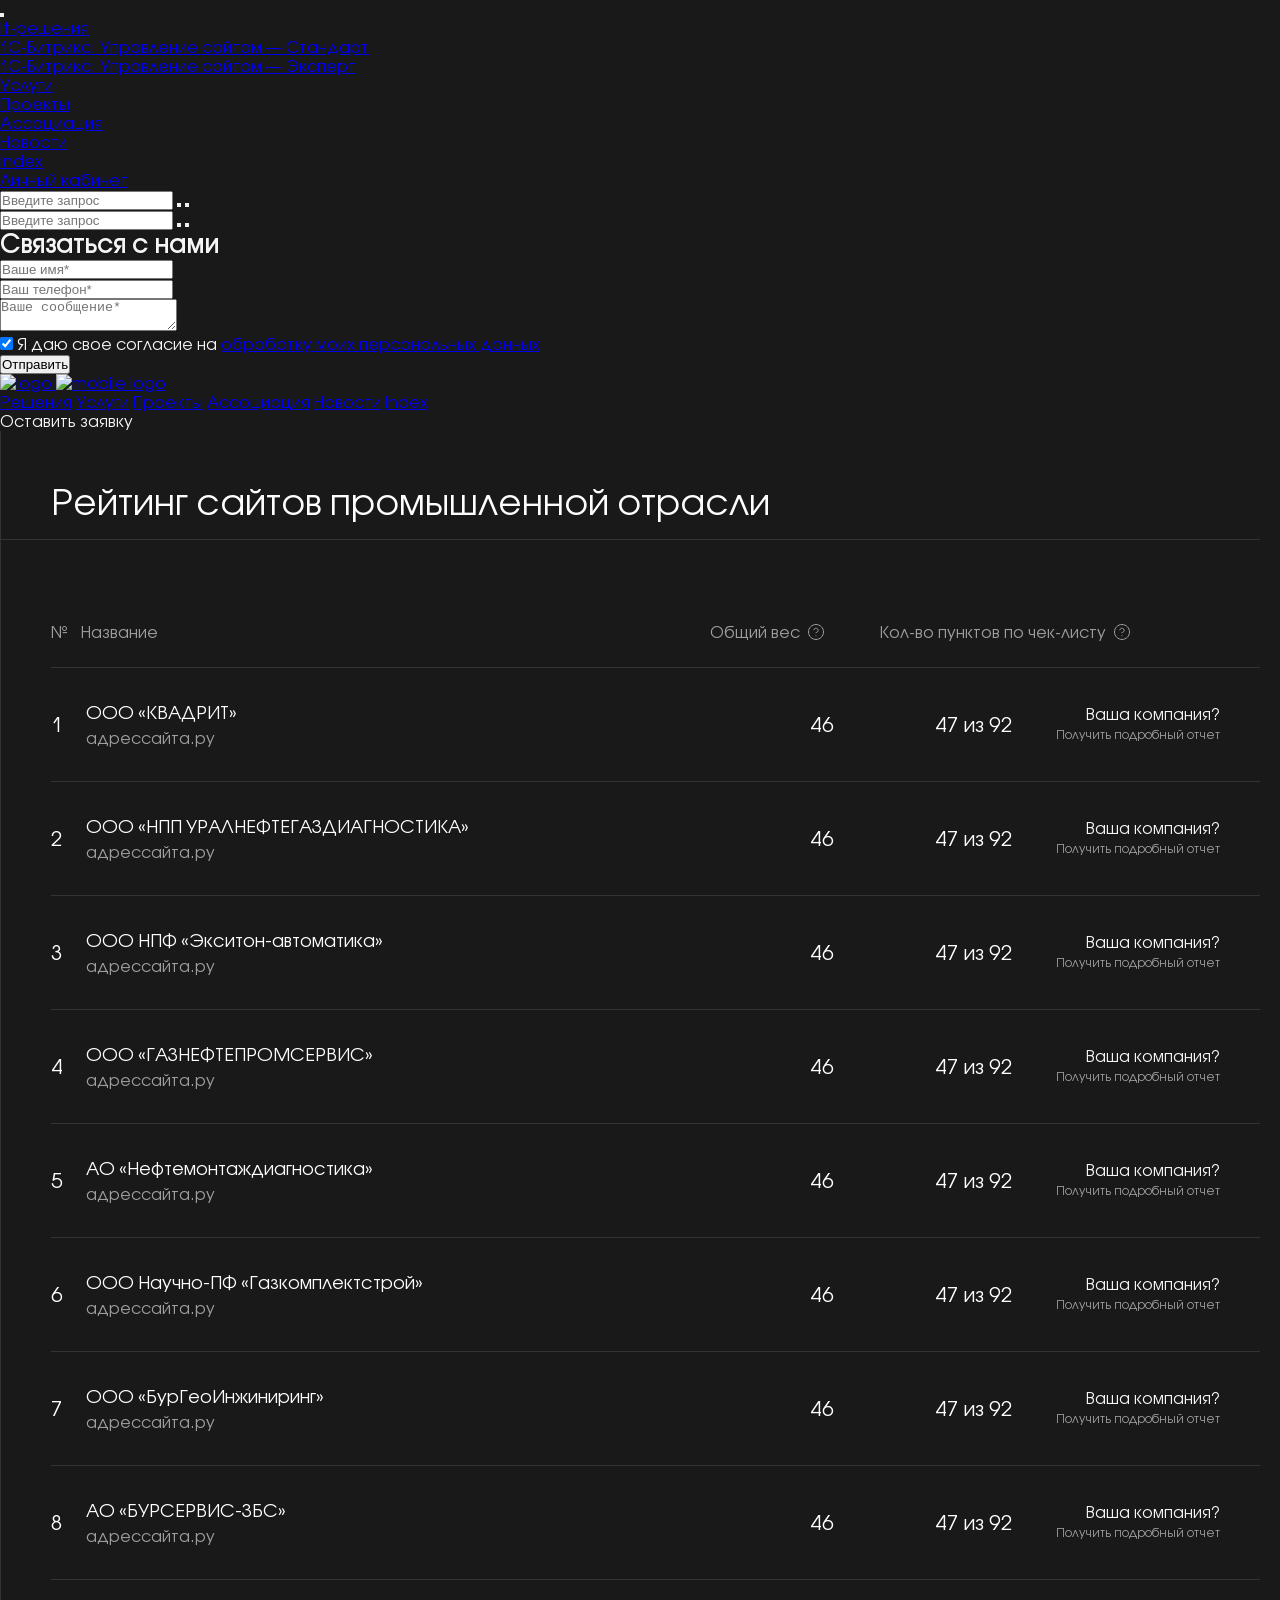
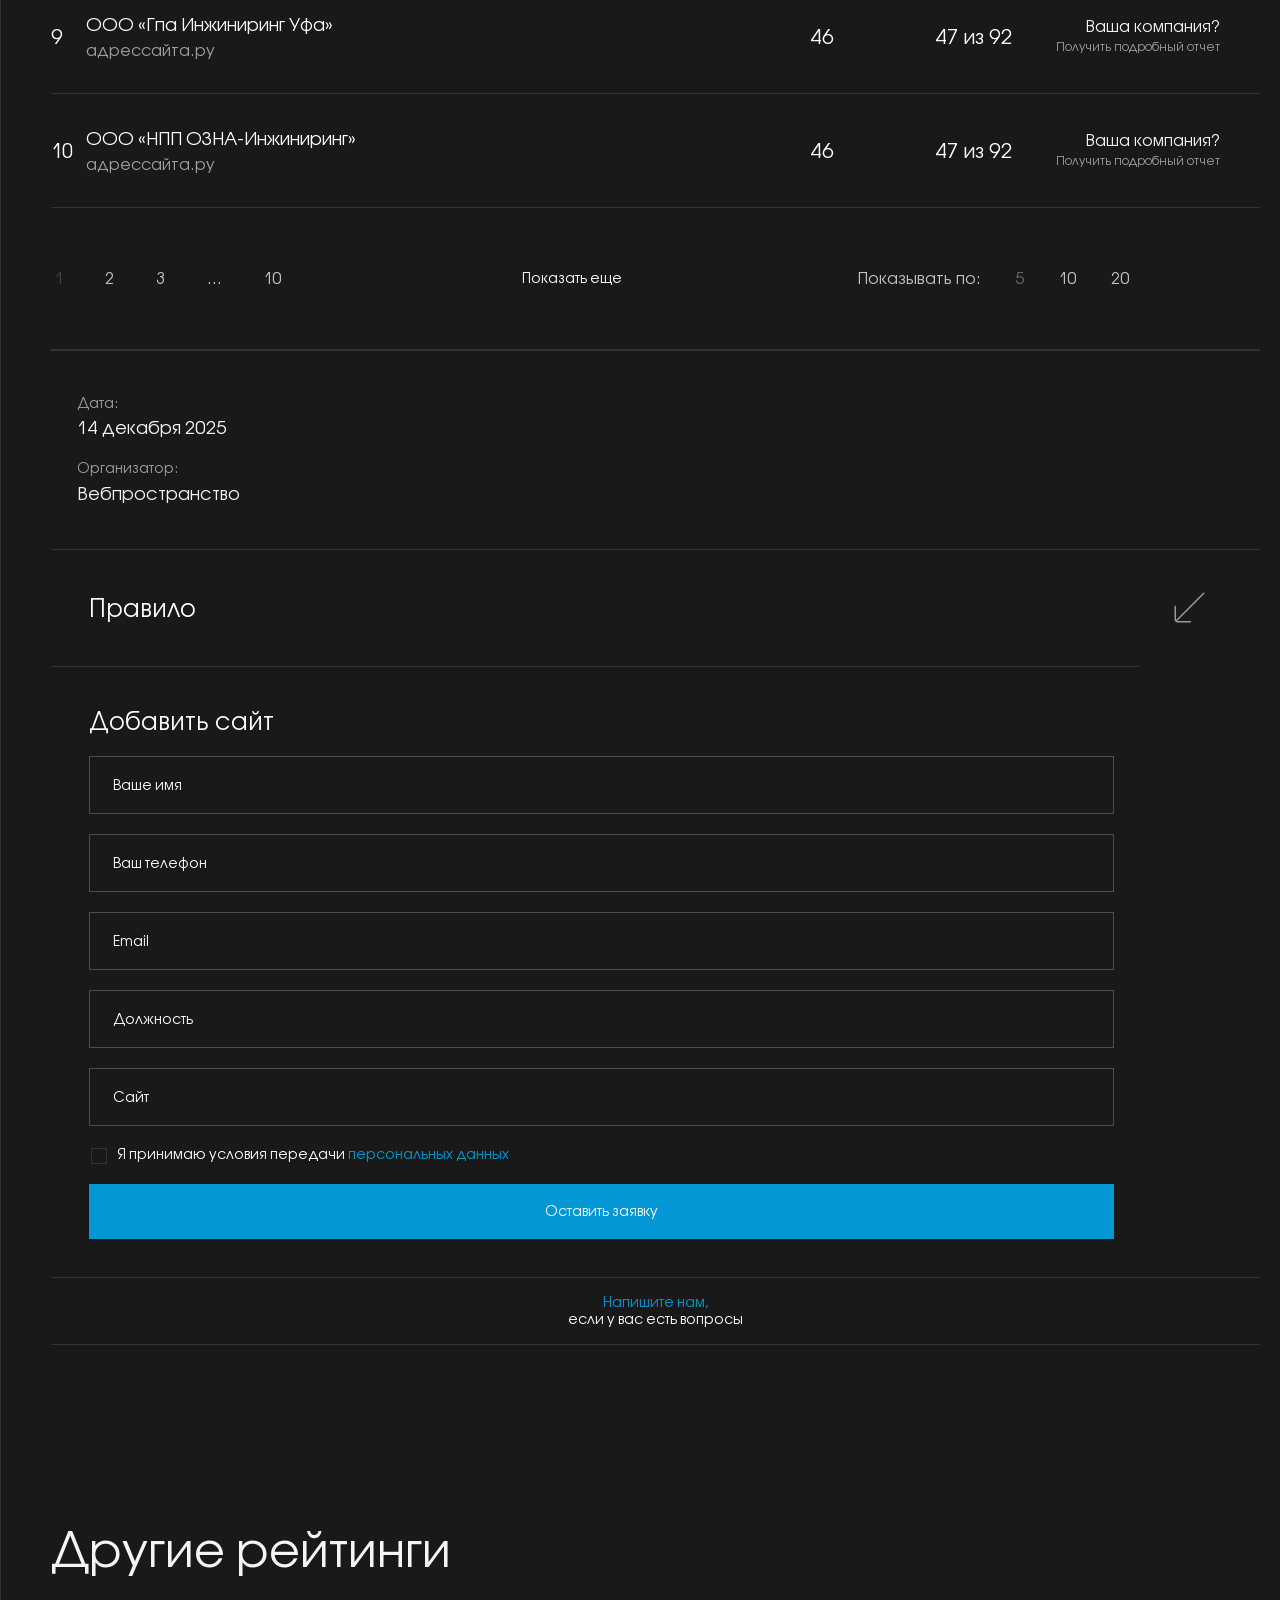
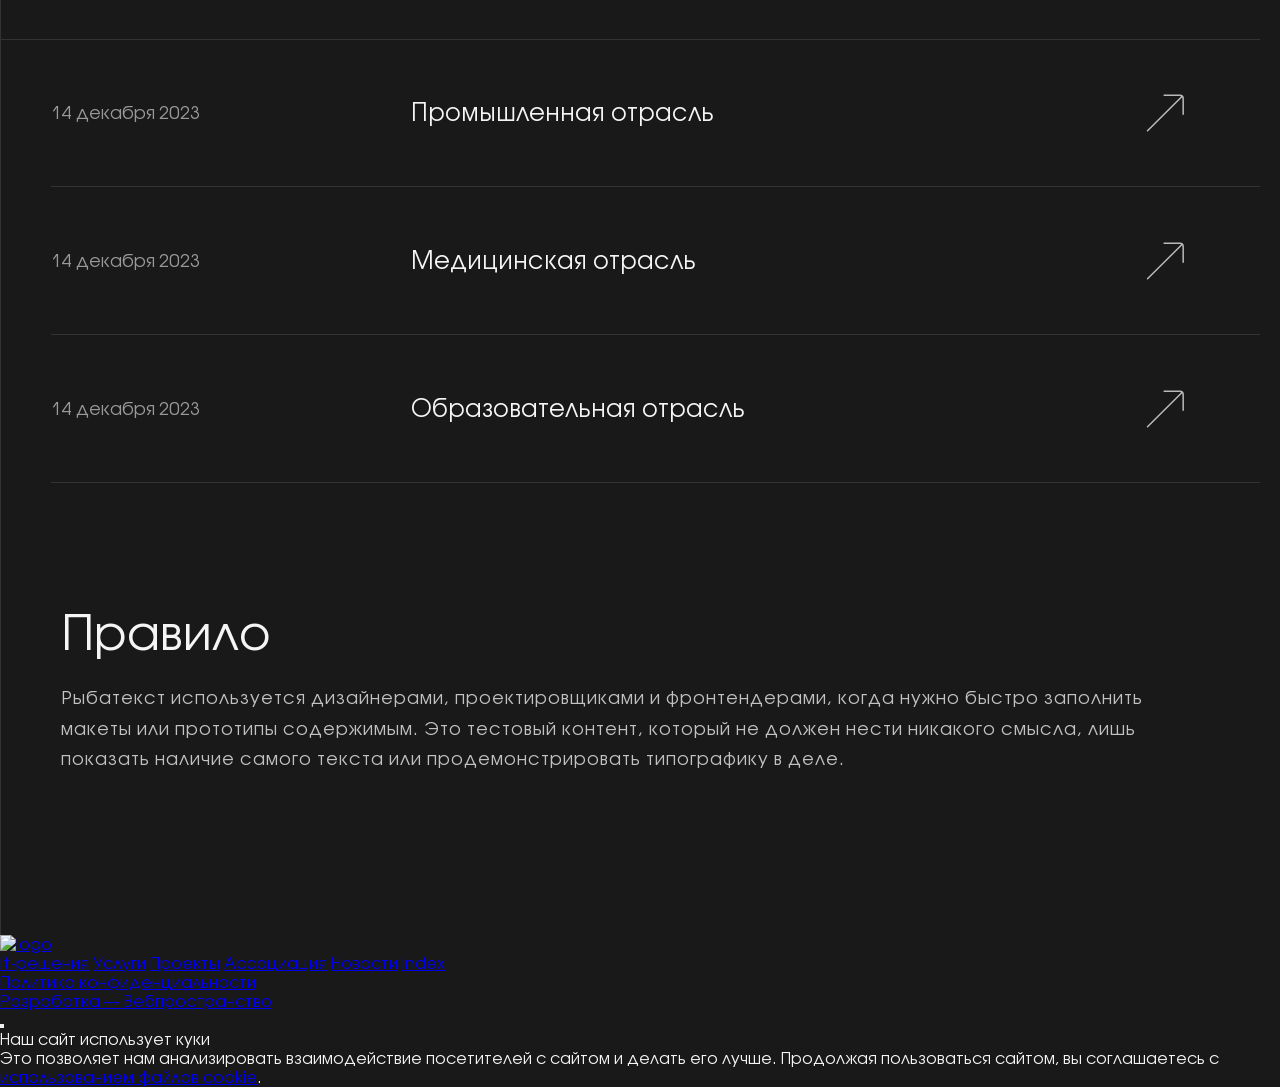
==== index.html @ ffe70a87 "Add files via upload" ====
<!DOCTYPE html>
<html lang="ru" class="bx-core bx-no-touch bx-no-retina bx-chrome">
<head>
    <script src="https://mc.yandex.ru/metrika/tag_phono.js" type="text/javascript" charset="utf-8" async=""></script>
    <meta http-equiv="origin-trial" content="A7vZI3v+Gz7JfuRolKNM4Aff6zaGuT7X0mf3wtoZTnKv6497cVMnhy03KDqX7kBz/q/[base64]">
    <title>Рейтинг промышленной отрасли | АРИТ РБ</title>
    <meta name="viewport" content="width=device-width, initial-scale=1.0, maximum-scale=1.0, user-scalable=no">
    <meta http-equiv="Content-Type" content="text/html; charset=UTF-8">
    <script async="" src="https://mc.yandex.ru/metrika/tag.js"></script>
    <script type="text/javascript" async="" charset="utf-8" src="https://www.gstatic.com/recaptcha/releases/qm3PSRIx10pekcnS9DjGnjPW/recaptcha__ru.js" crossorigin="anonymous" integrity="sha384-MbNyHUOud483XgZLRJomjKevdhbit3WH7qeh5gvCTaEZhrULtAFqGlwR+ys/TEUM"></script>
    <script type="text/javascript" data-skip-moving="true">
        (function(w, d, n) {var cl = "bx-core";var ht = d.documentElement;var htc = ht ? ht.className : undefined;if (htc === undefined || htc.indexOf(cl) !== -1){return;}var ua = n.userAgent;if (/(iPad;)|(iPhone;)/i.test(ua)){cl += " bx-ios";}else if (/Android/i.test(ua)){cl += " bx-android";}cl += (/(ipad|iphone|android|mobile|touch)/i.test(ua) ? " bx-touch" : " bx-no-touch");cl += w.devicePixelRatio && w.devicePixelRatio >= 2? " bx-retina": " bx-no-retina";var ieVersion = -1;if (/AppleWebKit/.test(ua)){cl += " bx-chrome";}else if ((ieVersion = getIeVersion()) > 0){cl += " bx-ie bx-ie" + ieVersion;if (ieVersion > 7 && ieVersion < 10 && !isDoctype()){cl += " bx-quirks";}}else if (/Opera/.test(ua)){cl += " bx-opera";}else if (/Gecko/.test(ua)){cl += " bx-firefox";}if (/Macintosh/i.test(ua)){cl += " bx-mac";}ht.className = htc ? htc + " " + cl : cl;function isDoctype(){if (d.compatMode){return d.compatMode == "CSS1Compat";}return d.documentElement && d.documentElement.clientHeight;}function getIeVersion(){if (/Opera/i.test(ua) || /Webkit/i.test(ua) || /Firefox/i.test(ua) || /Chrome/i.test(ua)){return -1;}var rv = -1;if (!!(w.MSStream) && !(w.ActiveXObject) && ("ActiveXObject" in w)){rv = 11;}else if (!!d.documentMode && d.documentMode >= 10){rv = 10;}else if (!!d.documentMode && d.documentMode >= 9){rv = 9;}else if (d.attachEvent && !/Opera/.test(ua)){rv = 8;}if (rv == -1 || rv == 8){var re;if (n.appName == "Microsoft Internet Explorer"){re = new RegExp("MSIE ([0-9]+[\.0-9]*)");if (re.exec(ua) != null){rv = parseFloat(RegExp.$1);}}else if (n.appName == "Netscape"){rv = 11;re = new RegExp("Trident/.*rv:([0-9]+[\.0-9]*)");if (re.exec(ua) != null){rv = parseFloat(RegExp.$1);}}}return rv;}})(window, document, navigator);
    </script>
    <link href="https://aritrb.wptt.ru//bitrix/cache/css/s1/main/kernel_main/kernel_main.css?177382588326563" type="text/css" rel="stylesheet">
    <link href="https://aritrb.wptt.ru//bitrix/cache/css/s1/main/page_4d5cdc8f9a8968834e42bb6672310e86/page_4d5cdc8f9a8968834e42bb6672310e86.css?17743287171427" type="text/css" rel="stylesheet">
    <link href="https://aritrb.wptt.ru//bitrix/cache/css/s1/main/template_fc9cb3be5827193922127707733db0bb/template_fc9cb3be5827193922127707733db0bb.css?177382585471237" type="text/css" data-template-style="true" rel="stylesheet">
    <meta charset="UTF-8">
    <meta name="viewport" content="width=device-width,initial-scale=1.0, maximum-scale=1.0, user-scalable=no">
    <meta http-equiv="X-UA-Compatible" content="ie=edge">
    <link rel="icon" href="https://aritrb.wptt.ru/local/templates/main/files/icons/favicon16x16.ico" type="image/x-icon">
    <meta name="robots" content="all">
    <meta property="og:title" content="АРИТ РБ">
    <meta property="og:description" content="Ассоциация развития информационных технологий Республики Башкортостан">
    <meta name="cmsmagazine" content="189f7bf1ce74ebf1535cc7e1d6cd03eb">

    <!-- Yandex.Metrika counter -->
    <noscript><div><img src="https://mc.yandex.ru/watch/62732476" style="position:absolute; left:-9999px;" alt="" /></div></noscript>
    <!-- /Yandex.Metrika counter -->
    <style>
        div[id^="wait_comp_"] { display: none!important; }
        .grecaptcha-badge { display: none!important; }
    </style>

    <link rel="stylesheet" href="style.css" type="text/css">
</head>
<body class="webp" cz-shortcut-listen="true">
    <div class="wrapper">
        <div id="panel"></div>
        <div class="follow-cursor" style="transform: translate3d(1819px, 90px, 0px); display: none;"></div>
        <div class="follow-cursor__block" style="transform: translate3d(1819px, 90px, 0px); display: none;"></div>
        <header class="header">
            <div class="left-bar">
                <button class="btn hoverable burger-btn" id="burger-btn">
                    <span class="children"> </span>
                </button>
                <div class="menu" id="menu">
                    <div class="menu-links">
                        <ul>
                            <li>
                                <a href="https://aritrb.wptt.ru/catalog/products/" class="link menu-link hoverable">It-решения</a>
                                <ul class="sub-menu">
                                    <li><a class="link sub-menu-link hoverable" href="https://aritrb.wptt.ru/catalog/products/1s-bitriks-upravlenie-saytom-standart/">1С-Битрикс: Управление сайтом — Стандарт</a></li>
                                    <li><a class="link sub-menu-link hoverable" href="https://aritrb.wptt.ru/catalog/products/1s-bitriks-upravlenie-saytom-ekspert/">1С-Битрикс: Управление сайтом — Эксперт</a></li>
                                </ul>
                            </li>
                            <li><a href="https://aritrb.wptt.ru/catalog/services/" class="link menu-link hoverable">Услуги</a></li>
                            <li><a href="https://aritrb.wptt.ru/realizovannye-proekty/" class="link menu-link hoverable menu-link_active">Проекты</a></li>
                            <li><a href="https://aritrb.wptt.ru/about-project/" class="link menu-link hoverable">Ассоциация</a></li>
                            <li><a href="https://aritrb.wptt.ru/association_news/" class="link menu-link hoverable">Новости</a></li>
                            <li><a href="https://aritrb.wptt.ru/arit-index/" class="link menu-link hoverable">Index</a></li>
                        </ul>
                        <a href="https://aritrb.wptt.ru/auth/" class="link menu-link menu-link_mobile">Личный кабинет</a>
                    </div>
                    <form action="https://aritrb.wptt.ru/search/" class="top-container">
                        <div class="search-bar">
                            <input placeholder="Введите запрос" name="q" required="">
                            <button class="search-bar__reset" type="reset"></button>
                            <button class="search-bar__submit" type="submit"></button>
                        </div>
                    </form>
                </div>
                <div class="search-menu" id="search-menu">
                    <form action="https://aritrb.wptt.ru/search/" class="top-container hoverable">
                        <div class="search-bar">
                            <input placeholder="Введите запрос" name="q" required="">
                            <button class="search-bar__reset" type="reset"></button>
                            <button class="search-bar__submit" type="submit"></button>
                        </div>
                    </form>
                </div>
                <div class="call-request-menu" id="call-request-menu">
                    <div id="comp_ab6864afb0a11c5fc211d373f114dcd2">
                        <h2 class="call-request-menu__title">Связаться с нами</h2>
                        <p></p>
                        <div class="call-request-menu__form call-request">
                            <form name="REQUEST" action="https://aritrb.wptt.ru/realizovannye-proekty/avtomatizatsiya-sistemy-kontrolno-propusknogo-rezhima-na-territorii-oez-ppt-alabuga/?CODE=avtomatizatsiya-sistemy-kontrolno-propusknogo-rezhima-na-territorii-oez-ppt-alabuga" method="POST" enctype="multipart/form-data" novalidate="true">
                                <input type="hidden" name="bxajaxid" id="bxajaxid_ab6864afb0a11c5fc211d373f114dcd2_8BACKi" value="ab6864afb0a11c5fc211d373f114dcd2">
                                <input type="hidden" name="AJAX_CALL" value="Y">
                                <input type="hidden" name="sessid" id="sessid" value="457384d256e69d780fb5201805bac9c4">
                                <input type="hidden" name="WEB_FORM_ID" value="19">
                                <input type="hidden" name="g-recaptcha-response" id="recaptchaResponse" value="[base64]">
                                <div class="form-group input__container input__container_text hoverable">
                                    <input class="form-control" placeholder="Ваше имя*" required="" name="form_text_237" data-type="text" type="text">
                                </div>
                                <div class="form-group input__container input__container_phone hoverable">
                                    <input name="phone" type="hidden">
                                    <input name="form_text_238" class="form-control" placeholder="Ваш телефон*" required="" data-type="tel" type="tel">
                                </div>
                                <div class="form-group textarea__container hoverable">
                                    <textarea class="form-control" placeholder="Ваше сообщение*" required="" name="form_textarea_239" data-type="textarea"></textarea>
                                </div>
                                <div class="form-group">
                                    <label class="checkbox checkbox_white">
                                        <input class="form-control" required="" id="240" name="form_checkbox_POLICY[]" checked="" value="240" data-type="checkbox" type="checkbox">
                                        <span class="label hoverable">Я даю свое согласие на <a href="https://aritrb.wptt.ru/policy/" target="_blank">обработку моих персональных данных</a></span>
                                        <span class="custom-checkbox hoverable"></span>
                                    </label>
                                </div>
                                <button name="web_form_submit" class="btn hoverable btn_secondary" type="submit" value="Отправить">
                                    <span class="children">Отправить</span>
                                </button>
                            </form>
                        </div>
                    </div>
                </div>
                <a class="link close-btn hoverable"></a>
            </div>
            <div class="header__nav">
                <a href="https://aritrb.wptt.ru/" class="logo hoverable">
                    <img src="https://aritrb.wptt.ru/upload/iblock/005/logo.svg" alt="logo" class="logo_desktop">
                    <img src="https://aritrb.wptt.ru/upload/iblock/67b/logo_mobile.svg" alt="mobile logo" class="logo_mobile">
                </a>
                <nav class="nav">
                    <a class="link hoverable" href="https://aritrb.wptt.ru/catalog/products/">Pешения</a>
                    <a class="link hoverable" href="https://aritrb.wptt.ru/catalog/services/">Услуги</a>
                    <a class="link hoverable selected" href="https://aritrb.wptt.ru/realizovannye-proekty/">Проекты</a>
                    <a class="link hoverable" href="https://aritrb.wptt.ru/about-project/">Ассоциация</a>
                    <a class="link hoverable" href="https://aritrb.wptt.ru/association_news/">Новости</a>
                    <a class="link hoverable" href="https://aritrb.wptt.ru/arit-index/">Index</a>
                </nav>
            </div>
            <div id="search-btn" class="header__link header__link_search hoverable">
                <a class="link-icon link-icon_search"></a>
            </div>
            <div class="header__link header__link_personal hoverable">
                <a href="https://aritrb.wptt.ru/auth/" class="link-icon link-icon_personal"></a>
            </div>
            <div id="call-request-btn" class="header__link header__link_call-request hoverable">
                <a class="link">Оставить заявку</a>
            </div>
        </header>

        <main class="main">
            <div class="container">
                <h1 class="page-title">Рейтинг сайтов промышленной отрасли</h1>
                <div class="rating-layout">
                    <div class="rating-table-wrap">
                        <div class="rating-table">
                            <div class="rating-head">
                                <span class="col-num">№</span>
                                <span class="col-name">Название</span>
                                <span class="col-weight">
                                    Общий вес
                                    <button class="tooltip-btn hoverable" aria-label="Подсказка">
                                        <img src="img/help-circle.svg" alt="" class="icon-help">
                                    </button>
                                </span>
                                <span class="col-checklist">
                                    Кол-во пунктов по чек-листу
                                    <button class="tooltip-btn hoverable" aria-label="Подсказка">
                                        <img src="img/help-circle.svg" alt="" class="icon-help">
                                    </button>
                                </span>
                                <span class="col-company"></span>
                            </div>
                            <ul class="rating-list">
                                <li class="rating-row">
                                    <a href="../rating/rating/index.html" target="_blank" class="row-content-link hoverable cursor-hover-expand">
                                    <span class="col-num row-num"><span class="rating-row__label">Номер в рейтинге</span>1</span>
                                    <div class="col-name">
                                        <span class="rating-row__label">Название</span>
                                        <span class="row-company-name">ООО «КВАДРИТ»</span>
                                        <span class="rating-row__label rating-row__label--url">Ссылка на сайт</span>
                                        <span class="row-company-url">адрессайта.ру</span>
                                    </div>
                                    <span class="col-weight row-value"><span class="rating-row__label">Общий вес <img src="img/help-circle.svg" alt="" class="icon-help"></span>46</span>
                                    <span class="col-checklist row-value"><span class="rating-row__label">Кол-во пунктов по чек-листу <img src="img/help-circle.svg" alt="" class="icon-help"></span>47 из 92</span>
                                    <div class="col-company">
                                        <span class="row-your-company hoverable">Ваша компания?</span>
                                        <span class="row-report-link hoverable">Получить подробный отчет</span>
                                    </div>
                                </a>
                                </li>

                                <li class="rating-row">
                                    <a href="https://aritrb.ru/rating/rating/index.html" target="_blank" class="row-content-link hoverable cursor-hover-expand">
                                    <span class="col-num row-num hoverable"><span class="rating-row__label">Номер в рейтинге</span>2</span>
                                    <div class="col-name">
                                        <span class="rating-row__label">Название</span>
                                        <span class="row-company-name">ООО «НПП УРАЛНЕФТЕГАЗДИАГНОСТИКА»</span>
                                        <span class="rating-row__label rating-row__label--url">Ссылка на сайт</span>
                                        <span class="row-company-url">адрессайта.ру</span>
                                    </div>
                                    <span class="col-weight row-value"><span class="rating-row__label">Общий вес <img src="img/help-circle.svg" alt="" class="icon-help"></span>46</span>
                                    <span class="col-checklist row-value"><span class="rating-row__label">Кол-во пунктов по чек-листу <img src="img/help-circle.svg" alt="" class="icon-help"></span>47 из 92</span>
                                    <div class="col-company">
                                        <span class="row-your-company hoverable">Ваша компания?</span>
                                        <span class="row-report-link hoverable">Получить подробный отчет</span>
                                    </div>
                                </a>
                                </li>

                                <li class="rating-row">
                                    <a href="https://aritrb.ru/rating/rating/index.html" target="_blank" class="row-content-link hoverable cursor-hover-expand">
                                    <span class="col-num row-num hoverable"><span class="rating-row__label">Номер в рейтинге</span>3</span>
                                    <div class="col-name">
                                        <span class="rating-row__label">Название</span>
                                        <span class="row-company-name">ООО НПФ «Экситон-автоматика»</span>
                                        <span class="rating-row__label rating-row__label--url">Ссылка на сайт</span>
                                        <span class="row-company-url">адрессайта.ру</span>
                                    </div>
                                    <span class="col-weight row-value"><span class="rating-row__label">Общий вес <img src="img/help-circle.svg" alt="" class="icon-help"></span>46</span>
                                    <span class="col-checklist row-value"><span class="rating-row__label">Кол-во пунктов по чек-листу <img src="img/help-circle.svg" alt="" class="icon-help"></span>47 из 92</span>
                                    <div class="col-company">
                                        <span class="row-your-company hoverable">Ваша компания?</span>
                                        <span class="row-report-link hoverable">Получить подробный отчет</span>
                                    </div>
                                </a>
                                </li>

                                <li class="rating-row">
                                    <a href="https://aritrb.ru/rating/rating/index.html" target="_blank" class="row-content-link hoverable cursor-hover-expand">
                                    <span class="col-num row-num hoverable"><span class="rating-row__label">Номер в рейтинге</span>4</span>
                                    <div class="col-name">
                                        <span class="rating-row__label">Название</span>
                                        <span class="row-company-name">ООО «ГАЗНЕФТЕПРОМСЕРВИС»</span>
                                        <span class="rating-row__label rating-row__label--url">Ссылка на сайт</span>
                                        <span class="row-company-url">адрессайта.ру</span>
                                    </div>
                                    <span class="col-weight row-value"><span class="rating-row__label">Общий вес <img src="img/help-circle.svg" alt="" class="icon-help"></span>46</span>
                                    <span class="col-checklist row-value"><span class="rating-row__label">Кол-во пунктов по чек-листу <img src="img/help-circle.svg" alt="" class="icon-help"></span>47 из 92</span>
                                    <div class="col-company">
                                        <span class="row-your-company hoverable">Ваша компания?</span>
                                        <span class="row-report-link hoverable">Получить подробный отчет</span>
                                    </div>
                                </a>
                                </li>

                                <li class="rating-row">
                                    <a href="https://aritrb.ru/rating/rating/index.html" target="_blank" class="row-content-link hoverable cursor-hover-expand">
                                     <span class="col-num row-num hoverable"><span class="rating-row__label">Номер в рейтинге</span>5</span>
                                    <div class="col-name">
                                        <span class="rating-row__label">Название</span>
                                        <span class="row-company-name">АО «Нефтемонтаждиагностика»</span>
                                        <span class="rating-row__label rating-row__label--url">Ссылка на сайт</span>
                                        <span class="row-company-url">адрессайта.ру</span>
                                    </div>
                                    <span class="col-weight row-value"><span class="rating-row__label">Общий вес <img src="img/help-circle.svg" alt="" class="icon-help"></span>46</span>
                                    <span class="col-checklist row-value"><span class="rating-row__label">Кол-во пунктов по чек-листу <img src="img/help-circle.svg" alt="" class="icon-help"></span>47 из 92</span>
                                    <div class="col-company">
                                        <span class="row-your-company hoverable">Ваша компания?</span>
                                        <span class="row-report-link hoverable">Получить подробный отчет</span>
                                    </div>
                                </a>
                                </li>

                                <li class="rating-row">
                                    <a href="https://aritrb.ru/rating/rating/index.html" target="_blank" class="row-content-link hoverable cursor-hover-expand">
                                    <span class="col-num row-num hoverable"><span class="rating-row__label">Номер в рейтинге</span>6</span>
                                    <div class="col-name">
                                        <span class="rating-row__label">Название</span>
                                        <span class="row-company-name">ООО Научно-ПФ «Газкомплектстрой»</span>
                                        <span class="rating-row__label rating-row__label--url">Ссылка на сайт</span>
                                        <span class="row-company-url">адрессайта.ру</span>
                                    </div>
                                   <span class="col-weight row-value"><span class="rating-row__label">Общий вес <img src="img/help-circle.svg" alt="" class="icon-help"></span>46</span>
                                    <span class="col-checklist row-value"><span class="rating-row__label">Кол-во пунктов по чек-листу <img src="img/help-circle.svg" alt="" class="icon-help"></span>47 из 92</span>
                                    <div class="col-company">
                                        <span class="row-your-company hoverable">Ваша компания?</span>
                                        <span class="row-report-link hoverable">Получить подробный отчет</span>
                                    </div>
                                </a>
                                </li>

                                <li class="rating-row">
                                    <a href="https://aritrb.ru/rating/rating/index.html" target="_blank" class="row-content-link hoverable cursor-hover-expand">
                                    <span class="col-num row-num hoverable"><span class="rating-row__label">Номер в рейтинге</span>7</span>
                                    <div class="col-name">
                                        <span class="rating-row__label">Название</span>
                                        <span class="row-company-name">ООО «БурГеоИнжиниринг»</span>
                                        <span class="rating-row__label rating-row__label--url">Ссылка на сайт</span>
                                        <span class="row-company-url">адрессайта.ру</span>
                                    </div>
                                    <span class="col-weight row-value"><span class="rating-row__label">Общий вес <img src="img/help-circle.svg" alt="" class="icon-help"></span>46</span>
                                    <span class="col-checklist row-value"><span class="rating-row__label">Кол-во пунктов по чек-листу <img src="img/help-circle.svg" alt="" class="icon-help"></span>47 из 92</span>
                                    <div class="col-company">
                                        <span class="row-your-company hoverable">Ваша компания?</span>
                                        <span class="row-report-link hoverable">Получить подробный отчет</span>
                                    </div>
                                </a>
                                </li>

                                <li class="rating-row">
                                    <a href="https://aritrb.ru/rating/rating/index.html" target="_blank" class="row-content-link hoverable cursor-hover-expand">
                                    <span class="col-num row-num hoverable"><span class="rating-row__label">Номер в рейтинге</span>8</span>
                                    <div class="col-name">
                                        <span class="rating-row__label">Название</span>
                                        <span class="row-company-name">АО «БУРСЕРВИС-ЗБС»</span>
                                        <span class="rating-row__label rating-row__label--url">Ссылка на сайт</span>
                                        <span class="row-company-url">адрессайта.ру</span>
                                    </div>
                                    <span class="col-weight row-value"><span class="rating-row__label">Общий вес <img src="img/help-circle.svg" alt="" class="icon-help"></span>46</span>
                                    <span class="col-checklist row-value"><span class="rating-row__label">Кол-во пунктов по чек-листу <img src="img/help-circle.svg" alt="" class="icon-help"></span>47 из 92</span>
                                    <div class="col-company">
                                        <span class="row-your-company hoverable">Ваша компания?</span>
                                        <span class="row-report-link hoverable">Получить подробный отчет</span>
                                    </div>
                                </a>
                                </li>

                                <li class="rating-row">
                                    <a href="https://aritrb.ru/rating/rating/index.html" target="_blank" class="row-content-link hoverable cursor-hover-expand">
                                    <span class="col-num row-num hoverable"><span class="rating-row__label">Номер в рейтинге</span>9</span>
                                    <div class="col-name">
                                        <span class="rating-row__label">Название</span>
                                        <span class="row-company-name">ООО «Гпа Инжиниринг Уфа»</span>
                                        <span class="rating-row__label rating-row__label--url">Ссылка на сайт</span>
                                        <span class="row-company-url">адрессайта.ру</span>
                                    </div>
                                    <span class="col-weight row-value"><span class="rating-row__label">Общий вес <img src="img/help-circle.svg" alt="" class="icon-help"></span>46</span>
                                    <span class="col-checklist row-value"><span class="rating-row__label">Кол-во пунктов по чек-листу <img src="img/help-circle.svg" alt="" class="icon-help"></span>47 из 92</span>
                                    <div class="col-company">
                                        <span class="row-your-company hoverable">Ваша компания?</span>
                                        <span class="row-report-link hoverable">Получить подробный отчет</span>
                                    </div>
                                </a>
                                </li>

                                <li class="rating-row">
                                    <a href="https://aritrb.ru/rating/rating/index.html" target="_blank" class="row-content-link hoverable cursor-hover-expand">
                                    <span class="col-num row-num hoverable"><span class="rating-row__label">Номер в рейтинге</span>10</span>
                                    <div class="col-name">
                                        <span class="rating-row__label">Название</span>
                                        <span class="row-company-name">ООО «НПП ОЗНА-Инжиниринг»</span>
                                        <span class="rating-row__label rating-row__label--url">Ссылка на сайт</span>
                                        <span class="row-company-url">адрессайта.ру</span>
                                    </div>
                                    <span class="col-weight row-value"><span class="rating-row__label">Общий вес <img src="img/help-circle.svg" alt="" class="icon-help"></span>46</span>
                                    <span class="col-checklist row-value"><span class="rating-row__label">Кол-во пунктов по чек-листу <img src="img/help-circle.svg" alt="" class="icon-help"></span>47 из 92</span>
                                    <div class="col-company">
                                        <span class="row-your-company hoverable">Ваша компания?</span>
                                        <span class="row-report-link hoverable">Получить подробный отчет</span>
                                    </div>
                                </a>
                                </li>
                            </ul>

                            <div class="rating-pagination">
                                <div class="pagination-pages">
                                    <span class="page-item page-item--active hoverable">1</span>
                                    <span class="page-item hoverable">2</span>
                                    <span class="page-item hoverable">3</span>
                                    <span class="page-item page-item--dots">...</span>
                                    <span class="page-item hoverable">10</span>
                                </div>
                                <button class="btn-show-more hoverable">Показать еще</button>
                                <div class="per-page">
                                    <span class="per-page-label">Показывать по:</span>
                                    <span class="per-page-item per-page-item--active hoverable">5</span>
                                    <span class="per-page-item hoverable">10</span>
                                    <span class="per-page-item hoverable">20</span>
                                </div>
                            </div>
                        </div>
                    </div>

                    <aside class="rating-sidebar">
                        <div class="sidebar-meta">
                            <div class="sidebar-meta__item">
                                <span class="sidebar-meta__label">Дата:</span>
                                <span class="sidebar-meta__value">14 декабря 2025</span>
                            </div>
                            <div class="sidebar-meta__item">
                                <span class="sidebar-meta__label">Организатор:</span>
                                <span class="sidebar-meta__value sidebar-meta__value--org">Вебпространство</span>
                            </div>
                        </div>
                        <div class="sidebar-rule">
                            <span class="sidebar-rule__title">Правило</span>
                            <a href="#rules-anchor" class="sidebar-rule__link hoverable">
                                <img src="img/arrow-down.svg" alt="" class="icon-arrow">
                            </a>
                        </div>
                        <div class="sidebar-form-wrap">
                            <h3 class="sidebar-form__title">Добавить сайт</h3>
                            <form class="sidebar-form" action="#" method="POST">
                                <input class="form-input hoverable" type="text" id="name" name="name" placeholder="Ваше имя" required>
                                <input class="form-input hoverable" type="tel" id="phone" name="phone" placeholder="Ваш телефон">
                                <input class="form-input hoverable" type="email" id="email" name="email" placeholder="Email" required>
                                <input class="form-input hoverable" type="text" id="position" name="position" placeholder="Должность">
                                <input class="form-input hoverable" type="url" id="site" name="site" placeholder="Сайт">
                                <label class="form-checkbox hoverable" for="agree">
                                    <input type="checkbox" class="form-checkbox__input" id="agree" name="agree">
                                    <span class="form-checkbox__box"></span>
                                    <span class="form-checkbox__text">
                                        Я принимаю условия передачи
                                        <a href="#" class="form-checkbox__link hoverable" target="_blank">персональных данных</a>
                                    </span>
                                </label>
                                <button class="btn-submit hoverable" type="submit">Оставить заявку</button>
                            </form>
                        </div>
                        <div class="btn-contact">
                            <span class="btn-contact__main">Напишите нам,</span>
                            <span class="btn-contact__sub">если у вас есть вопросы</span>
                        </div>
                    </aside>
                </div>
                <section class="other-ratings">
                    <h2 class="other-ratings__title">Другие рейтинги</h2>
                    <div class="other-ratings__list">
                        <div class="other-ratings__row">
                            <span class="other-ratings__date">14 декабря 2023</span>
                            <span class="other-ratings__name">Промышленная отрасль</span>
                            <a href="#" class="other-ratings__link hoverable"><img src="img/up-arrow.svg" alt="" class="icon-arrow"></a>
                        </div>
                        <div class="other-ratings__row">
                            <span class="other-ratings__date">14 декабря 2023</span>
                            <span class="other-ratings__name">Медицинская отрасль</span>
                            <a href="#" class="other-ratings__link hoverable"><img src="img/up-arrow.svg" alt="" class="icon-arrow"></a>
                        </div>
                        <div class="other-ratings__row">
                            <span class="other-ratings__date">14 декабря 2023</span>
                            <span class="other-ratings__name">Образовательная отрасль</span>
                            <a href="#" class="other-ratings__link hoverable"><img src="img/up-arrow.svg" alt="" class="icon-arrow"></a>
                        </div>
                    </div>
                </section>
                <section id="rules-anchor" class="rule-section">
                    <h2 class="rule-section__title">Правило</h2>
                    <p class="rule-section__text">Рыбатекст используется дизайнерами, проектировщиками и фронтендерами, когда нужно быстро заполнить макеты или прототипы содержимым. Это тестовый контент, который не должен нести никакого смысла, лишь показать наличие самого текста или продемонстрировать типографику в деле.</p>
                </section>
            </div>
        </main>

        <footer class="footer">
            <div class="footer__row">
                <div class="footer__column">
                    <a href="/" class="logo hoverable">
                        <img src="https://aritrb.wptt.ru/upload/iblock/005/logo.svg" alt="logo" class="logo_desktop">
                    </a>
                </div>
                <div class="footer__column">
                    <nav class="nav">
                        <a class="link hoverable" href="https://aritrb.wptt.ru/catalog/products/">It-решения</a>
                        <a class="link hoverable" href="https://aritrb.wptt.ru/catalog/services/">Услуги</a>
                        <a class="link hoverable selected" href="https://aritrb.wptt.ru/realizovannye-proekty/">Проекты</a>
                        <a class="link hoverable" href="https://aritrb.wptt.ru/about-project/">Ассоциация</a>
                        <a class="link hoverable" href="https://aritrb.wptt.ru/association_news/">Новости</a>
                        <a class="link hoverable" href="https://aritrb.wptt.ru/arit-index/">Index</a>
                    </nav>
                </div>
            </div>
            <div class="footer__row">
                <div class="footer__column">
                    <a class="link link_gray hoverable" target="_blank" href="https://aritrb.wptt.ru/policy/">Политика конфиденциальности</a>
                </div>
                <div class="footer__column">
                    <a class="link link_gray hoverable" target="_blank" href="https://www.wptt.ru">Разработка — Вебпространство</a>
                </div>
            </div>
        </footer>
        <div class="cookie-container _showing">
            <button class="btn hoverable cookie__close hoverable cookie-accept"></button>
            <div class="title">Наш сайт использует куки</div>
            <div class="description">Это позволяет нам анализировать взаимодействие посетителей с сайтом и делать его лучше. Продолжая пользоваться сайтом, вы соглашаетесь с <a href="https://aritrb.wptt.ru/policy/" target="_blank" class="hoverable">использованием файлов cookie</a>.</div>
        </div>
    </div>

    <script type="text/javascript">if(!window.BX)window.BX={};if(!window.BX.message)window.BX.message=function(mess){if(typeof mess=='object') for(var i in mess) BX.message[i]=mess[i]; return true;};</script>
    <script type="text/javascript">(window.BX||top.BX).message({'JS_CORE_LOADING':'Загрузка...','JS_CORE_NO_DATA':'- Нет данных -','JS_CORE_WINDOW_CLOSE':'Закрыть','JS_CORE_WINDOW_EXPAND':'Развернуть','JS_CORE_WINDOW_NARROW':'Свернуть в окно','JS_CORE_WINDOW_SAVE':'Сохранить','JS_CORE_WINDOW_CANCEL':'Отменить','JS_CORE_WINDOW_CONTINUE':'Продолжить','JS_CORE_H':'ч','JS_CORE_M':'м','JS_CORE_S':'с','JSADM_AI_HIDE_EXTRA':'Скрыть лишние','JSADM_AI_ALL_NOTIF':'Показать все','JSADM_AUTH_REQ':'Требуется авторизация!','JS_CORE_WINDOW_AUTH':'Войти','JS_CORE_IMAGE_FULL':'Полный размер'});</script>
    <script type="text/javascript">(window.BX||top.BX).message({'LANGUAGE_ID':'ru','FORMAT_DATE':'DD.MM.YYYY','FORMAT_DATETIME':'DD.MM.YYYY HH:MI:SS','COOKIE_PREFIX':'BITRIX_SM','SERVER_TZ_OFFSET':'10800','SITE_ID':'s1','SITE_DIR':'/','USER_ID':'','SERVER_TIME':'1774513740','USER_TZ_OFFSET':'0','USER_TZ_AUTO':'Y','bitrix_sessid':'457384d256e69d780fb5201805bac9c4'});</script>
    <script type="text/javascript" src="https://aritrb.wptt.ru/bitrix/cache/js/s1/main/kernel_main/kernel_main.js?1774328715299266"></script>
    <script type="text/javascript" src="https://cdnjs.cloudflare.com/ajax/libs/gsap/2.1.2/TweenMax.min.js"></script>
    <script type="text/javascript" src="https://www.google.com/recaptcha/api.js?render=6Lez6h4pAAAAAPikebL6yd_SkWBMnYd-9XJuuQBt"></script>
    <script type="text/javascript" src="https://aritrb.wptt.ru/bitrix/cache/js/s1/main/template_5422b09689330f878088e21835c87969/template_5422b09689330f878088e21835c87969.js?1773825854164259"></script>
    <script type="text/javascript">
        (function(m,e,t,r,i,k,a){m[i]=m[i]||function(){(m[i].a=m[i].a||[]).push(arguments)}; m[i].l=1*new Date(); for (var j = 0; j < document.scripts.length; j++) {if (document.scripts[j].src === r) { return; }} k=e.createElement(t),a=e.getElementsByTagName(t)[0],k.async=1,k.src=r,a.parentNode.insertBefore(k,a)})(window, document, "script", "https://mc.yandex.ru/metrika/tag.js", "ym"); ym(62732476, "init", { clickmap:true, trackLinks:true, accurateTrackBounce:true });
    </script>
    <script>grecaptcha.ready(function() { grecaptcha.execute('6Lez6h4pAAAAAPikebL6yd_SkWBMnYd-9XJuuQBt', {action: 'form'}).then(function(token) { document.querySelector('#recaptchaResponse').value = token; }); });</script>
    <script>grecaptcha.ready(function () { grecaptcha.execute('6Lez6h4pAAAAAPikebL6yd_SkWBMnYd-9XJuuQBt', { action: 'form' }).then(function (token) { document.querySelector('#recaptchaResponse2').value = token; }); });</script>
<script>
const R = document.querySelectorAll('.rating-row');
const P = document.querySelectorAll('.page-item:not(.page-item--dots)');
const N = document.querySelectorAll('.per-page-item');
const B = document.querySelector('.btn-show-more');
let T = 1;
let V = 10;
function renderRows() {
    const S0 = (T - 1) * V;
    const S1 = S0 + V;
    R.forEach((r, i) => {
        if (i >= S0 && i < S1) {
            r.classList.remove('hidden-row');
        } else {
            r.classList.add('hidden-row');
        }
    });
    P.forEach(p => {
        p.classList.remove('page-item--active');
        if (parseInt(p.textContent) === T) {
            p.classList.add('page-item--active');
        }
    });
}
P.forEach(p => {
    p.addEventListener('click', () => {
        const v = parseInt(p.textContent);
        if (!isNaN(v)) {
            T = v;
            renderRows();
        }
    });
});
if (B) {
    B.addEventListener('click', () => {
        T++;
        renderRows();
    });
}
N.forEach(n => {
    n.addEventListener('click', () => {
        V = parseInt(n.textContent);
        T = 1;
        N.forEach(i => i.classList.remove('per-page-item--active'));
        n.classList.add('per-page-item--active');
        renderRows();
    });
});
renderRows();
</script>

</body>
</html>
---- style.css ----
@font-face {
    font-family: 'AvantGardeGothicCTT';
    src: url('font/AvantGardeGothicCTT.woff') format('woff');
    font-weight: normal;
    font-style: normal;
    font-display: swap;
}
:root {
    --font-family: 'AvantGardeGothicCTT', system-ui, -apple-system, sans-serif;
    --bg-dark: #191919;
    --white: #ffffff;
    --light: #F5F5F5;
    --gray80: #333333;
    --blue-accent: #0497D5;
    --gray70: #4D4D4D;
    --gray-text: #9E9E9E;
    --gray-light: #C2C2C2;
    --gray-placeholder: #666666;
    --gray-inative: #424242;
    --gray-border-light: #CCCCCC;
    --gray-date: #999999;
    --gray-footer-policy: #737373;
    --left-bar-width: 120px;
    --header-height: 102px;
    --content-padding-left: 114px;
    --footer-padding-right: 107px;
    --footer-padding-left: 120px;
}
* {
    margin: 0;
    padding: 0;
    box-sizing: border-box;
}
body {
    background-color: var(--bg-dark);
    color: var(--light);
    font-family: var(--font-family);
    overflow-x: hidden;
    -webkit-font-smoothing: antialiased;
}
.container {
   position: relative;
    padding: 110px 10px 60px clamp(20px, 7vw, 114px);
}
.container::before {
    content:'';
    position: absolute;
    top: 0;
    bottom: 0;
    left: 0;
    width: 1px;
    background-color: var(--gray80);
    z-index: 5;
    pointer-events: none;
}
.page-title {
    font-size: 48px;
    font-weight: 400;
    line-height: 1.2;
    color: var(--white);
    max-width: 100%;
    margin-bottom: 15px; 
    border-left: none;
    border-bottom: none;
    padding-top: 0;
    padding-left: 0;
}
.rating-layout {
    display: grid;
    grid-template-columns: 1fr minmax(0, 465px);
    gap: 0;
    margin-top: 0;
    position: relative;
}
.rating-layout::before {
    content: '';
    position: absolute;
    top: 0;
    left: -114px;
    right: 0;
    height: 1px;
    background-color: var(--gray80);
}
.rating-table-wrap {
    border-right: 1px solid var(--gray80);
    padding-right: 0;
}
.rating-table {
    width: 100%;
}
.rating-head {
    display: grid;
    grid-template-columns: 50px minmax(0, 475px) minmax(0, 1fr) minmax(0, 1fr) minmax(140px, 190px);
    padding: 82px 50px 24px 0;
    align-items: center;
    position: relative;
}
.rating-head span {
    font-size: 16px;
    font-weight: 400;
    line-height: 140%;
    color: var(--gray-text);
    display: flex;
    align-items: center;
    white-space: nowrap;
    gap: 7px;
}
.tooltip-btn {
    background: none;
    border: none;
    cursor: pointer;
    padding: 0;
    display: inline-flex;
    align-items: center;
    flex-shrink: 0;
}
.icon-help {
    width: 18px;
    height: 18px;
}
.icon-arrow {
    width: 40px;
    height: 40px;
}
.rating-row {
    display: grid;
    grid-template-columns: 50px minmax(0, 475px) minmax(0, 1fr) minmax(0, 1fr) minmax(140px, 190px);
    padding: 0 50px 0 0;
    min-height: 114px;
    align-items: center;
    gap: 5px;
    position: relative;
}
.rating-row__label {
    display: none;
}
.rating-row::after,
.rating-head::after,
.rating-pagination::after {
    content: '';
    position: absolute;
    bottom: 0;
    left: 0;
    right: 100px;
    height: 1px;
    background-color: var(--gray80);
}
.row-num {
    font-size: 20px;
    line-height: 140%;
    color: var(--white);
}
.row-num--gray {
    color: var(--gray-light);
}
.row-content-link{
    display: contents;
    text-decoration: none;
    color: inherit;
    pointer-events: auto;
}
.row-company-name {
    display: block;
    font-size: 20px;
    font-weight: 400;
    line-height: 140%;
    color: var(--white);
}
.row-company-url {
    display: block;
    font-size: 16px;
    font-weight: 400;
    line-height: 140%;
    color: var(--gray-text);
    margin-top: 2px;
}
.row-value {
    font-size: 20px;
    font-weight: 400;
    line-height: 140%;
    color: var(--white);
}
.col-company {
    text-align: right;
    padding-right: 50px;
    display: flex;
    flex-direction: column;
    align-items: flex-end;
    justify-content: center;
}
.row-your-company {
    display: block;
    font-size: 16px;
    font-weight: 400;
    line-height: 122%;
    color: var(--light);
    text-align: right;
}
.row-report-link {
    display: block;
    font-size: 12px;
    line-height: 140%;
    color: var(--gray-text);
    text-align: right;
    margin-top: 3px;
    cursor: pointer;
    white-space: nowrap;
}
.rating-pagination {
    display: flex;
    align-items: center;
    justify-content: space-between;
    min-height: 142px;
    padding: 0 65px 0 0;
    flex-wrap: wrap;
    gap: 12px;
    position: relative;
    padding-right: 130px;
}
.pagination-pages {
    display: flex;
    align-items: center;
    gap: 34px;
}
.page-item {
    font-size: 16px;
    line-height: 122%;
    color: var(--gray-light);
    cursor: pointer;
    padding: 2px 4px;
}
.page-item--active {
    color: var(--gray-inative);
}
.page-item--dots {
    color: var(--gray-light);
    cursor: default;
}
.btn-show-more {
    background: none;
    border: none;
    font-size: 14px;
    line-height: 160%;
    color: var(--white);
    font-family: var(--font-family);
}
.per-page {
    display: flex;
    align-items: center;
    gap: 34px;
}
.per-page-label {
    font-size: 16px;
    line-height: 122%;
    color: var(--gray-light);
}
.per-page-item {
    font-size: 16px;
    line-height: 122%;
    color: var(--gray-light);
    cursor: pointer;
}
.per-page-item--active {
    color: var(--gray-placeholder);
}
.rating-sidebar {
    display: flex;
    flex-direction: column;
    border-left: 1px solid var(--gray80);
}
.sidebar-meta {
    display: flex;
    flex-direction: column;
    gap: 19px;
    padding: 43px clamp(15px, 2vw, 38px);
}
.sidebar-meta__item {
    display: flex;
    flex-direction: column;
}
.sidebar-meta__label {
    font-size: 14px;
    line-height: 140%;
    color: var(--gray-text);
}
.sidebar-meta__value {
    font-size: 18px;
    line-height: 140%;
    color: var(--light);
    padding-top: 2px;
}
.sidebar-meta__value--org {
    font-size: 18px;
    line-height: 140%;
    color: var(--light);
}
.sidebar-rule {
    display: flex;
    align-items: center;
    justify-content: space-between;
    border-top: 1px solid var(--gray80);
    padding: 38px 25px 38px 38px;
}
.sidebar-rule__title {
    font-size: 24px;
    font-weight: 400;
    line-height: 122%;
    color: var(--white);
}
.sidebar-rule__link {
    display: flex;
    align-items: center;
    justify-content: center;
    width: 40px;
    height: 40px;
    opacity: 0.8;
}
.sidebar-form-wrap {
    border-top: 1px solid var(--gray80);
    padding: 20px 25px 38px 38px;
    min-width: 0;
    width: 100%;
}
.sidebar-form__title {
    font-size: 24px;
    font-weight: 400;
    line-height: 122%;
    color: var(--white);
    margin-bottom: 20px;
    padding-top: 20px;
}
.sidebar-form {
    display: flex;
    flex-direction: column;
    gap: 20px;
    min-width: 0;
}
.form-input {
    background: none;
    border: 1px solid var(--gray70);
    color: var(--white);
    font-family: var(--font-family);
    font-size: 14px;
    line-height: 130%;
    padding: 10px 23px;
    outline: none;
    width: 100%;
    height: 58px;
}
.form-input::placeholder {
    color: var(--white);
    font-size: 14px;
    line-height: 130%;
}
.form-input:focus {
    border-bottom-color: var(--blue-accent);
}
.form-checkbox {
    display: flex;
    align-items: flex-start;
    gap: 10px;
    cursor: pointer;
    padding-left: 2px;
}
.form-checkbox__input {
    display: none;
}
.form-checkbox__box {
    width: 16px;
    height: 16px;
    min-width: 16px;
    border: 1px solid var(--gray80);
    background: none;
    display: flex;
    position: relative;
    margin-top: 2px;
    transition: border-color 0.2s, background 0.2s;
}
.form-checkbox__input:checked + .form-checkbox__box {
    background: none;
    border-color: var(--gray80);
    display: flex;
    align-items: center;
    justify-content: center;
}
.form-checkbox__input:checked + .form-checkbox__box::after {
    content: '';
    position: absolute;
    top: 50%;
    left: 50%;
    transform: translate(-50%, -50%);
    width: 8px;
    height: 8px;
    background: var(--white);
}
.form-checkbox__text {
    font-size: 14px;
    line-height: 122%;
    color: var(--white);
}
.form-checkbox__link {
    color: var(--blue-accent);
    text-decoration: none;
}
.btn-submit {
    background: var(--blue-accent);
    border: none;
    color: var(--white);
    font-family: var(--font-family);
    font-size: 14px;
    font-weight: 400;
    line-height: 160%;
    padding: 16px 32px;
    cursor: pointer;
    width: 100%;
    text-align: center;
}
.btn-submit:hover {
    opacity: 0.85;
}
.btn-contact {
    border-top: 1px solid var(--gray80);
    border-bottom: 1px solid var(--gray80);
    padding: 40px 16px;
    display: flex;
    flex-direction: column;
    align-items: center;
}
.btn-contact__main {
    font-size: 14px;
    font-weight: 400;
    line-height: 122%;
    color: var(--blue-accent);
}
.btn-contact__sub {
    font-size: 14px;
    line-height: 122%;
    color: var(--white);
}
.other-ratings {
    padding: 175px 0 0;
    position: relative;
}
.other-ratings__title {
    font-size: 48px;
    font-weight: 400;
    line-height: 122%;
    color: var(--light);
    margin-bottom: 60px;
}
.other-ratings__list {
    position: relative;
}
.other-ratings__list::before {
    content: '';
    position: absolute;
    top: 0;
    left: -114px;
    right: 0;
    height: 1px;
    background-color: var(--gray80);
}
.other-ratings__row {
    display: grid;
    grid-template-columns: 360px 1fr 40px;
    align-items: center;
    min-height: 148px;
    position: relative;
    padding-right: 5%;
}
.other-ratings__row::after {
    content: '';
    position: absolute;
    bottom: 0;
    left: 0;
    right: 0;
    height: 1px;
    background-color: var(--gray80);
}
.other-ratings__date {
    font-size: 18px;
    line-height: 140%;
    color: var(--gray-date);
}
.other-ratings__name {
    font-size: 24px;
    font-weight: 400;
    line-height: 122%;
    color: var(--light);
}
.other-ratings__link {
    display: flex;
    align-items: center;
    justify-content: flex-end;
}
.other-ratings__link .icon-arrow {
    width: 68px;
    height: 100%;
}
.rule-section {
    padding: 120px 0;
}
.rule-section__title {
    font-size: 48px;
    font-weight: 400;
    line-height: 122%;
    color: var(--light);
    margin-bottom: 22px;
}
.rule-section__text {
    font-size: 18px;
    font-weight: 400;
    line-height: 170%;
    letter-spacing: 1px;
    color: var(--gray-light);
    max-width: 1090px;
}
@media (max-width: 1736px) {
    .rating-row,
    .rating-head {
        grid-template-columns: 40px minmax(0, 430px) minmax(0, 1fr) minmax(0, 1fr) minmax(140px, 190px);
    } 
    .row-company-name {
        font-size: 19px;
        word-break: break-all;
    }
}
@media (max-width: 1680px) {
    .rating-row,
    .rating-head {
        grid-template-columns: 40px minmax(0, 430px) minmax(60px, 120px) minmax(60px, 120px) minmax(80px, 190px);
    } 
    .rating-row {
        padding: 0 40px 0 0;
    }
    .rating-layout::before,
    .other-ratings__list::before {
        left: -111px;
    }
}
@media (max-width: 1560px) {
    .rating-layout::before,
    .other-ratings__list::before {
        left: -107px;
    }
}
@media (max-width: 1560px) {
    .rating-layout::before,
    .other-ratings__list::before {
        left: -105px;
    }
}
@media (max-width: 1480px) {
    .col-company {
        padding-right: 0;
    }
    .rating-layout::before,
    .other-ratings__list::before {
        left: -99px;
    }
    .rating-row::after, .rating-head::after, .rating-pagination::after {
        right: 0px;
    }
}
@media (max-width: 1404px) {
    .rating-row,
    .rating-head {
        grid-template-columns: 30px minmax(0, 200px) minmax(60px, 120px) minmax(60px, 110px) minmax(80px, 140px);
    }
    .rating-layout::before,
    .other-ratings__list::before {
        left: -96px;
    }
}
@media (max-width: 1280px) {
    .rating-layout {
        grid-template-columns: 1fr;
    }
    .rating-sidebar {
        border-left: none;
        border-top: 1px solid var(--gray80);
    }
    .page-title {
        font-size: 36px;
    }
    .container {
        padding: 50px clamp(10px, 2vw, 20px) 40px clamp(20px, 4vw, 60px);
    }
    .rating-row {
        grid-template-columns: 30px minmax(0,1fr) minmax(60px, 120px) minmax(60px, 120px) minmax(80px, 160px);
        gap: 5px;
    }
    .rating-head {
        grid-template-columns: 30px minmax(0, 1fr) minmax(60px, 170px) minmax(60px, 170px) minmax(80px, 160px);
    }
    .rating-table-wrap {
        border-right: none;
    }
    .rating-layout::before,
    .other-ratings__list::before {
        left: -50px;
    }
    .sidebar-form-wrap {
        max-width: 480px;
    }
    .sidebar-rule {
        padding: 38px 50px 38px 38px;
    }
    .btn-submit {
        width: 100%;
    }
    .btn-contact {
        padding: 16px;
    }
    .rule-section {
        padding: 120px 10px;
    }
    .row-company-name {
        font-size: 18px;
    }
    .sidebar-form-wrap {
        max-width: 90%;
    }
}
@media (max-width: 1180px) {
    .container {
        padding: 50px 0px 40px clamp(20px, 4vw, 60px);
    }
    .rating-row {
        grid-template-columns: 30px minmax(0, 1fr) minmax(50px, 120px) minmax(50px, 120px) minmax(60px, 170px);
        gap: 5px;
    }
    .rating-head {
         grid-template-columns: 30px minmax(0, 1fr) minmax(60px, 150px) minmax(60px, 150px) minmax(80px, 160px);
    }
}
@media (max-width: 900px) {
    .rating-row {
        grid-template-columns: 30px minmax(0, 1fr) minmax(50px, 110px) minmax(50px, 130px) minmax(80px, 140px);
    }
    .rating-head {
         grid-template-columns: 30px minmax(0, 1fr) minmax(50px, 140px) minmax(50px, 140px) minmax(80px, 140px);
    }
    .col-company {
        padding-right: 5px;
    }
    .rating-layout::before,
    .other-ratings__list::before {
        left: -30px;
    }
}
@media (max-width: 768px) {
    .sidebar-form-wrap {
        max-width: 70%;
        padding: 20px;
    }
    .form-input {
        width: 100%;
    }
    .page-title {
        max-width: 100%;
    }
    .rating-head {
        display: none;
    }
    .rating-row {
        display: flex;
        flex-direction: column;
        align-items: flex-start;
        padding: 20px 16px;
        min-height: auto;
        gap: 15px;
    }
    .rating-row__label {
        display: block;
        font-size: 14px;
        color: var(--gray-text);
        margin-bottom: 8px;
    }
    .col-company {
        text-align: left;
        padding-right: 0;
        align-items: flex-start;
    }
    .btn-contact {
        display: none;
    }
    .other-ratings__title {
        font-size: 36px;
    }
    .other-ratings {
        padding: 105px 0 0;
    }
    .other-ratings__row {
        grid-template-columns: 250px 1fr 40px;
    }
    .rule-section__title {
        font-size: 36px;
    }
    .rule-section__text {
        max-width: 600px;
    }
    .rule-section {
        padding: 120px 10px 50px;
    }
    .icon-help {
    position: relative;
    top: 2px; 
    }
        
}
@media (max-width: 680px) {
    /* Медиазапросы для мобильных – если нужно, можно оставить */
}
@media (max-width: 480px) {
    .container {
        padding: 40px 0 30px 20px;
    }
    .page-title {
        font-size: 36px;
        white-space: normal;
    }
    .rating-layout {
        margin-top: 24px;
        grid-template-columns: 1fr;
    }
    .rating-head {
        display: none;
    }
    .rating-row::after {
        right: 0;
        left: 0;
    }
    .rating-row {
        display: flex;
        flex-direction: column;
        align-items: flex-start;
        padding: 20px;
        min-height: auto;
        gap: 15px;
    }
    .col-num.row-num,
    .col-num.row-num--gray {
        font-size: 18px;
        color: var(--white);
    }
    .col-name {
        width: 100%;
    }
    .col-weight,
    .col-checklist {
        display: block;
        text-align: left;
        padding: 0;
    }
    .col-company {
        text-align: left;
        padding-right: 0;
        align-items: flex-start;
    }
    .row-company-name {
        font-size: 18px;
        margin-bottom: 17px;
    }
    .row-company-url {
        font-size: 18px;
        color: var(--white);
    }
    .row-value {
        font-size: 18px;
        margin-bottom: 7px;
    }
    .row-your-company,
    .row-report-link {
        text-align: left;
    }
    .rating-row__label {
        display: block;
        font-size: 14px;
        color: var(--gray-text);
        margin-bottom: 8px;
    }
    .rating-pagination {
        flex-direction: column;
        align-items: center;
        justify-content: center;
        gap: 42px;
        min-height: 156px;
        padding: 0 50px 0 20px;
    }
    .btn-show-more {
        order: -1;
    }
    .pagination-pages {
        gap: 20px;
    }
    .per-page {
        display: none;
    }
    .sidebar-meta {
        padding: 40px 20px;
    }
    .sidebar-rule {
        padding: 34px 90px 34px 20px;
    }
    .rating-sidebar {
        border-left: none;
        border-top: 1px solid var(--gray80);
    }
    .sidebar-form-wrap {
        max-width: 400px;
    }
    .form-input {
        width: 100%;
    }
    .btn-contact {
        display: none;
    }
    .other-ratings {
        padding: 40px 0 0;
    }
    .other-ratings__title {
        font-size: 24px;
        margin-bottom: 25px;
    }
    .other-ratings__row {
        grid-template-columns: 1fr auto;
        grid-template-rows: auto auto;
        min-height: 80px;
        gap: 23px;
    }
    .other-ratings__date {
        grid-column: 1;
        grid-row: 1;
        font-size: 18px;
        padding-top: 20px;
    }
    .other-ratings__name {
        grid-column: 1;
        grid-row: 2;
        font-size: 18px;
        padding-bottom: 20px;
    }
    .other-ratings__link {
        display: none;
    }
    .other-ratings__list::before {
        left: 0;
    }
    .rule-section {
        padding: 60px 0;
    }
    .rule-section__title {
        font-size: 24px;
        margin-bottom: 22px;
    }
    .rule-section__text {
        font-size: 16px;
        line-height: 122%;
        letter-spacing: 0;
        max-width: 380px;
    }
    .sidebar-form-wrap {
        max-width: 350px;
        padding: 20px 0;
    }
    .form-input {
        width: 100%;
    }
}
:root{
    --report-padding-left: 142px;
}
.report-wrapper {
    display: grid;
    grid-template-columns: 90px 1fr;
    min-height: 100vh;
}
.report-sidebar {
    align-items: flex-start;
    justify-content: center;
}
.report-close {
    display: flex;
    align-items: center;
    justify-content: center;
    width: 120px;
    height: 102px;
    background: var(--white);
}
.icon_close {
    width: 32px;
    height: 32px;
}
.report-content {
    padding: 190px 60px 80px var(--report-padding-left);
    max-width: 900px;
}
.report-title {
    font-size: 66px;
    font-weight: 400;
    line-height: 122%;
    color: var(--white);
    white-space: nowrap;
    margin-bottom: 65px;
}
.report-form {
    display: flex;
    flex-direction: column;
    gap: 32px;
    width: min(700px, 100%);
}
.report-input {
    background: none;
    border: 1px solid var(--gray70);
    color: var(--white);
    font-family: var(--font-family);
    font-size: 14px;
    line-height: 130%;
    padding: 0px 25px;
    height: 58px;
    outline: none;
    width: 100%;
}
.report-input::placeholder {
    color: var(--white);
}
.report-textarea {
    height: 123px;
    padding-top: 18px;
    resize: none;
}
.report-checkbox {
    display: flex;
    align-items: flex-start;
    gap: 12px;
    cursor: pointer;
}
.report-checkbox__input {
    display: none;
}
.report-checkbox__box {
    width: 18px;
    height: 18px;
    min-width: 18px;
    border: 1px solid var(--gray-border-light);
    background: none;
    display: flex;
    align-items: center;
    justify-content: center;
    position: relative;
    margin-top: 2px;
    transition: border-color 0.2s;
    cursor: pointer;
}
.report-checkbox__input:checked + .report-checkbox__box::after {
    content: '';
    position: absolute;
    top: 50%;
    left: 50%;
    transform: translate(-50%, -50%);
    width: 8px;
    height: 8px;
    background: var(--white);
}
.report-checkbox__text {
    font-size: 14px;
    line-height: 140%;
    color: var(--white);
}
.report-checkbox__link {
    color: var(--blue-accent);
    text-decoration: none;
}
.report-submit {
    background: var(--blue-accent);
    border: none;
    color: var(--white);
    font-family: var(--font-family);
    font-size: 14px;
    font-weight: 400;
    line-height: 160%;
    padding: 16px 0px;
    cursor: pointer;
    width: 137px;
}
.report-mobile-header {
    display: none;
}
@media (min-width: 1920px) {
    .report-content {
        max-width: 1200px;
    }
}
@media (max-width: 1430px) {
    :root {
        --report-padding-left: 90px;
    }
    .report-content {
        padding: 100px 40px 60px var(--report-padding-left);
    }
}
@media (max-width: 1130px) {
    :root {
        --report-padding-left: 70px;
    }
    .report-content {
        padding: 120px 40px 60px var(--report-padding-left);
    }
    .report-title {
        margin-bottom: 40px;
    }
}
@media (max-width: 1030px) {
    :root {
        --report-padding-left: 70px;
    }
    .report-content {
        padding: 130px 40px 60px var(--report-padding-left);
    }
    .report-title {
        font-size: 48px;
        white-space: normal;
        margin-bottom: 40px;
    }

    .report-form {
        width: min(580px, 100%);
    }
}
@media (max-width: 768px) {
    :root {
        --report-padding-left: 60px;
    }
    .report-content {
        padding: 50px 40px 60px var(--report-padding-left);
    }
    .report-sidebar {
        justify-content: flex-start;
        align-self: self-start;
    }
    .report-wrapper {
        grid-template-columns: 1fr;
    }
    .report-title {
        font-size: 36px;
        white-space: normal;
        margin-bottom: 40px;
    }
    .report-form {
        width: 100%;
        gap: 20px;
    }
    .report-submit {
        width: 100%;
    }
}
@media (max-width: 480px) {
    .report-sidebar {
        display: none;
    }
    .report-wrapper {
        grid-template-columns: 1fr;
    }
    .report-mobile-header {
        display: flex;
        align-items: center;
        height: 70px;
        border-bottom: 1px solid var(--gray80);
        position: fixed;
        top: 0;
        left: 0;
        right: 0;
        background: #191919;
        z-index: 100;
    }
    .report-mobile-close {
        display: flex;
        align-items: center;
        justify-content: center;
        width: 70px;
        height: 70px;
        background: var(--white);
        flex-shrink: 0;
    }
    .report-mobile-close svg {
        width: 20px;
        height: 20px;
    }
    .report-mobile-logo {
        flex: 1;
        display: flex;
        align-items: center;
        justify-content: center;
        border-left: 1px solid var(--gray80);
        height: 100%;
    }
    .report-mobile-logo img {
        width: 180px;
    }
    .report-mobile-cta {
        color: var(--light);
        text-decoration: none;
        font-size: 14px;
        white-space: nowrap;
        padding: 0 12px;
        border-left: 1px solid var(--gray80);
        height: 100%;
        display: flex;
        align-items: center;
    }
    .report-content {
        padding: 90px 20px 40px 20px;
    }
    .report-title {
        font-size: 36px;
        white-space: normal;
        margin-bottom: 32px;
    }
    .report-form {
        width: 100%;
        gap: 16px;
    }
    .report-submit {
        width: 137px;
        padding: 16px 0;
    }
}
@media (max-width: 390px) {
    :root {
        --report-padding-left: 20px;
    }
    .report-content {
        padding: 100px 40px 60px var(--report-padding-left);
    }
    .report-mobile-cta {
        font-size: 12px;
        padding: 0 8px;
    }
    .report-title {
        font-size: 36px;
        margin-bottom: 20px;
        margin-top: 10px;
    }
    .report-mobile-logo img {
        width: 120px;
    }
    .report-mobile-header {
        height: 60px;
    }
    .report-mobile-close {
        width: 60px;
    }
    .report-mobile-header {
        height: 60px;
    }
    .report-mobile-logo {
        flex-shrink: 1;
    }
    .report-mobile-cta {
        flex: 2;
        justify-content: center;
    }   
    .report-checkbox__text {
        margin: 15px 0 15px 0;
    }
    .report-checkbox__box {
        margin-top: 25px;
    }
}
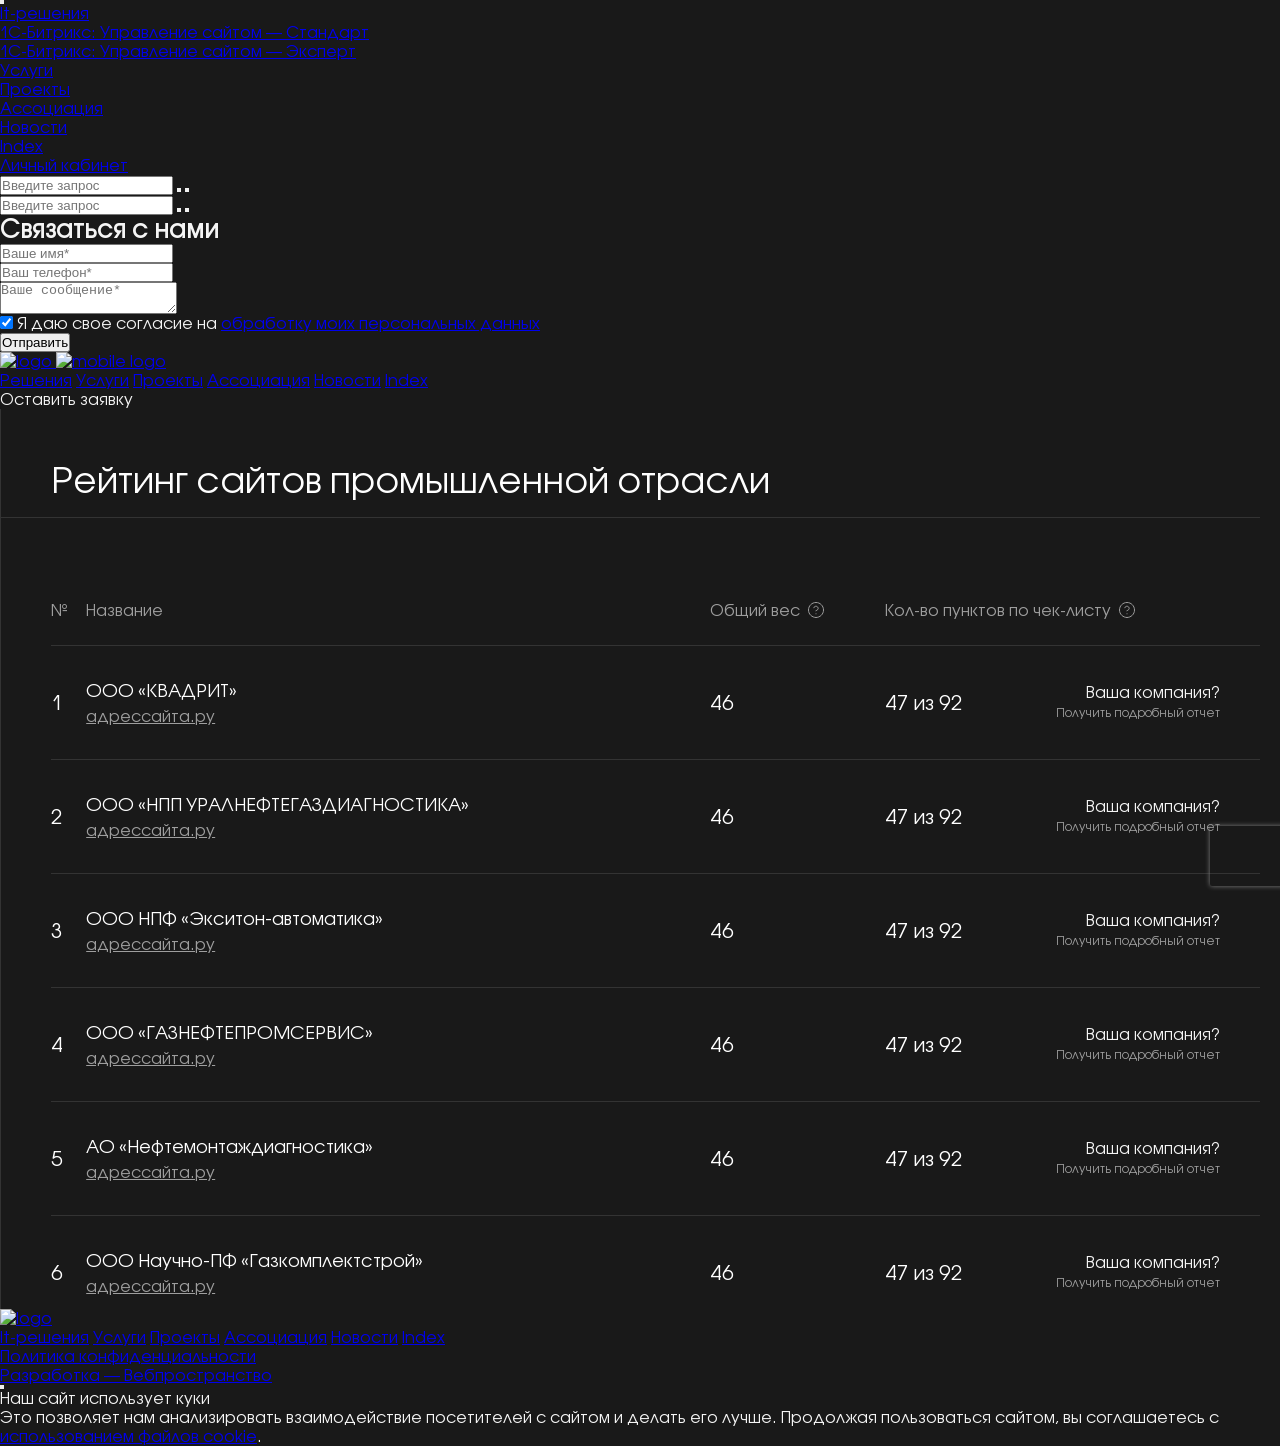
==== commit 6598dad6: "finish bag tracker" ====
--- a/index.html
+++ b/index.html
@@ -1,534 +1,879 @@
-<!DOCTYPE html>
 <html lang="ru" class="bx-core bx-no-touch bx-no-retina bx-chrome">
 <head>
-    <script src="https://mc.yandex.ru/metrika/tag_phono.js" type="text/javascript" charset="utf-8" async=""></script>
-    <meta http-equiv="origin-trial" content="A7vZI3v+Gz7JfuRolKNM4Aff6zaGuT7X0mf3wtoZTnKv6497cVMnhy03KDqX7kBz/q/[base64]">
-    <title>Рейтинг промышленной отрасли | АРИТ РБ</title>
-    <meta name="viewport" content="width=device-width, initial-scale=1.0, maximum-scale=1.0, user-scalable=no">
-    <meta http-equiv="Content-Type" content="text/html; charset=UTF-8">
-    <script async="" src="https://mc.yandex.ru/metrika/tag.js"></script>
-    <script type="text/javascript" async="" charset="utf-8" src="https://www.gstatic.com/recaptcha/releases/qm3PSRIx10pekcnS9DjGnjPW/recaptcha__ru.js" crossorigin="anonymous" integrity="sha384-MbNyHUOud483XgZLRJomjKevdhbit3WH7qeh5gvCTaEZhrULtAFqGlwR+ys/TEUM"></script>
-    <script type="text/javascript" data-skip-moving="true">
-        (function(w, d, n) {var cl = "bx-core";var ht = d.documentElement;var htc = ht ? ht.className : undefined;if (htc === undefined || htc.indexOf(cl) !== -1){return;}var ua = n.userAgent;if (/(iPad;)|(iPhone;)/i.test(ua)){cl += " bx-ios";}else if (/Android/i.test(ua)){cl += " bx-android";}cl += (/(ipad|iphone|android|mobile|touch)/i.test(ua) ? " bx-touch" : " bx-no-touch");cl += w.devicePixelRatio && w.devicePixelRatio >= 2? " bx-retina": " bx-no-retina";var ieVersion = -1;if (/AppleWebKit/.test(ua)){cl += " bx-chrome";}else if ((ieVersion = getIeVersion()) > 0){cl += " bx-ie bx-ie" + ieVersion;if (ieVersion > 7 && ieVersion < 10 && !isDoctype()){cl += " bx-quirks";}}else if (/Opera/.test(ua)){cl += " bx-opera";}else if (/Gecko/.test(ua)){cl += " bx-firefox";}if (/Macintosh/i.test(ua)){cl += " bx-mac";}ht.className = htc ? htc + " " + cl : cl;function isDoctype(){if (d.compatMode){return d.compatMode == "CSS1Compat";}return d.documentElement && d.documentElement.clientHeight;}function getIeVersion(){if (/Opera/i.test(ua) || /Webkit/i.test(ua) || /Firefox/i.test(ua) || /Chrome/i.test(ua)){return -1;}var rv = -1;if (!!(w.MSStream) && !(w.ActiveXObject) && ("ActiveXObject" in w)){rv = 11;}else if (!!d.documentMode && d.documentMode >= 10){rv = 10;}else if (!!d.documentMode && d.documentMode >= 9){rv = 9;}else if (d.attachEvent && !/Opera/.test(ua)){rv = 8;}if (rv == -1 || rv == 8){var re;if (n.appName == "Microsoft Internet Explorer"){re = new RegExp("MSIE ([0-9]+[\.0-9]*)");if (re.exec(ua) != null){rv = parseFloat(RegExp.$1);}}else if (n.appName == "Netscape"){rv = 11;re = new RegExp("Trident/.*rv:([0-9]+[\.0-9]*)");if (re.exec(ua) != null){rv = parseFloat(RegExp.$1);}}}return rv;}})(window, document, navigator);
-    </script>
-    <link href="https://aritrb.wptt.ru//bitrix/cache/css/s1/main/kernel_main/kernel_main.css?177382588326563" type="text/css" rel="stylesheet">
-    <link href="https://aritrb.wptt.ru//bitrix/cache/css/s1/main/page_4d5cdc8f9a8968834e42bb6672310e86/page_4d5cdc8f9a8968834e42bb6672310e86.css?17743287171427" type="text/css" rel="stylesheet">
-    <link href="https://aritrb.wptt.ru//bitrix/cache/css/s1/main/template_fc9cb3be5827193922127707733db0bb/template_fc9cb3be5827193922127707733db0bb.css?177382585471237" type="text/css" data-template-style="true" rel="stylesheet">
-    <meta charset="UTF-8">
-    <meta name="viewport" content="width=device-width,initial-scale=1.0, maximum-scale=1.0, user-scalable=no">
-    <meta http-equiv="X-UA-Compatible" content="ie=edge">
-    <link rel="icon" href="https://aritrb.wptt.ru/local/templates/main/files/icons/favicon16x16.ico" type="image/x-icon">
-    <meta name="robots" content="all">
-    <meta property="og:title" content="АРИТ РБ">
-    <meta property="og:description" content="Ассоциация развития информационных технологий Республики Башкортостан">
-    <meta name="cmsmagazine" content="189f7bf1ce74ebf1535cc7e1d6cd03eb">
-
-    <!-- Yandex.Metrika counter -->
-    <noscript><div><img src="https://mc.yandex.ru/watch/62732476" style="position:absolute; left:-9999px;" alt="" /></div></noscript>
-    <!-- /Yandex.Metrika counter -->
-    <style>
-        div[id^="wait_comp_"] { display: none!important; }
-        .grecaptcha-badge { display: none!important; }
-    </style>
-
-    <link rel="stylesheet" href="style.css" type="text/css">
+  <meta http-equiv="origin-trial"
+        content="A7vZI3v+Gz7JfuRolKNM4Aff6zaGuT7X0mf3wtoZTnKv6497cVMnhy03KDqX7kBz/q/[base64]">
+  <meta charset="UTF-8">
+  <title>Рейтинг промышленной отрасли | АРИТ РБ</title>
+  <meta name="viewport" content="width=device-width, initial-scale=1.0, maximum-scale=1.0, user-scalable=no">
+  <link href="https://aritrb.wptt.ru//bitrix/cache/css/s1/main/kernel_main/kernel_main.css?177382588326563"
+        type="text/css" rel="stylesheet">
+  <link
+    href="https://aritrb.wptt.ru//bitrix/cache/css/s1/main/page_4d5cdc8f9a8968834e42bb6672310e86/page_4d5cdc8f9a8968834e42bb6672310e86.css?17743287171427"
+    type="text/css" rel="stylesheet">
+  <link
+    href="https://aritrb.wptt.ru//bitrix/cache/css/s1/main/template_fc9cb3be5827193922127707733db0bb/template_fc9cb3be5827193922127707733db0bb.css?177382585471237"
+    type="text/css" data-template-style="true" rel="stylesheet">
+
+  <meta name="viewport" content="width=device-width,initial-scale=1.0, maximum-scale=1.0, user-scalable=no">
+  <meta http-equiv="X-UA-Compatible" content="ie=edge">
+  <link rel="icon" href="https://aritrb.wptt.ru/local/templates/main/files/icons/favicon16x16.ico" type="image/x-icon">
+  <meta name="robots" content="all">
+  <meta property="og:title" content="АРИТ РБ">
+  <meta property="og:description" content="Ассоциация развития информационных технологий Республики Башкортостан">
+  <meta name="cmsmagazine" content="189f7bf1ce74ebf1535cc7e1d6cd03eb">
+  <link rel="stylesheet" href="style.css" type="text/css">
+  <script type="text/javascript" async="" charset="utf-8"
+          src="https://www.gstatic.com/recaptcha/releases/79clEdOi5xQbrrpL2L8kGmK3/recaptcha__ru.js"
+          crossorigin="anonymous"
+          integrity="sha384-KLDYZ4b3uze+khvIdAwbHNRLWLcVREKgCoqSSGhf+WinThifuWZe6zR6GDM/y6LJ"></script>
+  <script src="script/sidebarForm.js"></script>
+  <script src="script/callRequestButton.js"></script>
+  <script src="script/tooltipHover.js"></script>
+  <!--  <script type="module" src="/script/index.js"></script>-->
 </head>
-<body class="webp" cz-shortcut-listen="true">
-    <div class="wrapper">
-        <div id="panel"></div>
-        <div class="follow-cursor" style="transform: translate3d(1819px, 90px, 0px); display: none;"></div>
-        <div class="follow-cursor__block" style="transform: translate3d(1819px, 90px, 0px); display: none;"></div>
-        <header class="header">
-            <div class="left-bar">
-                <button class="btn hoverable burger-btn" id="burger-btn">
-                    <span class="children"> </span>
-                </button>
-                <div class="menu" id="menu">
-                    <div class="menu-links">
-                        <ul>
-                            <li>
-                                <a href="https://aritrb.wptt.ru/catalog/products/" class="link menu-link hoverable">It-решения</a>
-                                <ul class="sub-menu">
-                                    <li><a class="link sub-menu-link hoverable" href="https://aritrb.wptt.ru/catalog/products/1s-bitriks-upravlenie-saytom-standart/">1С-Битрикс: Управление сайтом — Стандарт</a></li>
-                                    <li><a class="link sub-menu-link hoverable" href="https://aritrb.wptt.ru/catalog/products/1s-bitriks-upravlenie-saytom-ekspert/">1С-Битрикс: Управление сайтом — Эксперт</a></li>
-                                </ul>
-                            </li>
-                            <li><a href="https://aritrb.wptt.ru/catalog/services/" class="link menu-link hoverable">Услуги</a></li>
-                            <li><a href="https://aritrb.wptt.ru/realizovannye-proekty/" class="link menu-link hoverable menu-link_active">Проекты</a></li>
-                            <li><a href="https://aritrb.wptt.ru/about-project/" class="link menu-link hoverable">Ассоциация</a></li>
-                            <li><a href="https://aritrb.wptt.ru/association_news/" class="link menu-link hoverable">Новости</a></li>
-                            <li><a href="https://aritrb.wptt.ru/arit-index/" class="link menu-link hoverable">Index</a></li>
-                        </ul>
-                        <a href="https://aritrb.wptt.ru/auth/" class="link menu-link menu-link_mobile">Личный кабинет</a>
-                    </div>
-                    <form action="https://aritrb.wptt.ru/search/" class="top-container">
-                        <div class="search-bar">
-                            <input placeholder="Введите запрос" name="q" required="">
-                            <button class="search-bar__reset" type="reset"></button>
-                            <button class="search-bar__submit" type="submit"></button>
-                        </div>
-                    </form>
-                </div>
-                <div class="search-menu" id="search-menu">
-                    <form action="https://aritrb.wptt.ru/search/" class="top-container hoverable">
-                        <div class="search-bar">
-                            <input placeholder="Введите запрос" name="q" required="">
-                            <button class="search-bar__reset" type="reset"></button>
-                            <button class="search-bar__submit" type="submit"></button>
-                        </div>
-                    </form>
-                </div>
-                <div class="call-request-menu" id="call-request-menu">
-                    <div id="comp_ab6864afb0a11c5fc211d373f114dcd2">
-                        <h2 class="call-request-menu__title">Связаться с нами</h2>
-                        <p></p>
-                        <div class="call-request-menu__form call-request">
-                            <form name="REQUEST" action="https://aritrb.wptt.ru/realizovannye-proekty/avtomatizatsiya-sistemy-kontrolno-propusknogo-rezhima-na-territorii-oez-ppt-alabuga/?CODE=avtomatizatsiya-sistemy-kontrolno-propusknogo-rezhima-na-territorii-oez-ppt-alabuga" method="POST" enctype="multipart/form-data" novalidate="true">
-                                <input type="hidden" name="bxajaxid" id="bxajaxid_ab6864afb0a11c5fc211d373f114dcd2_8BACKi" value="ab6864afb0a11c5fc211d373f114dcd2">
-                                <input type="hidden" name="AJAX_CALL" value="Y">
-                                <input type="hidden" name="sessid" id="sessid" value="457384d256e69d780fb5201805bac9c4">
-                                <input type="hidden" name="WEB_FORM_ID" value="19">
-                                <input type="hidden" name="g-recaptcha-response" id="recaptchaResponse" value="[base64]">
-                                <div class="form-group input__container input__container_text hoverable">
-                                    <input class="form-control" placeholder="Ваше имя*" required="" name="form_text_237" data-type="text" type="text">
-                                </div>
-                                <div class="form-group input__container input__container_phone hoverable">
-                                    <input name="phone" type="hidden">
-                                    <input name="form_text_238" class="form-control" placeholder="Ваш телефон*" required="" data-type="tel" type="tel">
-                                </div>
-                                <div class="form-group textarea__container hoverable">
-                                    <textarea class="form-control" placeholder="Ваше сообщение*" required="" name="form_textarea_239" data-type="textarea"></textarea>
-                                </div>
-                                <div class="form-group">
-                                    <label class="checkbox checkbox_white">
-                                        <input class="form-control" required="" id="240" name="form_checkbox_POLICY[]" checked="" value="240" data-type="checkbox" type="checkbox">
-                                        <span class="label hoverable">Я даю свое согласие на <a href="https://aritrb.wptt.ru/policy/" target="_blank">обработку моих персональных данных</a></span>
-                                        <span class="custom-checkbox hoverable"></span>
-                                    </label>
-                                </div>
-                                <button name="web_form_submit" class="btn hoverable btn_secondary" type="submit" value="Отправить">
-                                    <span class="children">Отправить</span>
-                                </button>
-                            </form>
-                        </div>
-                    </div>
-                </div>
-                <a class="link close-btn hoverable"></a>
+<body class="webp">
+<div class="wrapper">
+  <div class="follow-cursor" style="transform: translate3d(1819px, 90px, 0px); display: none;"></div>
+  <div class="follow-cursor__block" style="transform: translate3d(1819px, 90px, 0px); display: none;"></div>
+  <header class="header">
+    <div class="left-bar">
+      <button class="btn hoverable burger-btn" id="burger-btn">
+        <span class="children"> </span>
+      </button>
+      <div class="menu" id="menu">
+        <div class="menu-links">
+          <ul>
+            <li>
+              <a href="https://aritrb.wptt.ru/catalog/products/" class="link menu-link hoverable">It-решения</a>
+              <ul class="sub-menu">
+                <li><a class="link sub-menu-link hoverable"
+                       href="https://aritrb.wptt.ru/catalog/products/1s-bitriks-upravlenie-saytom-standart/">1С-Битрикс:
+                  Управление сайтом — Стандарт</a></li>
+                <li><a class="link sub-menu-link hoverable"
+                       href="https://aritrb.wptt.ru/catalog/products/1s-bitriks-upravlenie-saytom-ekspert/">1С-Битрикс:
+                  Управление сайтом — Эксперт</a></li>
+              </ul>
+            </li>
+            <li><a href="https://aritrb.wptt.ru/catalog/services/" class="link menu-link hoverable">Услуги</a></li>
+            <li><a href="https://aritrb.wptt.ru/realizovannye-proekty/"
+                   class="link menu-link hoverable menu-link_active">Проекты</a></li>
+            <li><a href="https://aritrb.wptt.ru/about-project/" class="link menu-link hoverable">Ассоциация</a></li>
+            <li><a href="https://aritrb.wptt.ru/association_news/" class="link menu-link hoverable">Новости</a></li>
+            <li><a href="https://aritrb.wptt.ru/arit-index/" class="link menu-link hoverable">Index</a></li>
+          </ul>
+          <a href="https://aritrb.wptt.ru/auth/" class="link menu-link menu-link_mobile">Личный кабинет</a>
+        </div>
+        <form action="https://aritrb.wptt.ru/search/" class="top-container">
+          <div class="search-bar">
+            <input placeholder="Введите запрос" name="q" required="">
+            <button class="search-bar__reset" type="reset"></button>
+            <button class="search-bar__submit" type="submit"></button>
+          </div>
+        </form>
+      </div>
+      <div class="search-menu" id="search-menu">
+        <form action="https://aritrb.wptt.ru/search/" class="top-container hoverable">
+          <div class="search-bar">
+            <input placeholder="Введите запрос" name="q" required="">
+            <button class="search-bar__reset" type="reset"></button>
+            <button class="search-bar__submit" type="submit"></button>
+          </div>
+        </form>
+      </div>
+      <div class="call-request-menu" id="call-request-menu">
+        <div id="comp_ab6864afb0a11c5fc211d373f114dcd2">
+          <h2 class="call-request-menu__title">Связаться с нами</h2>
+          <p></p>
+          <div class="call-request-menu__form call-request">
+            <form name="REQUEST"
+                  action="https://aritrb.wptt.ru/realizovannye-proekty/avtomatizatsiya-sistemy-kontrolno-propusknogo-rezhima-na-territorii-oez-ppt-alabuga/?CODE=avtomatizatsiya-sistemy-kontrolno-propusknogo-rezhima-na-territorii-oez-ppt-alabuga"
+                  method="POST" enctype="multipart/form-data" novalidate="true">
+              <input type="hidden" name="bxajaxid" id="bxajaxid_ab6864afb0a11c5fc211d373f114dcd2_8BACKi"
+                     value="ab6864afb0a11c5fc211d373f114dcd2">
+              <input type="hidden" name="AJAX_CALL" value="Y">
+              <input type="hidden" name="sessid" id="sessid" value="457384d256e69d780fb5201805bac9c4">
+              <input type="hidden" name="WEB_FORM_ID" value="19">
+              <input type="hidden" name="g-recaptcha-response" id="recaptchaResponse"
+                     value="[base64]">
+              <div class="form-group input__container input__container_text hoverable">
+                <input class="form-control" placeholder="Ваше имя*" required="" name="form_text_237" data-type="text"
+                       type="text">
+              </div>
+              <div class="form-group input__container input__container_phone hoverable">
+                <input class="form-control" placeholder="Ваш телефон*" required="" data-type="tel" type="tel">
+              </div>
+              <div class="form-group textarea__container hoverable">
+                <textarea class="form-control" placeholder="Ваше сообщение*" required="" name="form_textarea_239"
+                          data-type="textarea"></textarea>
+              </div>
+              <div class="form-group">
+                <label class="checkbox checkbox_white">
+                  <input class="form-control" required="" id="240" name="form_checkbox_POLICY[]" checked="" value="240"
+                         data-type="checkbox" type="checkbox">
+                  <span class="label hoverable">Я даю свое согласие на <a href="https://aritrb.wptt.ru/policy/"
+                                                                          target="_blank">обработку моих персональных данных</a></span>
+                  <span class="custom-checkbox hoverable"></span>
+                </label>
+              </div>
+              <button name="web_form_submit" class="btn hoverable btn_secondary" type="submit" value="Отправить">
+                <span class="children">Отправить</span>
+              </button>
+            </form>
+          </div>
+        </div>
+      </div>
+      <a class="link close-btn hoverable"></a>
+    </div>
+    <div class="header__nav">
+      <a href="https://aritrb.wptt.ru/" class="logo hoverable">
+        <img src="https://aritrb.wptt.ru/upload/iblock/005/logo.svg" alt="logo" class="logo_desktop">
+        <img src="https://aritrb.wptt.ru/upload/iblock/67b/logo_mobile.svg" alt="mobile logo" class="logo_mobile">
+      </a>
+      <nav class="nav">
+        <a class="link hoverable" href="https://aritrb.wptt.ru/catalog/products/">Pешения</a>
+        <a class="link hoverable" href="https://aritrb.wptt.ru/catalog/services/">Услуги</a>
+        <a class="link hoverable selected" href="https://aritrb.wptt.ru/realizovannye-proekty/">Проекты</a>
+        <a class="link hoverable" href="https://aritrb.wptt.ru/about-project/">Ассоциация</a>
+        <a class="link hoverable" href="https://aritrb.wptt.ru/association_news/">Новости</a>
+        <a class="link hoverable" href="https://aritrb.wptt.ru/arit-index/">Index</a>
+      </nav>
+    </div>
+    <div id="search-btn" class="header__link header__link_search hoverable">
+      <a class="link-icon link-icon_search"></a>
+    </div>
+    <div class="header__link header__link_personal hoverable">
+      <a href="https://aritrb.wptt.ru/auth/" class="link-icon link-icon_personal"></a>
+    </div>
+    <div id="call-request-btn" class="header__link header__link_call-request hoverable">
+      <a class="link">Оставить заявку</a>
+    </div>
+  </header>
+
+  <main class="main">
+    <div class="container">
+      <h1 class="page-title">Рейтинг сайтов промышленной отрасли</h1>
+      <div class="rating-layout">
+        <div class="rating-table-wrap">
+          <div class="rating-table">
+            <div class="rating-head">
+              <span class="col-num">№</span>
+              <span class="col-name">Название</span>
+              <span class="col-weight">
+                  Общий вес
+                  <button class="tooltip-btn hoverable" data-tooltip-button aria-label="Подсказка">
+                      <img src="img/help-circle.svg" alt="" class="icon-help">
+                      <span class="tooltip-content" data-tooltip-content>
+                        Это тестовый контент, который не должен нести никакого смысла, лишь показать наличие самого текста или продемонстрировать типографику в деле.
+                      </span>
+                  </button>
+              </span>
+              <span class="col-checklist">
+                  Кол-во пунктов по чек-листу
+                  <button class="tooltip-btn hoverable" data-tooltip-button aria-label="Подсказка">
+                      <img src="img/help-circle.svg" alt="" class="icon-help">
+                      <span class="tooltip-content" data-tooltip-content>
+                        Это тестовый контент, который не должен нести никакого смысла, лишь показать наличие самого текста или продемонстрировать типографику в деле.
+                      </span>
+                  </button>
+              </span>
+              <span class="col-company"></span>
             </div>
-            <div class="header__nav">
-                <a href="https://aritrb.wptt.ru/" class="logo hoverable">
-                    <img src="https://aritrb.wptt.ru/upload/iblock/005/logo.svg" alt="logo" class="logo_desktop">
-                    <img src="https://aritrb.wptt.ru/upload/iblock/67b/logo_mobile.svg" alt="mobile logo" class="logo_mobile">
-                </a>
-                <nav class="nav">
-                    <a class="link hoverable" href="https://aritrb.wptt.ru/catalog/products/">Pешения</a>
-                    <a class="link hoverable" href="https://aritrb.wptt.ru/catalog/services/">Услуги</a>
-                    <a class="link hoverable selected" href="https://aritrb.wptt.ru/realizovannye-proekty/">Проекты</a>
-                    <a class="link hoverable" href="https://aritrb.wptt.ru/about-project/">Ассоциация</a>
-                    <a class="link hoverable" href="https://aritrb.wptt.ru/association_news/">Новости</a>
-                    <a class="link hoverable" href="https://aritrb.wptt.ru/arit-index/">Index</a>
-                </nav>
+            <ul class="rating-list">
+              <li class="rating-row">
+                <div class="row-content-link hoverable cursor-hover-expand">
+                  <span class="col-num row-num"><span class="rating-row__label">Номер в рейтинге</span>1</span>
+                  <div class="col-name">
+                    <span class="rating-row__label">Название</span>
+                    <span class="row-company-name">ООО «КВАДРИТ»</span>
+                    <span class="rating-row__label rating-row__label--url">Ссылка на сайт</span>
+                    <a target="_blank" href="#" class="row-company-url">адрессайта.ру</a>
+                  </div>
+                  <span class="col-weight row-value">
+                    <span class="rating-row__label">
+                      Общий вес
+                      <button class="tooltip-btn hoverable" data-tooltip-button aria-label="Подсказка">
+                        <img src="img/help-circle.svg" alt="" class="icon-help">
+                        <span class="tooltip-content" data-tooltip-content>
+                          Это тестовый контент, который не должен нести никакого смысла, лишь показать наличие самого текста или продемонстрировать типографику в деле.
+                        </span>
+                      </button>
+                    </span>
+                    46
+                  </span>
+                  <span class="col-checklist row-value">
+                    <span class="rating-row__label">Кол-во пунктов по чек-листу
+                      <button class="tooltip-btn hoverable" data-tooltip-button aria-label="Подсказка">
+                        <img src="img/help-circle.svg" alt="" class="icon-help">
+                        <span class="tooltip-content" data-tooltip-content>
+                          Это тестовый контент, который не должен нести никакого смысла, лишь показать наличие самого текста или продемонстрировать типографику в деле.
+                        </span>
+                      </button>
+                    </span>
+                    47 из 92
+                  </span>
+                  <div class="col-company">
+                    <span class="row-your-company hoverable">Ваша компания?</span>
+                    <span class="row-report-link hoverable">Получить подробный отчет</span>
+                  </div>
+                </div>
+              </li>
+
+              <li class="rating-row">
+                <div class="row-content-link hoverable cursor-hover-expand">
+                  <span class="col-num row-num hoverable">
+                    <span class="rating-row__label">Номер в рейтинге</span>
+                    2
+                  </span>
+                  <div class="col-name">
+                    <span class="rating-row__label">Название</span>
+                    <span class="row-company-name">ООО «НПП УРАЛНЕФТЕГАЗДИАГНОСТИКА»</span>
+                    <span class="rating-row__label rating-row__label--url">Ссылка на сайт</span>
+                    <a target="_blank" href="#" class="row-company-url">адрессайта.ру</a>
+                  </div>
+                  <span class="col-weight row-value">
+                    <span class="rating-row__label">
+                      Общий вес
+                      <button class="tooltip-btn hoverable" data-tooltip-button aria-label="Подсказка">
+                        <button class="tooltip-btn hoverable" data-tooltip-button aria-label="Подсказка">
+                          <img src="img/help-circle.svg" alt="" class="icon-help">
+                          <span class="tooltip-content" data-tooltip-content>
+                            Это тестовый контент, который не должен нести никакого смысла, лишь показать наличие самого текста или продемонстрировать типографику в деле.
+                          </span>
+                        </button>
+                        <span class="tooltip-content" data-tooltip-content>
+                          Это тестовый контент, который не должен нести никакого смысла, лишь показать наличие самого текста или продемонстрировать типографику в деле.
+                        </span>
+                      </button>
+                    </span>
+                    46
+                  </span>
+                  <span class="col-checklist row-value">
+                    <span class="rating-row__label">Кол-во пунктов по чек-листу
+                      <button class="tooltip-btn hoverable" data-tooltip-button aria-label="Подсказка">
+                        <img src="img/help-circle.svg" alt="" class="icon-help">
+                        <span class="tooltip-content" data-tooltip-content>
+                          Это тестовый контент, который не должен нести никакого смысла, лишь показать наличие самого текста или продемонстрировать типографику в деле.
+                        </span>
+                      </button>
+                    </span>
+                    47 из 92
+                  </span>
+                  <div class="col-company">
+                    <span class="row-your-company hoverable">Ваша компания?</span>
+                    <span class="row-report-link hoverable">Получить подробный отчет</span>
+                  </div>
+                </div>
+              </li>
+
+              <li class="rating-row">
+                <div class="row-content-link hoverable cursor-hover-expand">
+                  <span class="col-num row-num hoverable"><span
+                    class="rating-row__label">Номер в рейтинге</span>3</span>
+                  <div class="col-name">
+                    <span class="rating-row__label">Название</span>
+                    <span class="row-company-name">ООО НПФ «Экситон-автоматика»</span>
+                    <span class="rating-row__label rating-row__label--url">Ссылка на сайт</span>
+                    <a target="_blank" href="#" class="row-company-url">адрессайта.ру</a>
+                  </div>
+                  <span class="col-weight row-value">
+                    <span class="rating-row__label">
+                      Общий вес
+                      <button class="tooltip-btn hoverable" data-tooltip-button aria-label="Подсказка">
+                        <img src="img/help-circle.svg" alt="" class="icon-help">
+                        <span class="tooltip-content" data-tooltip-content>
+                          Это тестовый контент, который не должен нести никакого смысла, лишь показать наличие самого текста или продемонстрировать типографику в деле.
+                        </span>
+                      </button>
+                    </span>
+                    46
+                  </span>
+                  <span class="col-checklist row-value">
+                    <span class="rating-row__label">Кол-во пунктов по чек-листу
+                      <button class="tooltip-btn hoverable" data-tooltip-button aria-label="Подсказка">
+                        <img src="img/help-circle.svg" alt="" class="icon-help">
+                        <span class="tooltip-content" data-tooltip-content>
+                          Это тестовый контент, который не должен нести никакого смысла, лишь показать наличие самого текста или продемонстрировать типографику в деле.
+                        </span>
+                      </button>
+                    </span>
+                    47 из 92
+                  </span>
+                  <div class="col-company">
+                    <span class="row-your-company hoverable">Ваша компания?</span>
+                    <span class="row-report-link hoverable">Получить подробный отчет</span>
+                  </div>
+                </div>
+              </li>
+
+              <li class="rating-row">
+                <div class="row-content-link hoverable cursor-hover-expand">
+                  <span class="col-num row-num hoverable"><span
+                    class="rating-row__label">Номер в рейтинге</span>4</span>
+                  <div class="col-name">
+                    <span class="rating-row__label">Название</span>
+                    <span class="row-company-name">ООО «ГАЗНЕФТЕПРОМСЕРВИС»</span>
+                    <span class="rating-row__label rating-row__label--url">Ссылка на сайт</span>
+                    <a target="_blank" href="#" class="row-company-url">адрессайта.ру</a>
+                  </div>
+                  <span class="col-weight row-value">
+                    <span class="rating-row__label">Общий вес
+                      <button class="tooltip-btn hoverable" data-tooltip-button aria-label="Подсказка">
+                        <img src="img/help-circle.svg" alt="" class="icon-help">
+                        <span class="tooltip-content" data-tooltip-content>
+                          Это тестовый контент, который не должен нести никакого смысла, лишь показать наличие самого текста или продемонстрировать типографику в деле.
+                        </span>
+                      </button>
+                    </span>
+                    46
+                  </span>
+                  <span class="col-checklist row-value">
+                    <span class="rating-row__label">
+                      Кол-во пунктов по чек-листу
+                      <button class="tooltip-btn hoverable" data-tooltip-button aria-label="Подсказка">
+                        <img src="img/help-circle.svg" alt="" class="icon-help">
+                        <span class="tooltip-content" data-tooltip-content>
+                          Это тестовый контент, который не должен нести никакого смысла, лишь показать наличие самого текста или продемонстрировать типографику в деле.
+                        </span>
+                      </button>
+                    </span>
+                    47 из 92
+                  </span>
+                  <div class="col-company">
+                    <span class="row-your-company hoverable">Ваша компания?</span>
+                    <span class="row-report-link hoverable">Получить подробный отчет</span>
+                  </div>
+                </div>
+              </li>
+
+              <li class="rating-row">
+                <div class="row-content-link hoverable cursor-hover-expand">
+                  <span class="col-num row-num hoverable"><span
+                    class="rating-row__label">Номер в рейтинге</span>5</span>
+                  <div class="col-name">
+                    <span class="rating-row__label">Название</span>
+                    <span class="row-company-name">АО «Нефтемонтаждиагностика»</span>
+                    <span class="rating-row__label rating-row__label--url">Ссылка на сайт</span>
+                    <a target="_blank" href="#" class="row-company-url">адрессайта.ру</a>
+                  </div>
+                  <span class="col-weight row-value">
+                    <span class="rating-row__label">Общий вес
+                      <button class="tooltip-btn hoverable" data-tooltip-button aria-label="Подсказка">
+                        <img src="img/help-circle.svg" alt="" class="icon-help">
+                        <span class="tooltip-content" data-tooltip-content>
+                          Это тестовый контент, который не должен нести никакого смысла, лишь показать наличие самого текста или продемонстрировать типографику в деле.
+                        </span>
+                      </button>
+                    </span>
+                    46
+                  </span>
+                  <span class="col-checklist row-value">
+                    <span class="rating-row__label">
+                      Кол-во пунктов по чек-листу
+                      <button class="tooltip-btn hoverable" data-tooltip-button aria-label="Подсказка">
+                        <img src="img/help-circle.svg" alt="" class="icon-help">
+                        <span class="tooltip-content" data-tooltip-content>
+                          Это тестовый контент, который не должен нести никакого смысла, лишь показать наличие самого текста или продемонстрировать типографику в деле.
+                        </span>
+                      </button>
+                    </span>
+                    47 из 92
+                  </span>
+                  <div class="col-company">
+                    <span class="row-your-company hoverable">Ваша компания?</span>
+                    <span class="row-report-link hoverable">Получить подробный отчет</span>
+                  </div>
+                </div>
+              </li>
+
+              <li class="rating-row">
+                <div class="row-content-link hoverable cursor-hover-expand">
+                  <span class="col-num row-num hoverable"><span
+                    class="rating-row__label">Номер в рейтинге</span>6</span>
+                  <div class="col-name">
+                    <span class="rating-row__label">Название</span>
+                    <span class="row-company-name">ООО Научно-ПФ «Газкомплектстрой»</span>
+                    <span class="rating-row__label rating-row__label--url">Ссылка на сайт</span>
+                    <a target="_blank" href="#" class="row-company-url">адрессайта.ру</a>
+                  </div>
+                  <span class="col-weight row-value">
+                    <span class="rating-row__label">
+                      Общий вес
+                      <button class="tooltip-btn hoverable" data-tooltip-button aria-label="Подсказка">
+                        <img src="img/help-circle.svg" alt="" class="icon-help">
+                        <span class="tooltip-content" data-tooltip-content>
+                          Это тестовый контент, который не должен нести никакого смысла, лишь показать наличие самого текста или продемонстрировать типографику в деле.
+                        </span>
+                      </button>
+                    </span>
+                    46
+                  </span>
+                  <span class="col-checklist row-value">
+                    <span class="rating-row__label">
+                      Кол-во пунктов по чек-листу
+                      <button class="tooltip-btn hoverable" data-tooltip-button aria-label="Подсказка">
+                        <img src="img/help-circle.svg" alt="" class="icon-help">
+                        <span class="tooltip-content" data-tooltip-content>
+                          Это тестовый контент, который не должен нести никакого смысла, лишь показать наличие самого текста или продемонстрировать типографику в деле.
+                        </span>
+                      </button>
+                    </span>
+                    47 из 92
+                  </span>
+                  <div class="col-company">
+                    <span class="row-your-company hoverable">Ваша компания?</span>
+                    <span class="row-report-link hoverable">Получить подробный отчет</span>
+                  </div>
+                </div>
+              </li>
+
+              <li class="rating-row">
+                <div class="row-content-link hoverable cursor-hover-expand">
+                  <span class="col-num row-num hoverable"><span
+                    class="rating-row__label">Номер в рейтинге</span>7</span>
+                  <div class="col-name">
+                    <span class="rating-row__label">Название</span>
+                    <span class="row-company-name">ООО «БурГеоИнжиниринг»</span>
+                    <span class="rating-row__label rating-row__label--url">Ссылка на сайт</span>
+                    <a target="_blank" href="#" class="row-company-url">адрессайта.ру</a>
+                  </div>
+                  <span class="col-weight row-value">
+                    <span class="rating-row__label">
+                      Общий вес
+                      <button class="tooltip-btn hoverable" data-tooltip-button aria-label="Подсказка">
+                        <img src="img/help-circle.svg" alt="" class="icon-help">
+                        <span class="tooltip-content" data-tooltip-content>
+                          Это тестовый контент, который не должен нести никакого смысла, лишь показать наличие самого текста или продемонстрировать типографику в деле.
+                        </span>
+                      </button>
+                    </span>
+                    46
+                  </span>
+                  <span class="col-checklist row-value">
+                    <span class="rating-row__label">
+                      Кол-во пунктов по чек-листу
+                      <button class="tooltip-btn hoverable" data-tooltip-button aria-label="Подсказка">
+                        <img src="img/help-circle.svg" alt="" class="icon-help">
+                        <span class="tooltip-content" data-tooltip-content>
+                          Это тестовый контент, который не должен нести никакого смысла, лишь показать наличие самого текста или продемонстрировать типографику в деле.
+                        </span>
+                      </button>
+                    </span>
+                    47 из 92
+                  </span>
+                  <div class="col-company">
+                    <span class="row-your-company hoverable">Ваша компания?</span>
+                    <span class="row-report-link hoverable">Получить подробный отчет</span>
+                  </div>
+                </div>
+              </li>
+
+              <li class="rating-row">
+                <div class="row-content-link hoverable cursor-hover-expand">
+                  <span class="col-num row-num hoverable"><span
+                    class="rating-row__label">Номер в рейтинге</span>8</span>
+                  <div class="col-name">
+                    <span class="rating-row__label">Название</span>
+                    <span class="row-company-name">АО «БУРСЕРВИС-ЗБС»</span>
+                    <span class="rating-row__label rating-row__label--url">Ссылка на сайт</span>
+                    <a target="_blank" href="#" class="row-company-url">адрессайта.ру</a>
+                  </div>
+                  <span class="col-weight row-value">
+                    <span class="rating-row__label">
+                      Общий вес
+                      <button class="tooltip-btn hoverable" data-tooltip-button aria-label="Подсказка">
+                        <img src="img/help-circle.svg" alt="" class="icon-help">
+                        <span class="tooltip-content" data-tooltip-content>
+                          Это тестовый контент, который не должен нести никакого смысла, лишь показать наличие самого текста или продемонстрировать типографику в деле.
+                        </span>
+                      </button>
+                    </span>
+                    46
+                  </span>
+                  <span class="col-checklist row-value">
+                    <span class="rating-row__label">
+                      Кол-во пунктов по чек-листу
+                      <button class="tooltip-btn hoverable" data-tooltip-button aria-label="Подсказка">
+                        <img src="img/help-circle.svg" alt="" class="icon-help">
+                        <span class="tooltip-content" data-tooltip-content>
+                          Это тестовый контент, который не должен нести никакого смысла, лишь показать наличие самого текста или продемонстрировать типографику в деле.
+                        </span>
+                      </button>
+                    </span>
+                    47 из 92
+                  </span>
+                  <div class="col-company">
+                    <span class="row-your-company hoverable">Ваша компания?</span>
+                    <span class="row-report-link hoverable">Получить подробный отчет</span>
+                  </div>
+                </div>
+              </li>
+
+              <li class="rating-row">
+                <div class="row-content-link hoverable cursor-hover-expand">
+                  <span class="col-num row-num hoverable"><span
+                    class="rating-row__label">Номер в рейтинге</span>9</span>
+                  <div class="col-name">
+                    <span class="rating-row__label">Название</span>
+                    <span class="row-company-name">ООО «Гпа Инжиниринг Уфа»</span>
+                    <span class="rating-row__label rating-row__label--url">Ссылка на сайт</span>
+                    <a target="_blank" href="#" class="row-company-url">адрессайта.ру</a>
+                  </div>
+                  <span class="col-weight row-value">
+                    <span class="rating-row__label">
+                      Общий вес
+                      <button class="tooltip-btn hoverable" data-tooltip-button aria-label="Подсказка">
+                        <img src="img/help-circle.svg" alt="" class="icon-help">
+                        <span class="tooltip-content" data-tooltip-content>
+                          Это тестовый контент, который не должен нести никакого смысла, лишь показать наличие самого текста или продемонстрировать типографику в деле.
+                        </span>
+                      </button>
+                    </span>
+                    46
+                  </span>
+                  <span class="col-checklist row-value">
+                    <span class="rating-row__label">Кол-во пунктов по чек-листу
+                      <button class="tooltip-btn hoverable" data-tooltip-button aria-label="Подсказка">
+                        <img src="img/help-circle.svg" alt="" class="icon-help">
+                        <span class="tooltip-content" data-tooltip-content>
+                          Это тестовый контент, который не должен нести никакого смысла, лишь показать наличие самого текста или продемонстрировать типографику в деле.
+                        </span>
+                      </button>
+                    </span>
+                    47 из 92
+                  </span>
+                  <div class="col-company">
+                    <span class="row-your-company hoverable">Ваша компания?</span>
+                    <span class="row-report-link hoverable">Получить подробный отчет</span>
+                  </div>
+                </div>
+              </li>
+
+              <li class="rating-row">
+                <div class="row-content-link hoverable cursor-hover-expand">
+                  <span class="col-num row-num hoverable"><span
+                    class="rating-row__label">Номер в рейтинге</span>10</span>
+                  <div class="col-name">
+                    <span class="rating-row__label">Название</span>
+                    <span class="row-company-name">ООО «НПП ОЗНА-Инжиниринг»</span>
+                    <span class="rating-row__label rating-row__label--url">Ссылка на сайт</span>
+                    <a target="_blank" href="#" class="row-company-url">адрессайта.ру</a>
+                  </div>
+                  <span class="col-weight row-value">
+                    <span class="rating-row__label">
+                      Общий вес
+                      <button class="tooltip-btn hoverable" data-tooltip-button aria-label="Подсказка">
+                        <img src="img/help-circle.svg" alt="" class="icon-help">
+                        <span class="tooltip-content" data-tooltip-content>
+                          Это тестовый контент, который не должен нести никакого смысла, лишь показать наличие самого текста или продемонстрировать типографику в деле.
+                        </span>
+                      </button>
+                    </span>
+                    46
+                  </span>
+                  <span class="col-checklist row-value">
+                    <span class="rating-row__label">
+                      Кол-во пунктов по чек-листу
+                      <button class="tooltip-btn hoverable" data-tooltip-button aria-label="Подсказка">
+                        <img src="img/help-circle.svg" alt="" class="icon-help">
+                        <span class="tooltip-content" data-tooltip-content>
+                          Это тестовый контент, который не должен нести никакого смысла, лишь показать наличие самого текста или продемонстрировать типографику в деле.
+                        </span>
+                      </button>
+                    </span>
+                    47 из 92
+                  </span>
+                  <div class="col-company">
+                    <span class="row-your-company hoverable">Ваша компания?</span>
+                    <span class="row-report-link hoverable">Получить подробный отчет</span>
+                  </div>
+                </div>
+              </li>
+            </ul>
+
+            <div class="rating-pagination">
+              <div class="pagination-pages">
+                <span class="page-item hoverable page-item--active">1</span>
+                <span class="page-item hoverable">2</span>
+                <span class="page-item hoverable">3</span>
+                <span class="page-item page-item--dots">...</span>
+                <span class="page-item hoverable">10</span>
+              </div>
+              <button class="btn-show-more hoverable">Показать еще</button>
+              <div class="per-page">
+                <span class="per-page-label">Показывать по:</span>
+                <span class="per-page-item per-page-item--active hoverable">5</span>
+                <span class="per-page-item hoverable">10</span>
+                <span class="per-page-item hoverable">20</span>
+              </div>
             </div>
-            <div id="search-btn" class="header__link header__link_search hoverable">
-                <a class="link-icon link-icon_search"></a>
+          </div>
+        </div>
+
+        <aside class="rating-sidebar">
+          <div class="sidebar-meta">
+            <div class="sidebar-meta__item">
+              <span class="sidebar-meta__label">Дата:</span>
+              <span class="sidebar-meta__value">14 декабря 2025</span>
             </div>
-            <div class="header__link header__link_personal hoverable">
-                <a href="https://aritrb.wptt.ru/auth/" class="link-icon link-icon_personal"></a>
+            <div class="sidebar-meta__item">
+              <span class="sidebar-meta__label">Организатор:</span>
+              <span class="sidebar-meta__value sidebar-meta__value--org">Вебпространство</span>
             </div>
-            <div id="call-request-btn" class="header__link header__link_call-request hoverable">
-                <a class="link">Оставить заявку</a>
-            </div>
-        </header>
-
-        <main class="main">
-            <div class="container">
-                <h1 class="page-title">Рейтинг сайтов промышленной отрасли</h1>
-                <div class="rating-layout">
-                    <div class="rating-table-wrap">
-                        <div class="rating-table">
-                            <div class="rating-head">
-                                <span class="col-num">№</span>
-                                <span class="col-name">Название</span>
-                                <span class="col-weight">
-                                    Общий вес
-                                    <button class="tooltip-btn hoverable" aria-label="Подсказка">
-                                        <img src="img/help-circle.svg" alt="" class="icon-help">
-                                    </button>
-                                </span>
-                                <span class="col-checklist">
-                                    Кол-во пунктов по чек-листу
-                                    <button class="tooltip-btn hoverable" aria-label="Подсказка">
-                                        <img src="img/help-circle.svg" alt="" class="icon-help">
-                                    </button>
-                                </span>
-                                <span class="col-company"></span>
-                            </div>
-                            <ul class="rating-list">
-                                <li class="rating-row">
-                                    <a href="../rating/rating/index.html" target="_blank" class="row-content-link hoverable cursor-hover-expand">
-                                    <span class="col-num row-num"><span class="rating-row__label">Номер в рейтинге</span>1</span>
-                                    <div class="col-name">
-                                        <span class="rating-row__label">Название</span>
-                                        <span class="row-company-name">ООО «КВАДРИТ»</span>
-                                        <span class="rating-row__label rating-row__label--url">Ссылка на сайт</span>
-                                        <span class="row-company-url">адрессайта.ру</span>
-                                    </div>
-                                    <span class="col-weight row-value"><span class="rating-row__label">Общий вес <img src="img/help-circle.svg" alt="" class="icon-help"></span>46</span>
-                                    <span class="col-checklist row-value"><span class="rating-row__label">Кол-во пунктов по чек-листу <img src="img/help-circle.svg" alt="" class="icon-help"></span>47 из 92</span>
-                                    <div class="col-company">
-                                        <span class="row-your-company hoverable">Ваша компания?</span>
-                                        <span class="row-report-link hoverable">Получить подробный отчет</span>
-                                    </div>
-                                </a>
-                                </li>
-
-                                <li class="rating-row">
-                                    <a href="https://aritrb.ru/rating/rating/index.html" target="_blank" class="row-content-link hoverable cursor-hover-expand">
-                                    <span class="col-num row-num hoverable"><span class="rating-row__label">Номер в рейтинге</span>2</span>
-                                    <div class="col-name">
-                                        <span class="rating-row__label">Название</span>
-                                        <span class="row-company-name">ООО «НПП УРАЛНЕФТЕГАЗДИАГНОСТИКА»</span>
-                                        <span class="rating-row__label rating-row__label--url">Ссылка на сайт</span>
-                                        <span class="row-company-url">адрессайта.ру</span>
-                                    </div>
-                                    <span class="col-weight row-value"><span class="rating-row__label">Общий вес <img src="img/help-circle.svg" alt="" class="icon-help"></span>46</span>
-                                    <span class="col-checklist row-value"><span class="rating-row__label">Кол-во пунктов по чек-листу <img src="img/help-circle.svg" alt="" class="icon-help"></span>47 из 92</span>
-                                    <div class="col-company">
-                                        <span class="row-your-company hoverable">Ваша компания?</span>
-                                        <span class="row-report-link hoverable">Получить подробный отчет</span>
-                                    </div>
-                                </a>
-                                </li>
-
-                                <li class="rating-row">
-                                    <a href="https://aritrb.ru/rating/rating/index.html" target="_blank" class="row-content-link hoverable cursor-hover-expand">
-                                    <span class="col-num row-num hoverable"><span class="rating-row__label">Номер в рейтинге</span>3</span>
-                                    <div class="col-name">
-                                        <span class="rating-row__label">Название</span>
-                                        <span class="row-company-name">ООО НПФ «Экситон-автоматика»</span>
-                                        <span class="rating-row__label rating-row__label--url">Ссылка на сайт</span>
-                                        <span class="row-company-url">адрессайта.ру</span>
-                                    </div>
-                                    <span class="col-weight row-value"><span class="rating-row__label">Общий вес <img src="img/help-circle.svg" alt="" class="icon-help"></span>46</span>
-                                    <span class="col-checklist row-value"><span class="rating-row__label">Кол-во пунктов по чек-листу <img src="img/help-circle.svg" alt="" class="icon-help"></span>47 из 92</span>
-                                    <div class="col-company">
-                                        <span class="row-your-company hoverable">Ваша компания?</span>
-                                        <span class="row-report-link hoverable">Получить подробный отчет</span>
-                                    </div>
-                                </a>
-                                </li>
-
-                                <li class="rating-row">
-                                    <a href="https://aritrb.ru/rating/rating/index.html" target="_blank" class="row-content-link hoverable cursor-hover-expand">
-                                    <span class="col-num row-num hoverable"><span class="rating-row__label">Номер в рейтинге</span>4</span>
-                                    <div class="col-name">
-                                        <span class="rating-row__label">Название</span>
-                                        <span class="row-company-name">ООО «ГАЗНЕФТЕПРОМСЕРВИС»</span>
-                                        <span class="rating-row__label rating-row__label--url">Ссылка на сайт</span>
-                                        <span class="row-company-url">адрессайта.ру</span>
-                                    </div>
-                                    <span class="col-weight row-value"><span class="rating-row__label">Общий вес <img src="img/help-circle.svg" alt="" class="icon-help"></span>46</span>
-                                    <span class="col-checklist row-value"><span class="rating-row__label">Кол-во пунктов по чек-листу <img src="img/help-circle.svg" alt="" class="icon-help"></span>47 из 92</span>
-                                    <div class="col-company">
-                                        <span class="row-your-company hoverable">Ваша компания?</span>
-                                        <span class="row-report-link hoverable">Получить подробный отчет</span>
-                                    </div>
-                                </a>
-                                </li>
-
-                                <li class="rating-row">
-                                    <a href="https://aritrb.ru/rating/rating/index.html" target="_blank" class="row-content-link hoverable cursor-hover-expand">
-                                     <span class="col-num row-num hoverable"><span class="rating-row__label">Номер в рейтинге</span>5</span>
-                                    <div class="col-name">
-                                        <span class="rating-row__label">Название</span>
-                                        <span class="row-company-name">АО «Нефтемонтаждиагностика»</span>
-                                        <span class="rating-row__label rating-row__label--url">Ссылка на сайт</span>
-                                        <span class="row-company-url">адрессайта.ру</span>
-                                    </div>
-                                    <span class="col-weight row-value"><span class="rating-row__label">Общий вес <img src="img/help-circle.svg" alt="" class="icon-help"></span>46</span>
-                                    <span class="col-checklist row-value"><span class="rating-row__label">Кол-во пунктов по чек-листу <img src="img/help-circle.svg" alt="" class="icon-help"></span>47 из 92</span>
-                                    <div class="col-company">
-                                        <span class="row-your-company hoverable">Ваша компания?</span>
-                                        <span class="row-report-link hoverable">Получить подробный отчет</span>
-                                    </div>
-                                </a>
-                                </li>
-
-                                <li class="rating-row">
-                                    <a href="https://aritrb.ru/rating/rating/index.html" target="_blank" class="row-content-link hoverable cursor-hover-expand">
-                                    <span class="col-num row-num hoverable"><span class="rating-row__label">Номер в рейтинге</span>6</span>
-                                    <div class="col-name">
-                                        <span class="rating-row__label">Название</span>
-                                        <span class="row-company-name">ООО Научно-ПФ «Газкомплектстрой»</span>
-                                        <span class="rating-row__label rating-row__label--url">Ссылка на сайт</span>
-                                        <span class="row-company-url">адрессайта.ру</span>
-                                    </div>
-                                   <span class="col-weight row-value"><span class="rating-row__label">Общий вес <img src="img/help-circle.svg" alt="" class="icon-help"></span>46</span>
-                                    <span class="col-checklist row-value"><span class="rating-row__label">Кол-во пунктов по чек-листу <img src="img/help-circle.svg" alt="" class="icon-help"></span>47 из 92</span>
-                                    <div class="col-company">
-                                        <span class="row-your-company hoverable">Ваша компания?</span>
-                                        <span class="row-report-link hoverable">Получить подробный отчет</span>
-                                    </div>
-                                </a>
-                                </li>
-
-                                <li class="rating-row">
-                                    <a href="https://aritrb.ru/rating/rating/index.html" target="_blank" class="row-content-link hoverable cursor-hover-expand">
-                                    <span class="col-num row-num hoverable"><span class="rating-row__label">Номер в рейтинге</span>7</span>
-                                    <div class="col-name">
-                                        <span class="rating-row__label">Название</span>
-                                        <span class="row-company-name">ООО «БурГеоИнжиниринг»</span>
-                                        <span class="rating-row__label rating-row__label--url">Ссылка на сайт</span>
-                                        <span class="row-company-url">адрессайта.ру</span>
-                                    </div>
-                                    <span class="col-weight row-value"><span class="rating-row__label">Общий вес <img src="img/help-circle.svg" alt="" class="icon-help"></span>46</span>
-                                    <span class="col-checklist row-value"><span class="rating-row__label">Кол-во пунктов по чек-листу <img src="img/help-circle.svg" alt="" class="icon-help"></span>47 из 92</span>
-                                    <div class="col-company">
-                                        <span class="row-your-company hoverable">Ваша компания?</span>
-                                        <span class="row-report-link hoverable">Получить подробный отчет</span>
-                                    </div>
-                                </a>
-                                </li>
-
-                                <li class="rating-row">
-                                    <a href="https://aritrb.ru/rating/rating/index.html" target="_blank" class="row-content-link hoverable cursor-hover-expand">
-                                    <span class="col-num row-num hoverable"><span class="rating-row__label">Номер в рейтинге</span>8</span>
-                                    <div class="col-name">
-                                        <span class="rating-row__label">Название</span>
-                                        <span class="row-company-name">АО «БУРСЕРВИС-ЗБС»</span>
-                                        <span class="rating-row__label rating-row__label--url">Ссылка на сайт</span>
-                                        <span class="row-company-url">адрессайта.ру</span>
-                                    </div>
-                                    <span class="col-weight row-value"><span class="rating-row__label">Общий вес <img src="img/help-circle.svg" alt="" class="icon-help"></span>46</span>
-                                    <span class="col-checklist row-value"><span class="rating-row__label">Кол-во пунктов по чек-листу <img src="img/help-circle.svg" alt="" class="icon-help"></span>47 из 92</span>
-                                    <div class="col-company">
-                                        <span class="row-your-company hoverable">Ваша компания?</span>
-                                        <span class="row-report-link hoverable">Получить подробный отчет</span>
-                                    </div>
-                                </a>
-                                </li>
-
-                                <li class="rating-row">
-                                    <a href="https://aritrb.ru/rating/rating/index.html" target="_blank" class="row-content-link hoverable cursor-hover-expand">
-                                    <span class="col-num row-num hoverable"><span class="rating-row__label">Номер в рейтинге</span>9</span>
-                                    <div class="col-name">
-                                        <span class="rating-row__label">Название</span>
-                                        <span class="row-company-name">ООО «Гпа Инжиниринг Уфа»</span>
-                                        <span class="rating-row__label rating-row__label--url">Ссылка на сайт</span>
-                                        <span class="row-company-url">адрессайта.ру</span>
-                                    </div>
-                                    <span class="col-weight row-value"><span class="rating-row__label">Общий вес <img src="img/help-circle.svg" alt="" class="icon-help"></span>46</span>
-                                    <span class="col-checklist row-value"><span class="rating-row__label">Кол-во пунктов по чек-листу <img src="img/help-circle.svg" alt="" class="icon-help"></span>47 из 92</span>
-                                    <div class="col-company">
-                                        <span class="row-your-company hoverable">Ваша компания?</span>
-                                        <span class="row-report-link hoverable">Получить подробный отчет</span>
-                                    </div>
-                                </a>
-                                </li>
-
-                                <li class="rating-row">
-                                    <a href="https://aritrb.ru/rating/rating/index.html" target="_blank" class="row-content-link hoverable cursor-hover-expand">
-                                    <span class="col-num row-num hoverable"><span class="rating-row__label">Номер в рейтинге</span>10</span>
-                                    <div class="col-name">
-                                        <span class="rating-row__label">Название</span>
-                                        <span class="row-company-name">ООО «НПП ОЗНА-Инжиниринг»</span>
-                                        <span class="rating-row__label rating-row__label--url">Ссылка на сайт</span>
-                                        <span class="row-company-url">адрессайта.ру</span>
-                                    </div>
-                                    <span class="col-weight row-value"><span class="rating-row__label">Общий вес <img src="img/help-circle.svg" alt="" class="icon-help"></span>46</span>
-                                    <span class="col-checklist row-value"><span class="rating-row__label">Кол-во пунктов по чек-листу <img src="img/help-circle.svg" alt="" class="icon-help"></span>47 из 92</span>
-                                    <div class="col-company">
-                                        <span class="row-your-company hoverable">Ваша компания?</span>
-                                        <span class="row-report-link hoverable">Получить подробный отчет</span>
-                                    </div>
-                                </a>
-                                </li>
-                            </ul>
-
-                            <div class="rating-pagination">
-                                <div class="pagination-pages">
-                                    <span class="page-item page-item--active hoverable">1</span>
-                                    <span class="page-item hoverable">2</span>
-                                    <span class="page-item hoverable">3</span>
-                                    <span class="page-item page-item--dots">...</span>
-                                    <span class="page-item hoverable">10</span>
-                                </div>
-                                <button class="btn-show-more hoverable">Показать еще</button>
-                                <div class="per-page">
-                                    <span class="per-page-label">Показывать по:</span>
-                                    <span class="per-page-item per-page-item--active hoverable">5</span>
-                                    <span class="per-page-item hoverable">10</span>
-                                    <span class="per-page-item hoverable">20</span>
-                                </div>
-                            </div>
-                        </div>
-                    </div>
-
-                    <aside class="rating-sidebar">
-                        <div class="sidebar-meta">
-                            <div class="sidebar-meta__item">
-                                <span class="sidebar-meta__label">Дата:</span>
-                                <span class="sidebar-meta__value">14 декабря 2025</span>
-                            </div>
-                            <div class="sidebar-meta__item">
-                                <span class="sidebar-meta__label">Организатор:</span>
-                                <span class="sidebar-meta__value sidebar-meta__value--org">Вебпространство</span>
-                            </div>
-                        </div>
-                        <div class="sidebar-rule">
-                            <span class="sidebar-rule__title">Правило</span>
-                            <a href="#rules-anchor" class="sidebar-rule__link hoverable">
-                                <img src="img/arrow-down.svg" alt="" class="icon-arrow">
-                            </a>
-                        </div>
-                        <div class="sidebar-form-wrap">
-                            <h3 class="sidebar-form__title">Добавить сайт</h3>
-                            <form class="sidebar-form" action="#" method="POST">
-                                <input class="form-input hoverable" type="text" id="name" name="name" placeholder="Ваше имя" required>
-                                <input class="form-input hoverable" type="tel" id="phone" name="phone" placeholder="Ваш телефон">
-                                <input class="form-input hoverable" type="email" id="email" name="email" placeholder="Email" required>
-                                <input class="form-input hoverable" type="text" id="position" name="position" placeholder="Должность">
-                                <input class="form-input hoverable" type="url" id="site" name="site" placeholder="Сайт">
-                                <label class="form-checkbox hoverable" for="agree">
-                                    <input type="checkbox" class="form-checkbox__input" id="agree" name="agree">
-                                    <span class="form-checkbox__box"></span>
-                                    <span class="form-checkbox__text">
-                                        Я принимаю условия передачи
-                                        <a href="#" class="form-checkbox__link hoverable" target="_blank">персональных данных</a>
-                                    </span>
-                                </label>
-                                <button class="btn-submit hoverable" type="submit">Оставить заявку</button>
-                            </form>
-                        </div>
-                        <div class="btn-contact">
-                            <span class="btn-contact__main">Напишите нам,</span>
-                            <span class="btn-contact__sub">если у вас есть вопросы</span>
-                        </div>
-                    </aside>
-                </div>
-                <section class="other-ratings">
-                    <h2 class="other-ratings__title">Другие рейтинги</h2>
-                    <div class="other-ratings__list">
-                        <div class="other-ratings__row">
-                            <span class="other-ratings__date">14 декабря 2023</span>
-                            <span class="other-ratings__name">Промышленная отрасль</span>
-                            <a href="#" class="other-ratings__link hoverable"><img src="img/up-arrow.svg" alt="" class="icon-arrow"></a>
-                        </div>
-                        <div class="other-ratings__row">
-                            <span class="other-ratings__date">14 декабря 2023</span>
-                            <span class="other-ratings__name">Медицинская отрасль</span>
-                            <a href="#" class="other-ratings__link hoverable"><img src="img/up-arrow.svg" alt="" class="icon-arrow"></a>
-                        </div>
-                        <div class="other-ratings__row">
-                            <span class="other-ratings__date">14 декабря 2023</span>
-                            <span class="other-ratings__name">Образовательная отрасль</span>
-                            <a href="#" class="other-ratings__link hoverable"><img src="img/up-arrow.svg" alt="" class="icon-arrow"></a>
-                        </div>
-                    </div>
-                </section>
-                <section id="rules-anchor" class="rule-section">
-                    <h2 class="rule-section__title">Правило</h2>
-                    <p class="rule-section__text">Рыбатекст используется дизайнерами, проектировщиками и фронтендерами, когда нужно быстро заполнить макеты или прототипы содержимым. Это тестовый контент, который не должен нести никакого смысла, лишь показать наличие самого текста или продемонстрировать типографику в деле.</p>
-                </section>
-            </div>
-        </main>
-
-        <footer class="footer">
-            <div class="footer__row">
-                <div class="footer__column">
-                    <a href="/" class="logo hoverable">
-                        <img src="https://aritrb.wptt.ru/upload/iblock/005/logo.svg" alt="logo" class="logo_desktop">
-                    </a>
-                </div>
-                <div class="footer__column">
-                    <nav class="nav">
-                        <a class="link hoverable" href="https://aritrb.wptt.ru/catalog/products/">It-решения</a>
-                        <a class="link hoverable" href="https://aritrb.wptt.ru/catalog/services/">Услуги</a>
-                        <a class="link hoverable selected" href="https://aritrb.wptt.ru/realizovannye-proekty/">Проекты</a>
-                        <a class="link hoverable" href="https://aritrb.wptt.ru/about-project/">Ассоциация</a>
-                        <a class="link hoverable" href="https://aritrb.wptt.ru/association_news/">Новости</a>
-                        <a class="link hoverable" href="https://aritrb.wptt.ru/arit-index/">Index</a>
-                    </nav>
-                </div>
-            </div>
-            <div class="footer__row">
-                <div class="footer__column">
-                    <a class="link link_gray hoverable" target="_blank" href="https://aritrb.wptt.ru/policy/">Политика конфиденциальности</a>
-                </div>
-                <div class="footer__column">
-                    <a class="link link_gray hoverable" target="_blank" href="https://www.wptt.ru">Разработка — Вебпространство</a>
-                </div>
-            </div>
-        </footer>
-        <div class="cookie-container _showing">
-            <button class="btn hoverable cookie__close hoverable cookie-accept"></button>
-            <div class="title">Наш сайт использует куки</div>
-            <div class="description">Это позволяет нам анализировать взаимодействие посетителей с сайтом и делать его лучше. Продолжая пользоваться сайтом, вы соглашаетесь с <a href="https://aritrb.wptt.ru/policy/" target="_blank" class="hoverable">использованием файлов cookie</a>.</div>
+          </div>
+          <a href="#rules-anchor" class="sidebar-rule hoverable">
+            <span class="sidebar-rule__title">Правило</span>
+            <span class="sidebar-rule__link hoverable">
+							<img src="img/arrow-down.svg" alt="" class="icon-arrow">
+						</span>
+          </a>
+          <div class="sidebar-form-wrap">
+            <h2 class="sidebar-form__title">Добавить сайт</h2>
+            <form class="sidebar-form" data-sidebar-form="" action="#" method="POST" novalidate="">
+              <div class="form-group" data-form-group="">
+                <input class="form-input hoverable" type="text" id="name" name="name" placeholder="Ваше имя" required=""
+                       data-type="name">
+              </div>
+              <div class="form-group" data-form-group="">
+                <input class="form-input hoverable" type="tel" id="phone" name="phone" placeholder="Ваш телефон"
+                       required="" data-type="phone">
+              </div>
+              <div class="form-group" data-form-group="">
+                <input class="form-input hoverable" type="email" id="email" name="email" placeholder="Email" required=""
+                       data-type="email">
+              </div>
+              <div class="form-group" data-form-group="">
+                <input class="form-input hoverable" type="text" id="position" name="position" placeholder="Должность"
+                       required="">
+              </div>
+              <div class="form-group" data-form-group="">
+                <input class="form-input hoverable" type="url" data-type="url"
+                       data-error-message="Введите корректный сайт" id="site" name="site" placeholder="Сайт"
+                       required="">
+              </div>
+              <label class="form-checkbox hoverable" for="agree" data-form-group-checkbox="">
+								<span class="form-checkbox__inner">
+									<input data-required-message="Подтвердите согласие" data-error-message="Подтвердите согласие"
+                         type="checkbox" required="" class="form-checkbox__input" id="agree" name="agree">
+									<span class="form-checkbox__box"></span>
+										<span class="form-checkbox__text">
+											Я принимаю условия передачи
+											<a href="#" class="form-checkbox__link hoverable" target="_blank">персональных данных</a>
+										</span>
+								</span>
+              </label>
+              <button class="btn-submit hoverable" type="submit">Оставить заявку</button>
+            </form>
+          </div>
+          <div class="btn-contact">
+            <button class="btn-contact__main" data-call-request-btn>Напишите нам,</button>
+            <span class="btn-contact__sub">если у вас есть вопросы</span>
+          </div>
+        </aside>
+      </div>
+      <section class="other-ratings">
+        <h2 class="other-ratings__title">Другие рейтинги</h2>
+        <div class="other-ratings__list">
+          <div class="other-ratings__row">
+            <span class="other-ratings__date">14 декабря 2023</span>
+            <span class="other-ratings__name">Промышленная отрасль</span>
+            <a href="#" class="other-ratings__link hoverable"><img src="img/up-arrow.svg" alt="" class="icon-arrow"></a>
+          </div>
+          <div class="other-ratings__row">
+            <span class="other-ratings__date">14 декабря 2023</span>
+            <span class="other-ratings__name">Медицинская отрасль</span>
+            <a href="#" class="other-ratings__link hoverable"><img src="img/up-arrow.svg" alt="" class="icon-arrow"></a>
+          </div>
+          <div class="other-ratings__row">
+            <span class="other-ratings__date">14 декабря 2023</span>
+            <span class="other-ratings__name">Образовательная отрасль</span>
+            <a href="#" class="other-ratings__link hoverable"><img src="img/up-arrow.svg" alt="" class="icon-arrow"></a>
+          </div>
         </div>
-    </div>
-
-    <script type="text/javascript">if(!window.BX)window.BX={};if(!window.BX.message)window.BX.message=function(mess){if(typeof mess=='object') for(var i in mess) BX.message[i]=mess[i]; return true;};</script>
-    <script type="text/javascript">(window.BX||top.BX).message({'JS_CORE_LOADING':'Загрузка...','JS_CORE_NO_DATA':'- Нет данных -','JS_CORE_WINDOW_CLOSE':'Закрыть','JS_CORE_WINDOW_EXPAND':'Развернуть','JS_CORE_WINDOW_NARROW':'Свернуть в окно','JS_CORE_WINDOW_SAVE':'Сохранить','JS_CORE_WINDOW_CANCEL':'Отменить','JS_CORE_WINDOW_CONTINUE':'Продолжить','JS_CORE_H':'ч','JS_CORE_M':'м','JS_CORE_S':'с','JSADM_AI_HIDE_EXTRA':'Скрыть лишние','JSADM_AI_ALL_NOTIF':'Показать все','JSADM_AUTH_REQ':'Требуется авторизация!','JS_CORE_WINDOW_AUTH':'Войти','JS_CORE_IMAGE_FULL':'Полный размер'});</script>
-    <script type="text/javascript">(window.BX||top.BX).message({'LANGUAGE_ID':'ru','FORMAT_DATE':'DD.MM.YYYY','FORMAT_DATETIME':'DD.MM.YYYY HH:MI:SS','COOKIE_PREFIX':'BITRIX_SM','SERVER_TZ_OFFSET':'10800','SITE_ID':'s1','SITE_DIR':'/','USER_ID':'','SERVER_TIME':'1774513740','USER_TZ_OFFSET':'0','USER_TZ_AUTO':'Y','bitrix_sessid':'457384d256e69d780fb5201805bac9c4'});</script>
-    <script type="text/javascript" src="https://aritrb.wptt.ru/bitrix/cache/js/s1/main/kernel_main/kernel_main.js?1774328715299266"></script>
-    <script type="text/javascript" src="https://cdnjs.cloudflare.com/ajax/libs/gsap/2.1.2/TweenMax.min.js"></script>
-    <script type="text/javascript" src="https://www.google.com/recaptcha/api.js?render=6Lez6h4pAAAAAPikebL6yd_SkWBMnYd-9XJuuQBt"></script>
-    <script type="text/javascript" src="https://aritrb.wptt.ru/bitrix/cache/js/s1/main/template_5422b09689330f878088e21835c87969/template_5422b09689330f878088e21835c87969.js?1773825854164259"></script>
-    <script type="text/javascript">
-        (function(m,e,t,r,i,k,a){m[i]=m[i]||function(){(m[i].a=m[i].a||[]).push(arguments)}; m[i].l=1*new Date(); for (var j = 0; j < document.scripts.length; j++) {if (document.scripts[j].src === r) { return; }} k=e.createElement(t),a=e.getElementsByTagName(t)[0],k.async=1,k.src=r,a.parentNode.insertBefore(k,a)})(window, document, "script", "https://mc.yandex.ru/metrika/tag.js", "ym"); ym(62732476, "init", { clickmap:true, trackLinks:true, accurateTrackBounce:true });
-    </script>
-    <script>grecaptcha.ready(function() { grecaptcha.execute('6Lez6h4pAAAAAPikebL6yd_SkWBMnYd-9XJuuQBt', {action: 'form'}).then(function(token) { document.querySelector('#recaptchaResponse').value = token; }); });</script>
-    <script>grecaptcha.ready(function () { grecaptcha.execute('6Lez6h4pAAAAAPikebL6yd_SkWBMnYd-9XJuuQBt', { action: 'form' }).then(function (token) { document.querySelector('#recaptchaResponse2').value = token; }); });</script>
+      </section>
+      <section id="rules-anchor" class="rule-section">
+        <h2 class="rule-section__title">Правило</h2>
+        <p class="rule-section__text">Рыбатекст используется дизайнерами, проектировщиками и фронтендерами, когда нужно
+          быстро заполнить макеты или прототипы содержимым. Это тестовый контент, который не должен нести никакого
+          смысла, лишь показать наличие самого текста или продемонстрировать типографику в деле.</p>
+      </section>
+    </div>
+  </main>
+
+  <footer class="footer">
+    <div class="footer__row">
+      <div class="footer__column">
+        <a href="/" class="logo hoverable">
+          <img src="https://aritrb.wptt.ru/upload/iblock/005/logo.svg" alt="logo" class="logo_desktop">
+        </a>
+      </div>
+      <div class="footer__column">
+        <nav class="nav">
+          <a class="link hoverable" href="https://aritrb.wptt.ru/catalog/products/">It-решения</a>
+          <a class="link hoverable" href="https://aritrb.wptt.ru/catalog/services/">Услуги</a>
+          <a class="link hoverable selected" href="https://aritrb.wptt.ru/realizovannye-proekty/">Проекты</a>
+          <a class="link hoverable" href="https://aritrb.wptt.ru/about-project/">Ассоциация</a>
+          <a class="link hoverable" href="https://aritrb.wptt.ru/association_news/">Новости</a>
+          <a class="link hoverable" href="https://aritrb.wptt.ru/arit-index/">Index</a>
+        </nav>
+      </div>
+    </div>
+    <div class="footer__row">
+      <div class="footer__column">
+        <a class="link link_gray hoverable" target="_blank" href="https://aritrb.wptt.ru/policy/">Политика
+          конфиденциальности</a>
+      </div>
+      <div class="footer__column">
+        <a class="link link_gray hoverable" target="_blank" href="https://www.wptt.ru">Разработка — Вебпространство</a>
+      </div>
+    </div>
+  </footer>
+  <div class="cookie-container _showing">
+    <button class="btn hoverable cookie__close hoverable cookie-accept"></button>
+    <div class="title">Наш сайт использует куки</div>
+    <div class="description">Это позволяет нам анализировать взаимодействие посетителей с сайтом и делать его лучше.
+      Продолжая пользоваться сайтом, вы соглашаетесь с <a href="https://aritrb.wptt.ru/policy/" target="_blank"
+                                                          class="hoverable">использованием файлов cookie</a>.
+    </div>
+  </div>
+</div>
+
+<script type="text/javascript">if (!window.BX) window.BX = {};
+if (!window.BX.message) window.BX.message = function (mess) {
+  if (typeof mess == 'object') for (var i in mess) BX.message[i] = mess[i];
+  return true;
+};</script>
+<script type="text/javascript">(window.BX || top.BX).message({
+  'JS_CORE_LOADING': 'Загрузка...',
+  'JS_CORE_NO_DATA': '- Нет данных -',
+  'JS_CORE_WINDOW_CLOSE': 'Закрыть',
+  'JS_CORE_WINDOW_EXPAND': 'Развернуть',
+  'JS_CORE_WINDOW_NARROW': 'Свернуть в окно',
+  'JS_CORE_WINDOW_SAVE': 'Сохранить',
+  'JS_CORE_WINDOW_CANCEL': 'Отменить',
+  'JS_CORE_WINDOW_CONTINUE': 'Продолжить',
+  'JS_CORE_H': 'ч',
+  'JS_CORE_M': 'м',
+  'JS_CORE_S': 'с',
+  'JSADM_AI_HIDE_EXTRA': 'Скрыть лишние',
+  'JSADM_AI_ALL_NOTIF': 'Показать все',
+  'JSADM_AUTH_REQ': 'Требуется авторизация!',
+  'JS_CORE_WINDOW_AUTH': 'Войти',
+  'JS_CORE_IMAGE_FULL': 'Полный размер'
+});</script>
+<script type="text/javascript">(window.BX || top.BX).message({
+  'LANGUAGE_ID': 'ru',
+  'FORMAT_DATE': 'DD.MM.YYYY',
+  'FORMAT_DATETIME': 'DD.MM.YYYY HH:MI:SS',
+  'COOKIE_PREFIX': 'BITRIX_SM',
+  'SERVER_TZ_OFFSET': '10800',
+  'SITE_ID': 's1',
+  'SITE_DIR': '/',
+  'USER_ID': '',
+  'SERVER_TIME': '1774513740',
+  'USER_TZ_OFFSET': '0',
+  'USER_TZ_AUTO': 'Y',
+  'bitrix_sessid': '457384d256e69d780fb5201805bac9c4'
+});</script>
+<script type="text/javascript"
+        src="https://aritrb.wptt.ru/bitrix/cache/js/s1/main/kernel_main/kernel_main.js?1774328715299266"></script>
+<script type="text/javascript" src="https://cdnjs.cloudflare.com/ajax/libs/gsap/2.1.2/TweenMax.min.js"></script>
+<script type="text/javascript"
+        src="https://www.google.com/recaptcha/api.js?render=6Lez6h4pAAAAAPikebL6yd_SkWBMnYd-9XJuuQBt"></script>
+<script type="text/javascript"
+        src="https://aritrb.wptt.ru/bitrix/cache/js/s1/main/template_5422b09689330f878088e21835c87969/template_5422b09689330f878088e21835c87969.js?1773825854164259"></script>
+<!--<script type="text/javascript">-->
+<!--	(function (m, e, t, r, i, k, a) {-->
+<!--		m[i] = m[i] || function () {-->
+<!--			(m[i].a = m[i].a || []).push(arguments)-->
+<!--		};-->
+<!--		m[i].l = 1 * new Date();-->
+<!--		for (var j = 0; j < document.scripts.length; j++) {-->
+<!--			if (document.scripts[j].src === r) {-->
+<!--				return;-->
+<!--			}-->
+<!--		}-->
+<!--		k = e.createElement(t), a = e.getElementsByTagName(t)[0], k.async = 1, k.src = r, a.parentNode.insertBefore(k, a)-->
+<!--	})(window, document, "script", "https://mc.yandex.ru/metrika/tag.js", "ym");-->
+<!--	ym(62732476, "init", {clickmap: true, trackLinks: true, accurateTrackBounce: true});-->
+<!--</script>-->
+<!--<script>grecaptcha.ready(function () {-->
+<!--	grecaptcha.execute('6Lez6h4pAAAAAPikebL6yd_SkWBMnYd-9XJuuQBt', {action: 'form'}).then(function (token) {-->
+<!--		document.querySelector('#recaptchaResponse').value = token;-->
+<!--	});-->
+<!--});</script>-->
+<!--<script>grecaptcha.ready(function () {-->
+<!--	grecaptcha.execute('6Lez6h4pAAAAAPikebL6yd_SkWBMnYd-9XJuuQBt', {action: 'form'}).then(function (token) {-->
+<!--		document.querySelector('#recaptchaResponse2').value = token;-->
+<!--	});-->
+<!--});</script>-->
 <script>
-const R = document.querySelectorAll('.rating-row');
-const P = document.querySelectorAll('.page-item:not(.page-item--dots)');
-const N = document.querySelectorAll('.per-page-item');
-const B = document.querySelector('.btn-show-more');
-let T = 1;
-let V = 10;
-function renderRows() {
+  const R = document.querySelectorAll('.rating-row');
+  const P = document.querySelectorAll('.page-item:not(.page-item--dots)');
+  const N = document.querySelectorAll('.per-page-item');
+  const B = document.querySelector('.btn-show-more');
+  let T = 1;
+  let V = 10;
+
+  function renderRows() {
     const S0 = (T - 1) * V;
     const S1 = S0 + V;
     R.forEach((r, i) => {
-        if (i >= S0 && i < S1) {
-            r.classList.remove('hidden-row');
-        } else {
-            r.classList.add('hidden-row');
-        }
+      if (i >= S0 && i < S1) {
+        r.classList.remove('hidden-row');
+      } else {
+        r.classList.add('hidden-row');
+      }
     });
     P.forEach(p => {
-        p.classList.remove('page-item--active');
-        if (parseInt(p.textContent) === T) {
-            p.classList.add('page-item--active');
-        }
+      p.classList.remove('page-item--active');
+      if (parseInt(p.textContent) === T) {
+        p.classList.add('page-item--active');
+      }
     });
-}
-P.forEach(p => {
+  }
+
+  P.forEach(p => {
     p.addEventListener('click', () => {
-        const v = parseInt(p.textContent);
-        if (!isNaN(v)) {
-            T = v;
-            renderRows();
-        }
+      const v = parseInt(p.textContent);
+      if (!isNaN(v)) {
+        T = v;
+        renderRows();
+      }
     });
-});
-if (B) {
+  });
+  if (B) {
     B.addEventListener('click', () => {
-        T++;
-        renderRows();
+      T++;
+      renderRows();
     });
-}
-N.forEach(n => {
+  }
+  N.forEach(n => {
     n.addEventListener('click', () => {
-        V = parseInt(n.textContent);
-        T = 1;
-        N.forEach(i => i.classList.remove('per-page-item--active'));
-        n.classList.add('per-page-item--active');
-        renderRows();
+      V = parseInt(n.textContent);
+      T = 1;
+      N.forEach(i => i.classList.remove('per-page-item--active'));
+      n.classList.add('per-page-item--active');
+      renderRows();
     });
-});
-renderRows();
+  });
+  renderRows();
 </script>
 
+
+<div>
+  <div class="grecaptcha-badge" data-style="bottomright"
+       style="width: 256px; height: 60px; display: block; transition: right 0.3s; position: fixed; bottom: 14px; right: -186px; box-shadow: gray 0px 0px 5px; border-radius: 2px; overflow: hidden;">
+    <div class="grecaptcha-logo">
+      <iframe title="reCAPTCHA" width="256" height="60" role="presentation" name="a-juym4ypsxvv" frameborder="0"
+              scrolling="no"
+              sandbox="allow-forms allow-popups allow-same-origin allow-scripts allow-top-navigation allow-modals allow-popups-to-escape-sandbox allow-storage-access-by-user-activation"
+              src="https://www.google.com/recaptcha/api2/anchor?ar=1&amp;k=6Lez6h4pAAAAAPikebL6yd_SkWBMnYd-9XJuuQBt&amp;co=ZmlsZTo.&amp;hl=ru&amp;v=79clEdOi5xQbrrpL2L8kGmK3&amp;size=invisible&amp;anchor-ms=20000&amp;execute-ms=30000&amp;cb=j988ivd82rov"></iframe>
+    </div>
+    <div class="grecaptcha-error"></div>
+    <textarea id="g-recaptcha-response-100000" name="g-recaptcha-response" class="g-recaptcha-response"
+              style="width: 250px; height: 40px; border: 1px solid rgb(193, 193, 193); margin: 10px 25px; padding: 0px; resize: none; display: none;"></textarea>
+  </div>
+  <iframe style="display: none;"></iframe>
+</div>
 </body>
 </html>
--- a/style.css
+++ b/style.css
@@ -5,6 +5,7 @@
     font-style: normal;
     font-display: swap;
 }
+
 :root {
     --font-family: 'AvantGardeGothicCTT', system-ui, -apple-system, sans-serif;
     --bg-dark: #191919;
@@ -12,6 +13,7 @@
     --light: #F5F5F5;
     --gray80: #333333;
     --blue-accent: #0497D5;
+    --blue-accent-hover: #9BD5EE;
     --gray70: #4D4D4D;
     --gray-text: #9E9E9E;
     --gray-light: #C2C2C2;
@@ -26,11 +28,13 @@
     --footer-padding-right: 107px;
     --footer-padding-left: 120px;
 }
+
 * {
     margin: 0;
     padding: 0;
     box-sizing: border-box;
 }
+
 body {
     background-color: var(--bg-dark);
     color: var(--light);
@@ -38,14 +42,26 @@
     overflow-x: hidden;
     -webkit-font-smoothing: antialiased;
 }
+
+.header{
+    position: sticky;
+    top: 0;
+}
+
+
 .container {
-   position: relative;
+    position: relative;
     padding: 110px 10px 60px clamp(20px, 7vw, 114px);
-}
+
+    overflow: hidden;
+    height: 100% ;
+}
+
 .container::before {
-    content:'';
+    content: '';
     position: absolute;
-    top: 0;
+    /*top: 0;*/
+    top: -5px;
     bottom: 0;
     left: 0;
     width: 1px;
@@ -53,18 +69,20 @@
     z-index: 5;
     pointer-events: none;
 }
+
 .page-title {
     font-size: 48px;
     font-weight: 400;
     line-height: 1.2;
     color: var(--white);
     max-width: 100%;
-    margin-bottom: 15px; 
+    margin-bottom: 15px;
     border-left: none;
     border-bottom: none;
     padding-top: 0;
     padding-left: 0;
 }
+
 .rating-layout {
     display: grid;
     grid-template-columns: 1fr minmax(0, 465px);
@@ -72,6 +90,7 @@
     margin-top: 0;
     position: relative;
 }
+
 .rating-layout::before {
     content: '';
     position: absolute;
@@ -81,20 +100,25 @@
     height: 1px;
     background-color: var(--gray80);
 }
+
 .rating-table-wrap {
     border-right: 1px solid var(--gray80);
     padding-right: 0;
 }
+
 .rating-table {
     width: 100%;
 }
+
 .rating-head {
     display: grid;
-    grid-template-columns: 50px minmax(0, 475px) minmax(0, 1fr) minmax(0, 1fr) minmax(140px, 190px);
-    padding: 82px 50px 24px 0;
+    grid-template-columns: 50px minmax(0, 400px) minmax(0, 1fr) minmax(0, 1fr) minmax(140px, 190px);
+    padding: 82px 40px 24px 0;
     align-items: center;
     position: relative;
-}
+    gap: 5px;
+}
+
 .rating-head span {
     font-size: 16px;
     font-weight: 400;
@@ -105,6 +129,7 @@
     white-space: nowrap;
     gap: 7px;
 }
+
 .tooltip-btn {
     background: none;
     border: none;
@@ -113,27 +138,78 @@
     display: inline-flex;
     align-items: center;
     flex-shrink: 0;
-}
+    position: relative;
+}
+
+.tooltip-btn:hover span.tooltip-content{
+    pointer-events: auto;
+    opacity: 1;
+}
+.tooltip-btn:hover::before{
+    opacity: 1;
+}
+
+span.tooltip-content{
+    pointer-events: none;
+    position: absolute;
+    width: 320px;
+    padding: 16px;
+    white-space: normal;
+    font-size: 14px;
+    line-height: 100%;
+    color: var(--white);
+    background-color: var(--gray70);
+    box-shadow: 0px 4px 10px 0px #2F2F2F40;
+    border-radius: 8px;
+    left: 50%;
+    /*transform: translateX(-50%);*/
+    font-family: "Segoe UI", sans-serif;
+    font-weight: 400;
+    top: 30px;
+    text-align: start;
+    z-index: 1;
+    opacity: 0;
+    transition: .3s;
+}
+.tooltip-btn::before {
+    content: "";
+    position: absolute;
+    top: calc(100% + 3px);
+    transform: rotate(180deg);
+    left: 50%;
+    transition: .3s;
+    opacity: 0;
+    margin-left: -5px;
+    border-width: 5px;
+    border-style: solid;
+    border-color: var(--gray70) transparent transparent transparent;
+}
+
 .icon-help {
     width: 18px;
     height: 18px;
 }
+
 .icon-arrow {
     width: 40px;
     height: 40px;
 }
+
 .rating-row {
     display: grid;
-    grid-template-columns: 50px minmax(0, 475px) minmax(0, 1fr) minmax(0, 1fr) minmax(140px, 190px);
-    padding: 0 50px 0 0;
+    grid-template-columns: 50px minmax(0, 400px) minmax(0, 1fr) minmax(0, 1fr) minmax(140px, 190px);
+    /*padding: 0 50px 0 0;*/
+    padding: 0 40px 0 0;
     min-height: 114px;
     align-items: center;
     gap: 5px;
     position: relative;
 }
+
 .rating-row__label {
     display: none;
 }
+
 .rating-row::after,
 .rating-head::after,
 .rating-pagination::after {
@@ -145,20 +221,24 @@
     height: 1px;
     background-color: var(--gray80);
 }
+
 .row-num {
     font-size: 20px;
     line-height: 140%;
     color: var(--white);
 }
+
 .row-num--gray {
     color: var(--gray-light);
 }
-.row-content-link{
+
+.row-content-link {
     display: contents;
     text-decoration: none;
     color: inherit;
     pointer-events: auto;
 }
+
 .row-company-name {
     display: block;
     font-size: 20px;
@@ -166,20 +246,28 @@
     line-height: 140%;
     color: var(--white);
 }
-.row-company-url {
+
+a.row-company-url {
     display: block;
     font-size: 16px;
     font-weight: 400;
     line-height: 140%;
     color: var(--gray-text);
     margin-top: 2px;
-}
+    transition: .3s;
+}
+
+a.row-company-url:hover {
+    color: var(--white);
+}
+
 .row-value {
     font-size: 20px;
     font-weight: 400;
     line-height: 140%;
     color: var(--white);
 }
+
 .col-company {
     text-align: right;
     padding-right: 50px;
@@ -188,6 +276,7 @@
     align-items: flex-end;
     justify-content: center;
 }
+
 .row-your-company {
     display: block;
     font-size: 16px;
@@ -196,6 +285,7 @@
     color: var(--light);
     text-align: right;
 }
+
 .row-report-link {
     display: block;
     font-size: 12px;
@@ -205,7 +295,16 @@
     margin-top: 3px;
     cursor: pointer;
     white-space: nowrap;
-}
+    transition: .3s;
+}
+
+.row-report-link:hover {
+    color: var(--white);
+}
+
+
+
+
 .rating-pagination {
     display: flex;
     align-items: center;
@@ -217,11 +316,13 @@
     position: relative;
     padding-right: 130px;
 }
+
 .pagination-pages {
     display: flex;
     align-items: center;
     gap: 34px;
 }
+
 .page-item {
     font-size: 16px;
     line-height: 122%;
@@ -229,13 +330,16 @@
     cursor: pointer;
     padding: 2px 4px;
 }
+
 .page-item--active {
     color: var(--gray-inative);
 }
+
 .page-item--dots {
     color: var(--gray-light);
     cursor: default;
 }
+
 .btn-show-more {
     background: none;
     border: none;
@@ -244,56 +348,67 @@
     color: var(--white);
     font-family: var(--font-family);
 }
+
 .per-page {
     display: flex;
     align-items: center;
     gap: 34px;
 }
+
 .per-page-label {
     font-size: 16px;
     line-height: 122%;
     color: var(--gray-light);
 }
+
 .per-page-item {
     font-size: 16px;
     line-height: 122%;
     color: var(--gray-light);
     cursor: pointer;
 }
+
 .per-page-item--active {
     color: var(--gray-placeholder);
 }
+
 .rating-sidebar {
     display: flex;
     flex-direction: column;
     border-left: 1px solid var(--gray80);
 }
+
 .sidebar-meta {
     display: flex;
     flex-direction: column;
     gap: 19px;
     padding: 43px clamp(15px, 2vw, 38px);
 }
+
 .sidebar-meta__item {
     display: flex;
     flex-direction: column;
 }
+
 .sidebar-meta__label {
     font-size: 14px;
     line-height: 140%;
     color: var(--gray-text);
 }
+
 .sidebar-meta__value {
     font-size: 18px;
     line-height: 140%;
     color: var(--light);
     padding-top: 2px;
 }
+
 .sidebar-meta__value--org {
     font-size: 18px;
     line-height: 140%;
     color: var(--light);
 }
+
 .sidebar-rule {
     display: flex;
     align-items: center;
@@ -301,12 +416,19 @@
     border-top: 1px solid var(--gray80);
     padding: 38px 25px 38px 38px;
 }
+
+.sidebar-rule:hover .sidebar-rule__title{
+    color: var(--blue-accent);
+}
+
 .sidebar-rule__title {
     font-size: 24px;
     font-weight: 400;
     line-height: 122%;
     color: var(--white);
-}
+    transition: .3s;
+}
+
 .sidebar-rule__link {
     display: flex;
     align-items: center;
@@ -315,12 +437,14 @@
     height: 40px;
     opacity: 0.8;
 }
+
 .sidebar-form-wrap {
     border-top: 1px solid var(--gray80);
     padding: 20px 25px 38px 38px;
     min-width: 0;
     width: 100%;
 }
+
 .sidebar-form__title {
     font-size: 24px;
     font-weight: 400;
@@ -329,12 +453,25 @@
     margin-bottom: 20px;
     padding-top: 20px;
 }
+
 .sidebar-form {
     display: flex;
     flex-direction: column;
     gap: 20px;
     min-width: 0;
 }
+
+/*form group error message*/
+.error-message {
+    font-size: 12px;
+    line-height: 100%;
+    color: red;
+    margin-top: 4px;
+}
+
+/*/form group*/
+
+
 .form-input {
     background: none;
     border: 1px solid var(--gray70);
@@ -347,24 +484,29 @@
     width: 100%;
     height: 58px;
 }
+
 .form-input::placeholder {
     color: var(--white);
     font-size: 14px;
     line-height: 130%;
 }
+
 .form-input:focus {
     border-bottom-color: var(--blue-accent);
 }
-.form-checkbox {
+
+.form-checkbox__inner {
     display: flex;
     align-items: flex-start;
     gap: 10px;
     cursor: pointer;
     padding-left: 2px;
 }
+
 .form-checkbox__input {
     display: none;
 }
+
 .form-checkbox__box {
     width: 16px;
     height: 16px;
@@ -376,6 +518,7 @@
     margin-top: 2px;
     transition: border-color 0.2s, background 0.2s;
 }
+
 .form-checkbox__input:checked + .form-checkbox__box {
     background: none;
     border-color: var(--gray80);
@@ -383,6 +526,7 @@
     align-items: center;
     justify-content: center;
 }
+
 .form-checkbox__input:checked + .form-checkbox__box::after {
     content: '';
     position: absolute;
@@ -393,15 +537,22 @@
     height: 8px;
     background: var(--white);
 }
+
 .form-checkbox__text {
     font-size: 14px;
     line-height: 122%;
     color: var(--white);
 }
-.form-checkbox__link {
+
+a.form-checkbox__link {
     color: var(--blue-accent);
     text-decoration: none;
-}
+    transition: .3s;
+}
+a.form-checkbox__link:hover{
+    color: var(--blue-accent-hover);
+}
+
 .btn-submit {
     background: var(--blue-accent);
     border: none;
@@ -415,9 +566,11 @@
     width: 100%;
     text-align: center;
 }
+
 .btn-submit:hover {
     opacity: 0.85;
 }
+
 .btn-contact {
     border-top: 1px solid var(--gray80);
     border-bottom: 1px solid var(--gray80);
@@ -426,21 +579,30 @@
     flex-direction: column;
     align-items: center;
 }
+
 .btn-contact__main {
     font-size: 14px;
     font-weight: 400;
     line-height: 122%;
     color: var(--blue-accent);
-}
+    background-color: transparent;
+    transition: .3s;
+}
+.btn-contact__main:hover{
+    color: var(--blue-accent-hover);
+}
+
 .btn-contact__sub {
     font-size: 14px;
     line-height: 122%;
     color: var(--white);
 }
+
 .other-ratings {
     padding: 175px 0 0;
     position: relative;
 }
+
 .other-ratings__title {
     font-size: 48px;
     font-weight: 400;
@@ -448,9 +610,11 @@
     color: var(--light);
     margin-bottom: 60px;
 }
+
 .other-ratings__list {
     position: relative;
 }
+
 .other-ratings__list::before {
     content: '';
     position: absolute;
@@ -460,6 +624,7 @@
     height: 1px;
     background-color: var(--gray80);
 }
+
 .other-ratings__row {
     display: grid;
     grid-template-columns: 360px 1fr 40px;
@@ -468,6 +633,7 @@
     position: relative;
     padding-right: 5%;
 }
+
 .other-ratings__row::after {
     content: '';
     position: absolute;
@@ -477,29 +643,35 @@
     height: 1px;
     background-color: var(--gray80);
 }
+
 .other-ratings__date {
     font-size: 18px;
     line-height: 140%;
     color: var(--gray-date);
 }
+
 .other-ratings__name {
     font-size: 24px;
     font-weight: 400;
     line-height: 122%;
     color: var(--light);
 }
+
 .other-ratings__link {
     display: flex;
     align-items: center;
     justify-content: flex-end;
 }
+
 .other-ratings__link .icon-arrow {
     width: 68px;
     height: 100%;
 }
+
 .rule-section {
     padding: 120px 0;
 }
+
 .rule-section__title {
     font-size: 48px;
     font-weight: 400;
@@ -507,6 +679,7 @@
     color: var(--light);
     margin-bottom: 22px;
 }
+
 .rule-section__text {
     font-size: 18px;
     font-weight: 400;
@@ -515,154 +688,213 @@
     color: var(--gray-light);
     max-width: 1090px;
 }
+
 @media (max-width: 1736px) {
     .rating-row,
     .rating-head {
         grid-template-columns: 40px minmax(0, 430px) minmax(0, 1fr) minmax(0, 1fr) minmax(140px, 190px);
-    } 
+    }
+
     .row-company-name {
         font-size: 19px;
         word-break: break-all;
     }
 }
+
 @media (max-width: 1680px) {
     .rating-row,
     .rating-head {
-        grid-template-columns: 40px minmax(0, 430px) minmax(60px, 120px) minmax(60px, 120px) minmax(80px, 190px);
-    } 
+        grid-template-columns: 40px minmax(0, 400px) minmax(60px, 120px) minmax(60px, 120px) minmax(80px, 190px);
+    }
+
     .rating-row {
         padding: 0 40px 0 0;
     }
+
     .rating-layout::before,
     .other-ratings__list::before {
         left: -111px;
     }
 }
+
 @media (max-width: 1560px) {
     .rating-layout::before,
     .other-ratings__list::before {
         left: -107px;
     }
 }
+
 @media (max-width: 1560px) {
     .rating-layout::before,
     .other-ratings__list::before {
         left: -105px;
     }
 }
+
 @media (max-width: 1480px) {
+    .container {
+        padding: 110px 10px 60px clamp(20px, 4vw, 114px);
+    }
     .col-company {
         padding-right: 0;
     }
+
     .rating-layout::before,
     .other-ratings__list::before {
-        left: -99px;
-    }
+        left: -104px;
+    }
+
     .rating-row::after, .rating-head::after, .rating-pagination::after {
         right: 0px;
     }
 }
+
 @media (max-width: 1404px) {
     .rating-row,
     .rating-head {
-        grid-template-columns: 30px minmax(0, 200px) minmax(60px, 120px) minmax(60px, 110px) minmax(80px, 140px);
+        /*grid-template-columns: 30px minmax(0, 200px) minmax(60px, 120px) minmax(60px, 110px) minmax(80px, 140px);*/
+        grid-template-columns: 30px minmax(0, 215px) minmax(60px, 120px) minmax(60px, 110px) minmax(80px, 140px);
+    }
+    .rating-row{
+        padding-right: 0;
+    }
+    .rating-layout{
+        grid-template-columns: 1fr minmax(0, 390px);
     }
     .rating-layout::before,
     .other-ratings__list::before {
         left: -96px;
     }
 }
+
 @media (max-width: 1280px) {
     .rating-layout {
         grid-template-columns: 1fr;
     }
+
     .rating-sidebar {
         border-left: none;
         border-top: 1px solid var(--gray80);
     }
+
     .page-title {
         font-size: 36px;
     }
+
     .container {
         padding: 50px clamp(10px, 2vw, 20px) 40px clamp(20px, 4vw, 60px);
     }
+
     .rating-row {
-        grid-template-columns: 30px minmax(0,1fr) minmax(60px, 120px) minmax(60px, 120px) minmax(80px, 160px);
-        gap: 5px;
-    }
+        grid-template-columns: 30px minmax(0, 1fr) minmax(60px, 170px) minmax(60px, 170px) minmax(80px, 160px);
+
+        /*grid-template-columns: 30px minmax(0, 1fr) minmax(60px, 120px) minmax(60px, 120px) minmax(80px, 160px);*/
+        /*gap: 5px;*/
+        padding-right: 40px;
+    }
+
     .rating-head {
         grid-template-columns: 30px minmax(0, 1fr) minmax(60px, 170px) minmax(60px, 170px) minmax(80px, 160px);
-    }
+        padding-right: 40px;
+    }
+
     .rating-table-wrap {
         border-right: none;
     }
+
     .rating-layout::before,
     .other-ratings__list::before {
         left: -50px;
     }
+
     .sidebar-form-wrap {
         max-width: 480px;
     }
+
     .sidebar-rule {
         padding: 38px 50px 38px 38px;
     }
+
     .btn-submit {
         width: 100%;
     }
+
     .btn-contact {
         padding: 16px;
     }
+
     .rule-section {
         padding: 120px 10px;
     }
+
     .row-company-name {
         font-size: 18px;
     }
+
     .sidebar-form-wrap {
         max-width: 90%;
     }
 }
+
 @media (max-width: 1180px) {
+    .rating-row{
+        padding-right: 40px;
+    }
     .container {
         padding: 50px 0px 40px clamp(20px, 4vw, 60px);
     }
+
     .rating-row {
+
         grid-template-columns: 30px minmax(0, 1fr) minmax(50px, 120px) minmax(50px, 120px) minmax(60px, 170px);
-        gap: 5px;
-    }
+        /*gap: 5px;*/
+    }
+
     .rating-head {
-         grid-template-columns: 30px minmax(0, 1fr) minmax(60px, 150px) minmax(60px, 150px) minmax(80px, 160px);
-    }
-}
+
+        grid-template-columns: 30px minmax(0, 1fr) minmax(50px, 120px) minmax(50px, 120px) minmax(60px, 170px);
+        /*grid-template-columns: 30px minmax(0, 1fr) minmax(60px, 150px) minmax(60px, 150px) minmax(80px, 160px);*/
+    }
+}
+
 @media (max-width: 900px) {
     .rating-row {
-        grid-template-columns: 30px minmax(0, 1fr) minmax(50px, 110px) minmax(50px, 130px) minmax(80px, 140px);
-    }
+        /*grid-template-columns: 30px minmax(0, 1fr) minmax(50px, 110px) minmax(50px, 130px) minmax(80px, 140px);*/
+        grid-template-columns: 30px minmax(0, 1fr) minmax(50px, 140px) minmax(50px, 140px) minmax(80px, 140px);
+    }
+
     .rating-head {
-         grid-template-columns: 30px minmax(0, 1fr) minmax(50px, 140px) minmax(50px, 140px) minmax(80px, 140px);
-    }
+        grid-template-columns: 30px minmax(0, 1fr) minmax(50px, 140px) minmax(50px, 140px) minmax(80px, 140px);
+    }
+
     .col-company {
         padding-right: 5px;
     }
+
     .rating-layout::before,
     .other-ratings__list::before {
         left: -30px;
     }
 }
+
 @media (max-width: 768px) {
     .sidebar-form-wrap {
         max-width: 70%;
         padding: 20px;
     }
+
     .form-input {
         width: 100%;
     }
+
     .page-title {
         max-width: 100%;
     }
+
     .rating-head {
         display: none;
     }
+
     .rating-row {
         display: flex;
         flex-direction: column;
@@ -671,66 +903,95 @@
         min-height: auto;
         gap: 15px;
     }
+    .rating-row__label--url{
+        margin-top: 16px;
+    }
     .rating-row__label {
-        display: block;
+        display: flex;
+        /*align-items: flex-start;*/
+        gap: 6px;
+        /*display: block;*/
         font-size: 14px;
         color: var(--gray-text);
         margin-bottom: 8px;
     }
+
     .col-company {
         text-align: left;
         padding-right: 0;
         align-items: flex-start;
     }
+
     .btn-contact {
         display: none;
     }
+
     .other-ratings__title {
         font-size: 36px;
     }
+
     .other-ratings {
         padding: 105px 0 0;
     }
+
     .other-ratings__row {
         grid-template-columns: 250px 1fr 40px;
     }
+
     .rule-section__title {
         font-size: 36px;
     }
+
     .rule-section__text {
         max-width: 600px;
     }
+
     .rule-section {
         padding: 120px 10px 50px;
     }
+
     .icon-help {
-    position: relative;
-    top: 2px; 
-    }
-        
-}
+        position: relative;
+        top: 2px;
+    }
+    a.row-company-url {
+        font-size: 18px;
+        color: var(--white);
+    }
+    a.row-company-url:hover {
+        color: var(--blue-accent);
+    }
+
+}
+
 @media (max-width: 680px) {
     /* Медиазапросы для мобильных – если нужно, можно оставить */
 }
+
 @media (max-width: 480px) {
     .container {
         padding: 40px 0 30px 20px;
     }
+
     .page-title {
         font-size: 36px;
         white-space: normal;
     }
+
     .rating-layout {
         margin-top: 24px;
         grid-template-columns: 1fr;
     }
+
     .rating-head {
         display: none;
     }
+
     .rating-row::after {
         right: 0;
         left: 0;
     }
+
     .rating-row {
         display: flex;
         flex-direction: column;
@@ -739,47 +1000,54 @@
         min-height: auto;
         gap: 15px;
     }
+
     .col-num.row-num,
     .col-num.row-num--gray {
         font-size: 18px;
         color: var(--white);
     }
+
     .col-name {
         width: 100%;
     }
+
     .col-weight,
     .col-checklist {
         display: block;
         text-align: left;
         padding: 0;
     }
+
     .col-company {
         text-align: left;
         padding-right: 0;
         align-items: flex-start;
     }
+
     .row-company-name {
         font-size: 18px;
         margin-bottom: 17px;
     }
-    .row-company-url {
-        font-size: 18px;
-        color: var(--white);
-    }
+
+
+
     .row-value {
         font-size: 18px;
         margin-bottom: 7px;
     }
+
     .row-your-company,
     .row-report-link {
         text-align: left;
     }
+
     .rating-row__label {
         display: block;
         font-size: 14px;
         color: var(--gray-text);
         margin-bottom: 8px;
     }
+
     .rating-pagination {
         flex-direction: column;
         align-items: center;
@@ -788,98 +1056,123 @@
         min-height: 156px;
         padding: 0 50px 0 20px;
     }
+
     .btn-show-more {
         order: -1;
     }
+
     .pagination-pages {
         gap: 20px;
     }
+
     .per-page {
         display: none;
     }
+
     .sidebar-meta {
         padding: 40px 20px;
     }
+
     .sidebar-rule {
         padding: 34px 90px 34px 20px;
     }
+
     .rating-sidebar {
         border-left: none;
         border-top: 1px solid var(--gray80);
     }
+
     .sidebar-form-wrap {
         max-width: 400px;
     }
+
     .form-input {
         width: 100%;
     }
+
     .btn-contact {
         display: none;
     }
+
     .other-ratings {
         padding: 40px 0 0;
     }
+
     .other-ratings__title {
         font-size: 24px;
         margin-bottom: 25px;
     }
+
     .other-ratings__row {
         grid-template-columns: 1fr auto;
         grid-template-rows: auto auto;
         min-height: 80px;
         gap: 23px;
     }
+
     .other-ratings__date {
         grid-column: 1;
         grid-row: 1;
         font-size: 18px;
         padding-top: 20px;
     }
+
     .other-ratings__name {
         grid-column: 1;
         grid-row: 2;
         font-size: 18px;
         padding-bottom: 20px;
     }
+
     .other-ratings__link {
         display: none;
     }
+
     .other-ratings__list::before {
         left: 0;
     }
+
     .rule-section {
         padding: 60px 0;
     }
+
     .rule-section__title {
         font-size: 24px;
         margin-bottom: 22px;
     }
+
     .rule-section__text {
         font-size: 16px;
         line-height: 122%;
         letter-spacing: 0;
         max-width: 380px;
     }
+
     .sidebar-form-wrap {
         max-width: 350px;
         padding: 20px 0;
     }
+
     .form-input {
         width: 100%;
     }
 }
-:root{
+
+:root {
     --report-padding-left: 142px;
 }
+
 .report-wrapper {
     display: grid;
     grid-template-columns: 90px 1fr;
     min-height: 100vh;
 }
+
 .report-sidebar {
     align-items: flex-start;
     justify-content: center;
 }
+
 .report-close {
     display: flex;
     align-items: center;
@@ -888,14 +1181,17 @@
     height: 102px;
     background: var(--white);
 }
+
 .icon_close {
     width: 32px;
     height: 32px;
 }
+
 .report-content {
     padding: 190px 60px 80px var(--report-padding-left);
     max-width: 900px;
 }
+
 .report-title {
     font-size: 66px;
     font-weight: 400;
@@ -904,12 +1200,14 @@
     white-space: nowrap;
     margin-bottom: 65px;
 }
+
 .report-form {
     display: flex;
     flex-direction: column;
     gap: 32px;
     width: min(700px, 100%);
 }
+
 .report-input {
     background: none;
     border: 1px solid var(--gray70);
@@ -922,23 +1220,28 @@
     outline: none;
     width: 100%;
 }
+
 .report-input::placeholder {
     color: var(--white);
 }
+
 .report-textarea {
     height: 123px;
     padding-top: 18px;
     resize: none;
 }
+
 .report-checkbox {
     display: flex;
     align-items: flex-start;
     gap: 12px;
     cursor: pointer;
 }
+
 .report-checkbox__input {
     display: none;
 }
+
 .report-checkbox__box {
     width: 18px;
     height: 18px;
@@ -953,6 +1256,7 @@
     transition: border-color 0.2s;
     cursor: pointer;
 }
+
 .report-checkbox__input:checked + .report-checkbox__box::after {
     content: '';
     position: absolute;
@@ -963,15 +1267,18 @@
     height: 8px;
     background: var(--white);
 }
+
 .report-checkbox__text {
     font-size: 14px;
     line-height: 140%;
     color: var(--white);
 }
+
 .report-checkbox__link {
     color: var(--blue-accent);
     text-decoration: none;
 }
+
 .report-submit {
     background: var(--blue-accent);
     border: none;
@@ -984,40 +1291,56 @@
     cursor: pointer;
     width: 137px;
 }
+
 .report-mobile-header {
     display: none;
 }
+
 @media (min-width: 1920px) {
     .report-content {
         max-width: 1200px;
     }
 }
+
+@media screen and (min-width: 1800px) {
+    .header{
+        grid-template-columns: 122px auto repeat(2, 102px) 277px;
+    }
+}
+
 @media (max-width: 1430px) {
     :root {
         --report-padding-left: 90px;
     }
+
     .report-content {
         padding: 100px 40px 60px var(--report-padding-left);
     }
 }
+
 @media (max-width: 1130px) {
     :root {
         --report-padding-left: 70px;
     }
+
     .report-content {
         padding: 120px 40px 60px var(--report-padding-left);
     }
+
     .report-title {
         margin-bottom: 40px;
     }
 }
+
 @media (max-width: 1030px) {
     :root {
         --report-padding-left: 70px;
     }
+
     .report-content {
         padding: 130px 40px 60px var(--report-padding-left);
     }
+
     .report-title {
         font-size: 48px;
         white-space: normal;
@@ -1028,40 +1351,66 @@
         width: min(580px, 100%);
     }
 }
+
+@media screen and (max-width: 991px) {
+    .tooltip-btn::before{
+        top: calc(100% + 3px);
+    }
+    span.tooltip-content{
+        font-size: 12px;
+        width: 220px;
+    }
+
+    .tooltip-btn img{
+        width: 17px;
+        height: 17px;
+        margin-top: -7px;
+    }
+}
+
 @media (max-width: 768px) {
     :root {
         --report-padding-left: 60px;
     }
+
     .report-content {
         padding: 50px 40px 60px var(--report-padding-left);
     }
+
     .report-sidebar {
         justify-content: flex-start;
         align-self: self-start;
     }
+
     .report-wrapper {
         grid-template-columns: 1fr;
     }
+
     .report-title {
         font-size: 36px;
         white-space: normal;
         margin-bottom: 40px;
     }
+
     .report-form {
         width: 100%;
         gap: 20px;
     }
+
     .report-submit {
         width: 100%;
     }
 }
+
 @media (max-width: 480px) {
     .report-sidebar {
         display: none;
     }
+
     .report-wrapper {
         grid-template-columns: 1fr;
     }
+
     .report-mobile-header {
         display: flex;
         align-items: center;
@@ -1074,6 +1423,7 @@
         background: #191919;
         z-index: 100;
     }
+
     .report-mobile-close {
         display: flex;
         align-items: center;
@@ -1083,10 +1433,12 @@
         background: var(--white);
         flex-shrink: 0;
     }
+
     .report-mobile-close svg {
         width: 20px;
         height: 20px;
     }
+
     .report-mobile-logo {
         flex: 1;
         display: flex;
@@ -1095,9 +1447,11 @@
         border-left: 1px solid var(--gray80);
         height: 100%;
     }
+
     .report-mobile-logo img {
         width: 180px;
     }
+
     .report-mobile-cta {
         color: var(--light);
         text-decoration: none;
@@ -1109,61 +1463,77 @@
         display: flex;
         align-items: center;
     }
+
     .report-content {
         padding: 90px 20px 40px 20px;
     }
+
     .report-title {
         font-size: 36px;
         white-space: normal;
         margin-bottom: 32px;
     }
+
     .report-form {
         width: 100%;
         gap: 16px;
     }
+
     .report-submit {
         width: 137px;
         padding: 16px 0;
     }
 }
+
 @media (max-width: 390px) {
     :root {
         --report-padding-left: 20px;
     }
+
     .report-content {
         padding: 100px 40px 60px var(--report-padding-left);
     }
+
     .report-mobile-cta {
         font-size: 12px;
         padding: 0 8px;
     }
+
     .report-title {
         font-size: 36px;
         margin-bottom: 20px;
         margin-top: 10px;
     }
+
     .report-mobile-logo img {
         width: 120px;
     }
+
     .report-mobile-header {
         height: 60px;
     }
+
     .report-mobile-close {
         width: 60px;
     }
+
     .report-mobile-header {
         height: 60px;
     }
+
     .report-mobile-logo {
         flex-shrink: 1;
     }
+
     .report-mobile-cta {
         flex: 2;
         justify-content: center;
-    }   
+    }
+
     .report-checkbox__text {
         margin: 15px 0 15px 0;
     }
+
     .report-checkbox__box {
         margin-top: 25px;
     }
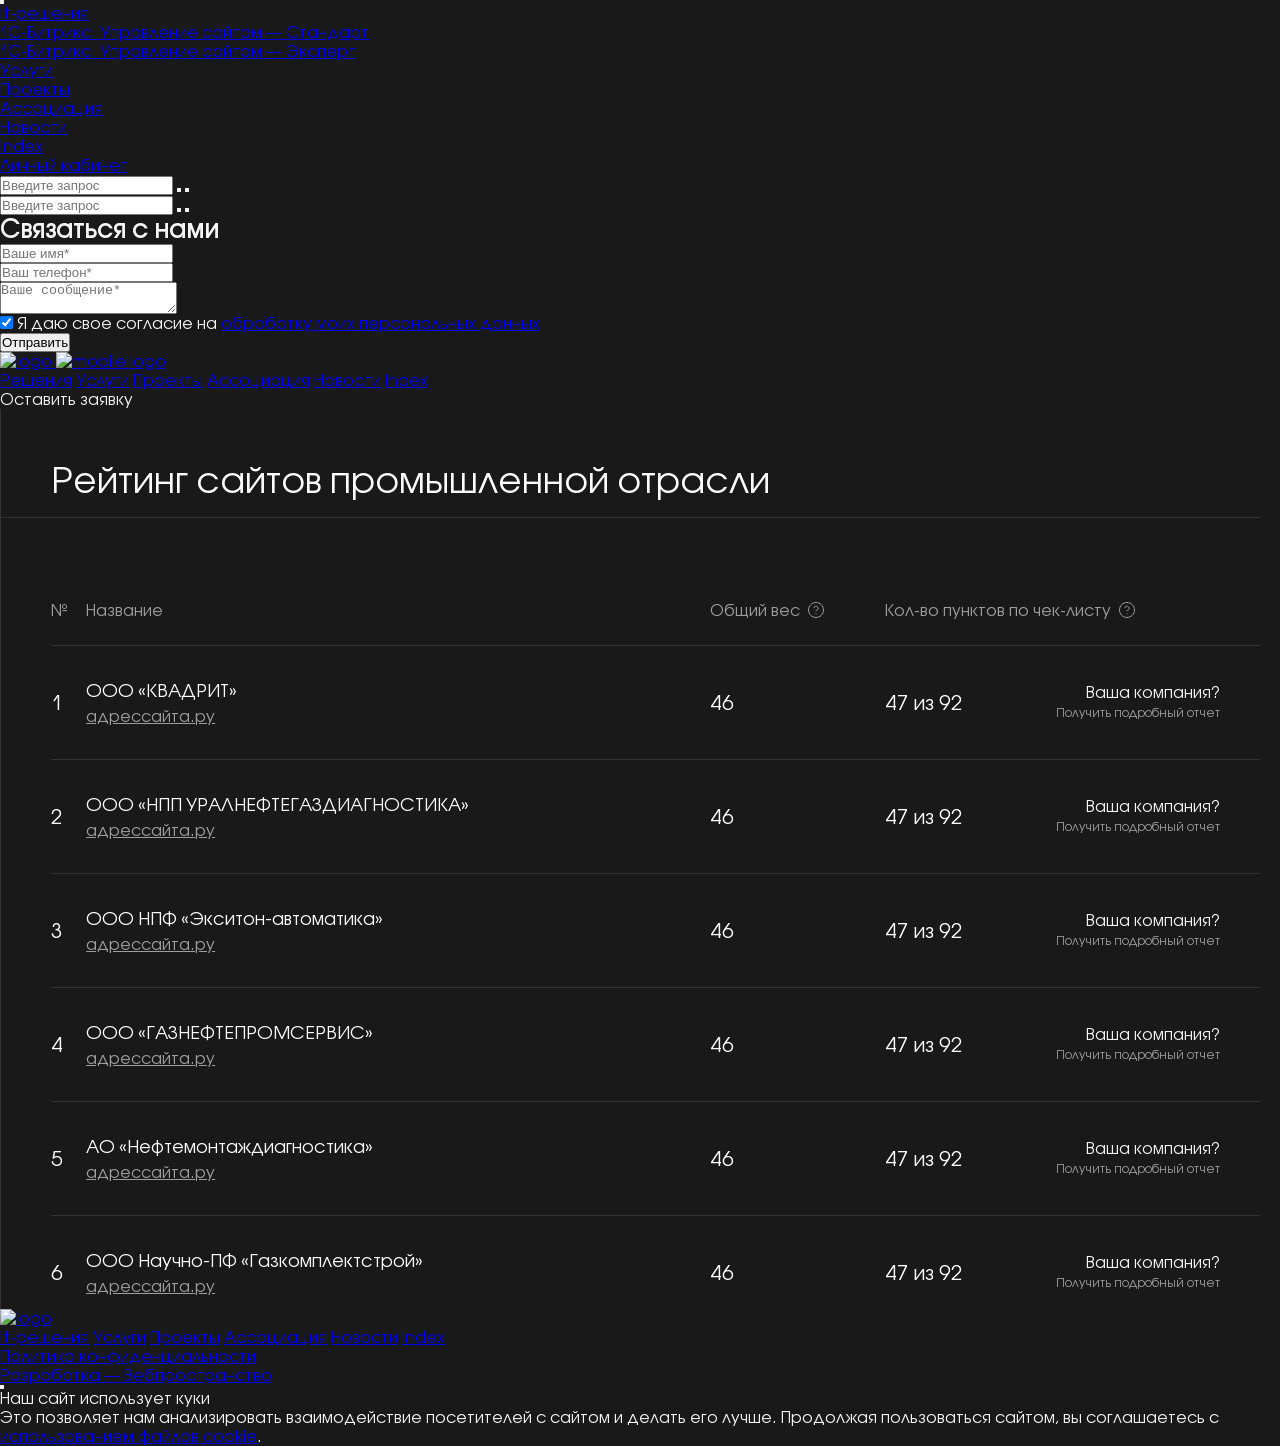
==== commit de4ec306: "remove recaptcha" ====
--- a/index.html
+++ b/index.html
@@ -860,20 +860,20 @@
 </script>
 
 
-<div>
-  <div class="grecaptcha-badge" data-style="bottomright"
-       style="width: 256px; height: 60px; display: block; transition: right 0.3s; position: fixed; bottom: 14px; right: -186px; box-shadow: gray 0px 0px 5px; border-radius: 2px; overflow: hidden;">
-    <div class="grecaptcha-logo">
-      <iframe title="reCAPTCHA" width="256" height="60" role="presentation" name="a-juym4ypsxvv" frameborder="0"
-              scrolling="no"
-              sandbox="allow-forms allow-popups allow-same-origin allow-scripts allow-top-navigation allow-modals allow-popups-to-escape-sandbox allow-storage-access-by-user-activation"
-              src="https://www.google.com/recaptcha/api2/anchor?ar=1&amp;k=6Lez6h4pAAAAAPikebL6yd_SkWBMnYd-9XJuuQBt&amp;co=ZmlsZTo.&amp;hl=ru&amp;v=79clEdOi5xQbrrpL2L8kGmK3&amp;size=invisible&amp;anchor-ms=20000&amp;execute-ms=30000&amp;cb=j988ivd82rov"></iframe>
-    </div>
-    <div class="grecaptcha-error"></div>
-    <textarea id="g-recaptcha-response-100000" name="g-recaptcha-response" class="g-recaptcha-response"
-              style="width: 250px; height: 40px; border: 1px solid rgb(193, 193, 193); margin: 10px 25px; padding: 0px; resize: none; display: none;"></textarea>
-  </div>
-  <iframe style="display: none;"></iframe>
-</div>
+<!--<div>-->
+<!--  <div class="grecaptcha-badge" data-style="bottomright"-->
+<!--       style="width: 256px; height: 60px; display: block; transition: right 0.3s; position: fixed; bottom: 14px; right: -186px; box-shadow: gray 0px 0px 5px; border-radius: 2px; overflow: hidden;">-->
+<!--    <div class="grecaptcha-logo">-->
+<!--      <iframe title="reCAPTCHA" width="256" height="60" role="presentation" name="a-juym4ypsxvv" frameborder="0"-->
+<!--              scrolling="no"-->
+<!--              sandbox="allow-forms allow-popups allow-same-origin allow-scripts allow-top-navigation allow-modals allow-popups-to-escape-sandbox allow-storage-access-by-user-activation"-->
+<!--              src="https://www.google.com/recaptcha/api2/anchor?ar=1&amp;k=6Lez6h4pAAAAAPikebL6yd_SkWBMnYd-9XJuuQBt&amp;co=ZmlsZTo.&amp;hl=ru&amp;v=79clEdOi5xQbrrpL2L8kGmK3&amp;size=invisible&amp;anchor-ms=20000&amp;execute-ms=30000&amp;cb=j988ivd82rov"></iframe>-->
+<!--    </div>-->
+<!--    <div class="grecaptcha-error"></div>-->
+<!--    <textarea id="g-recaptcha-response-100000" name="g-recaptcha-response" class="g-recaptcha-response"-->
+<!--              style="width: 250px; height: 40px; border: 1px solid rgb(193, 193, 193); margin: 10px 25px; padding: 0px; resize: none; display: none;"></textarea>-->
+<!--  </div>-->
+<!--  <iframe style="display: none;"></iframe>-->
+<!--</div>-->
 </body>
 </html>
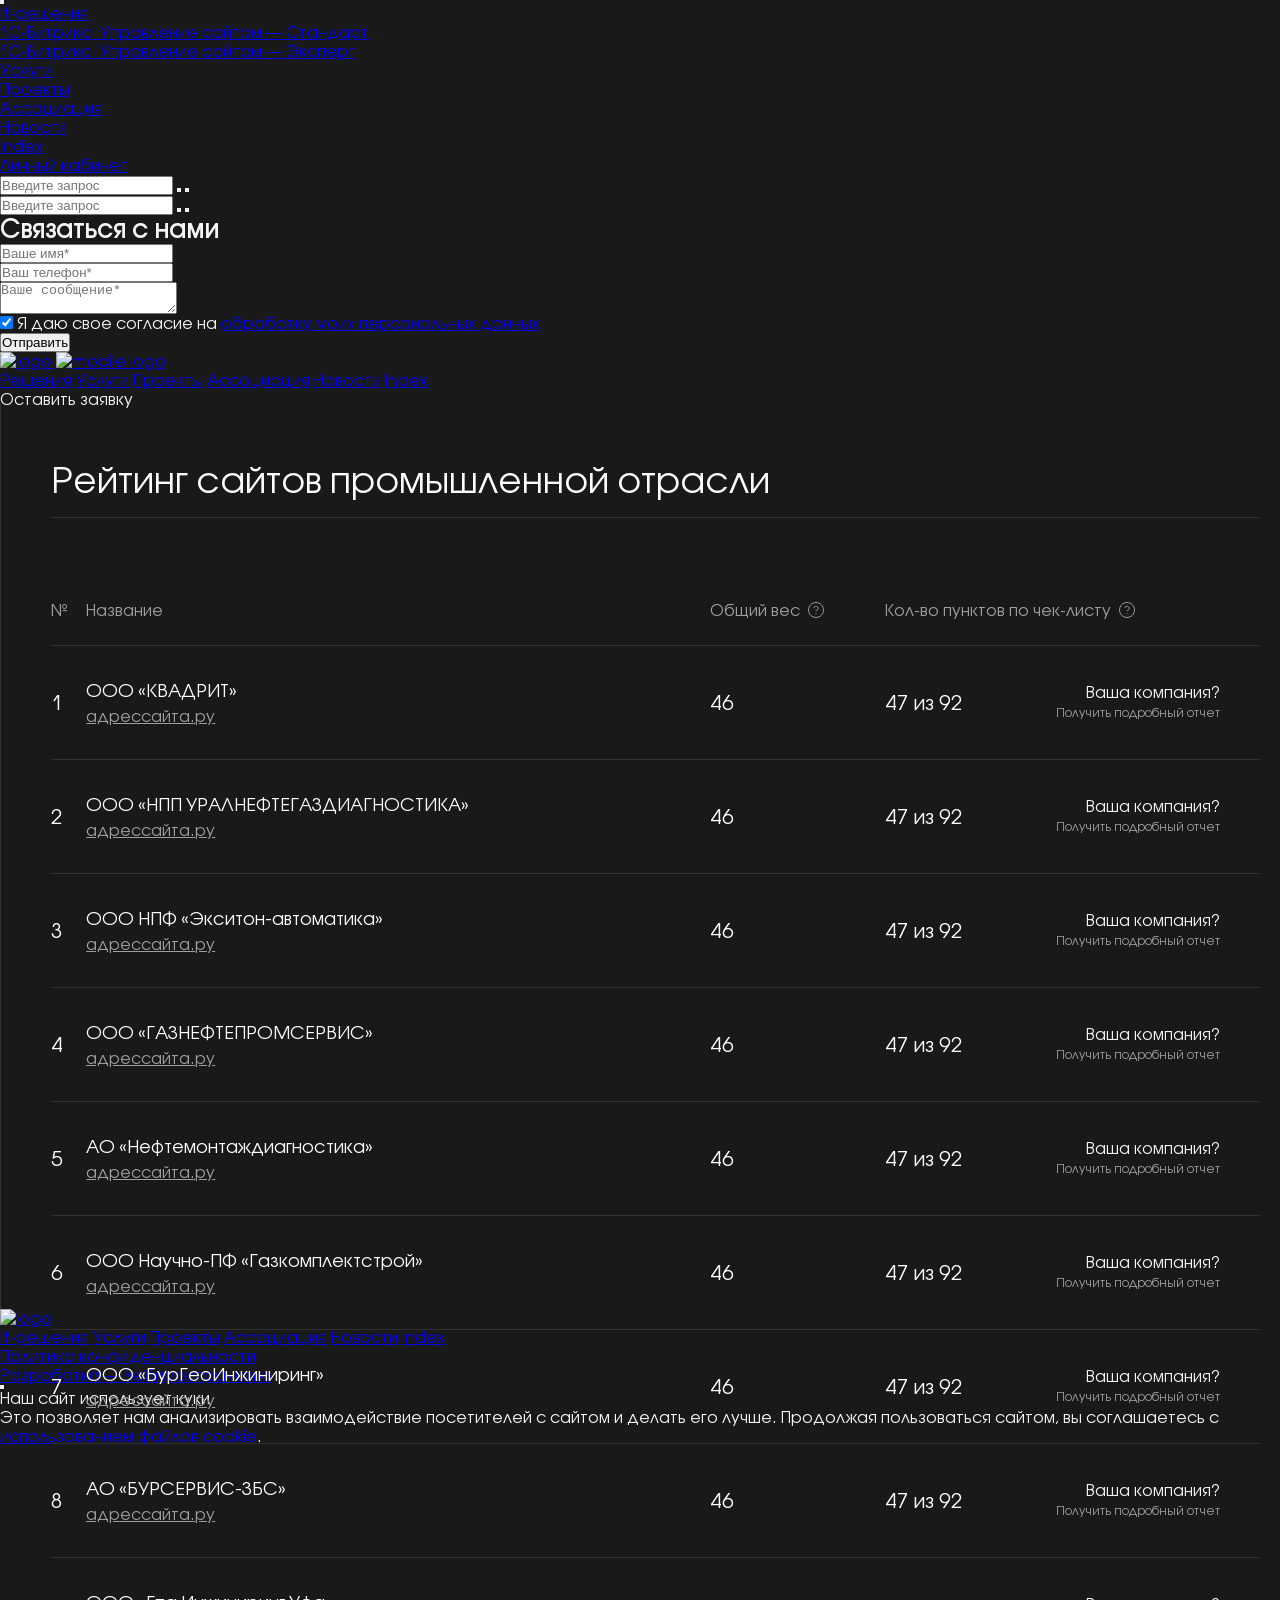
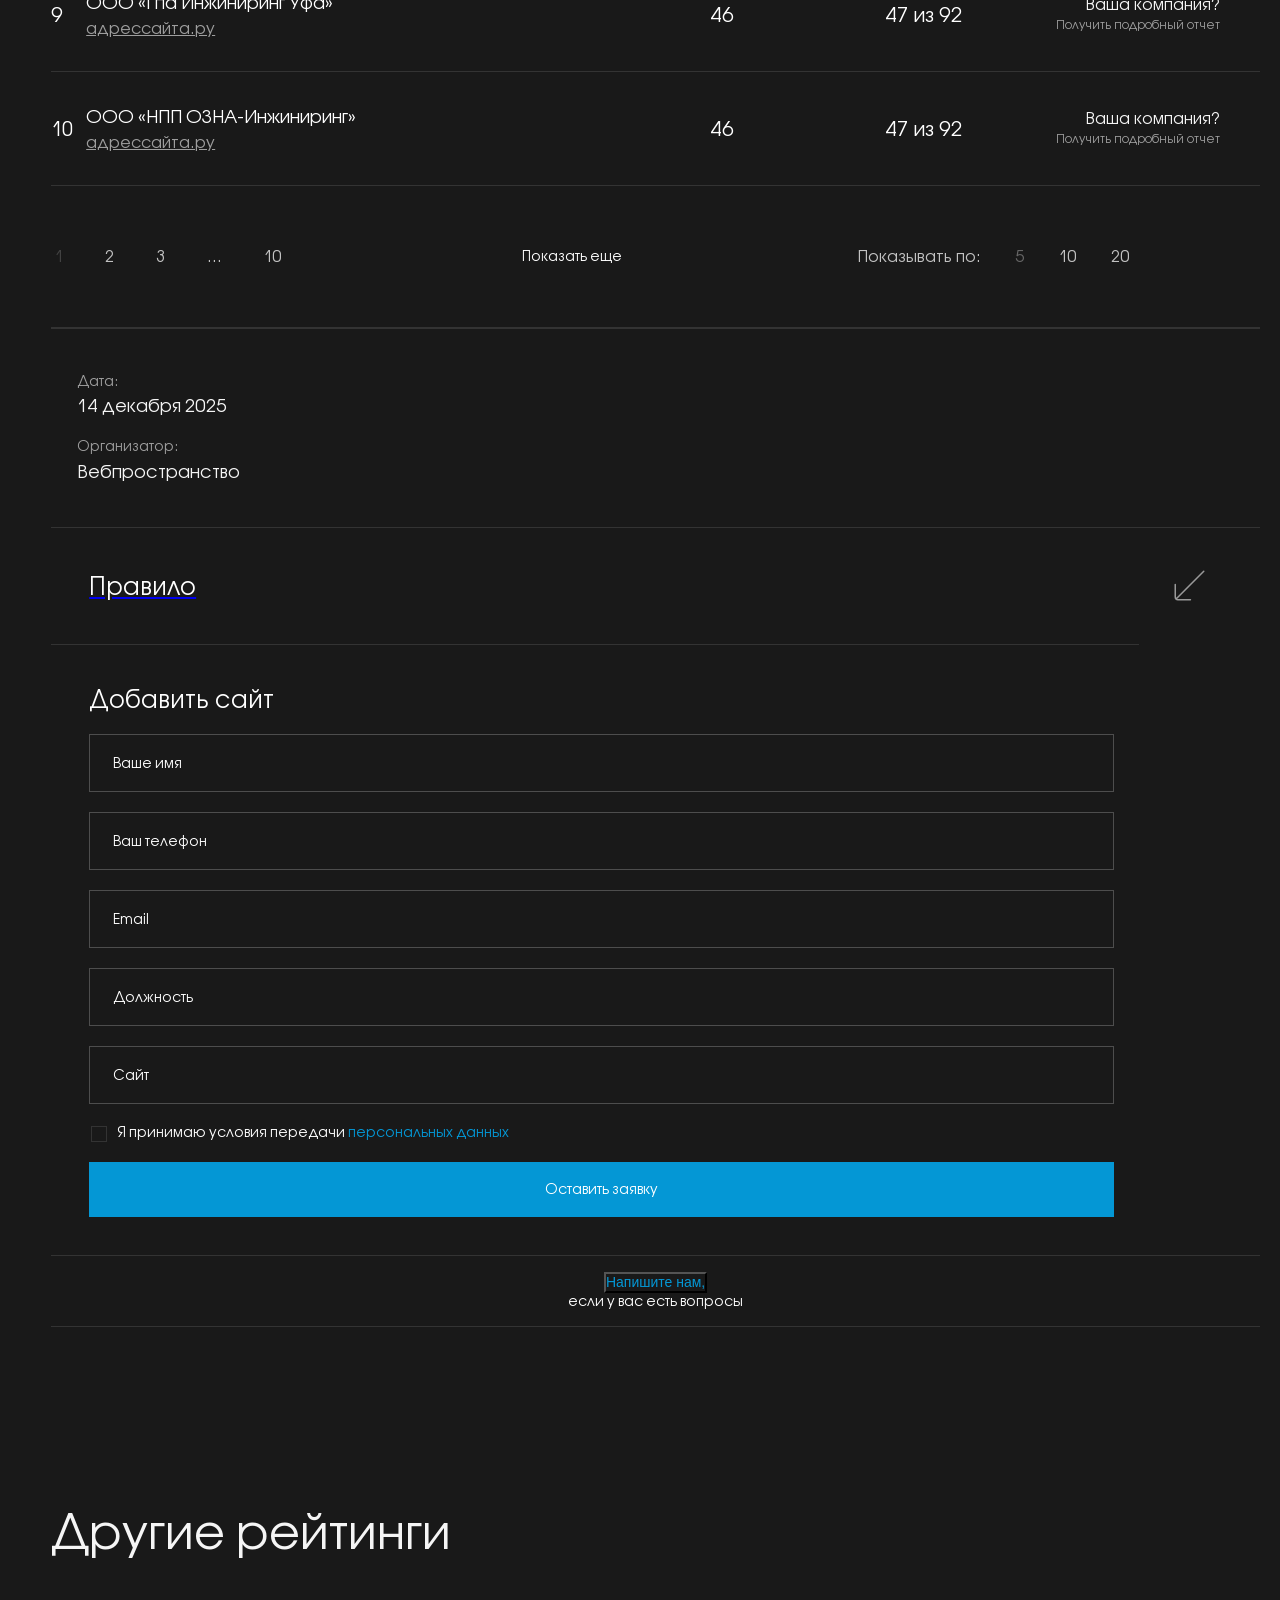
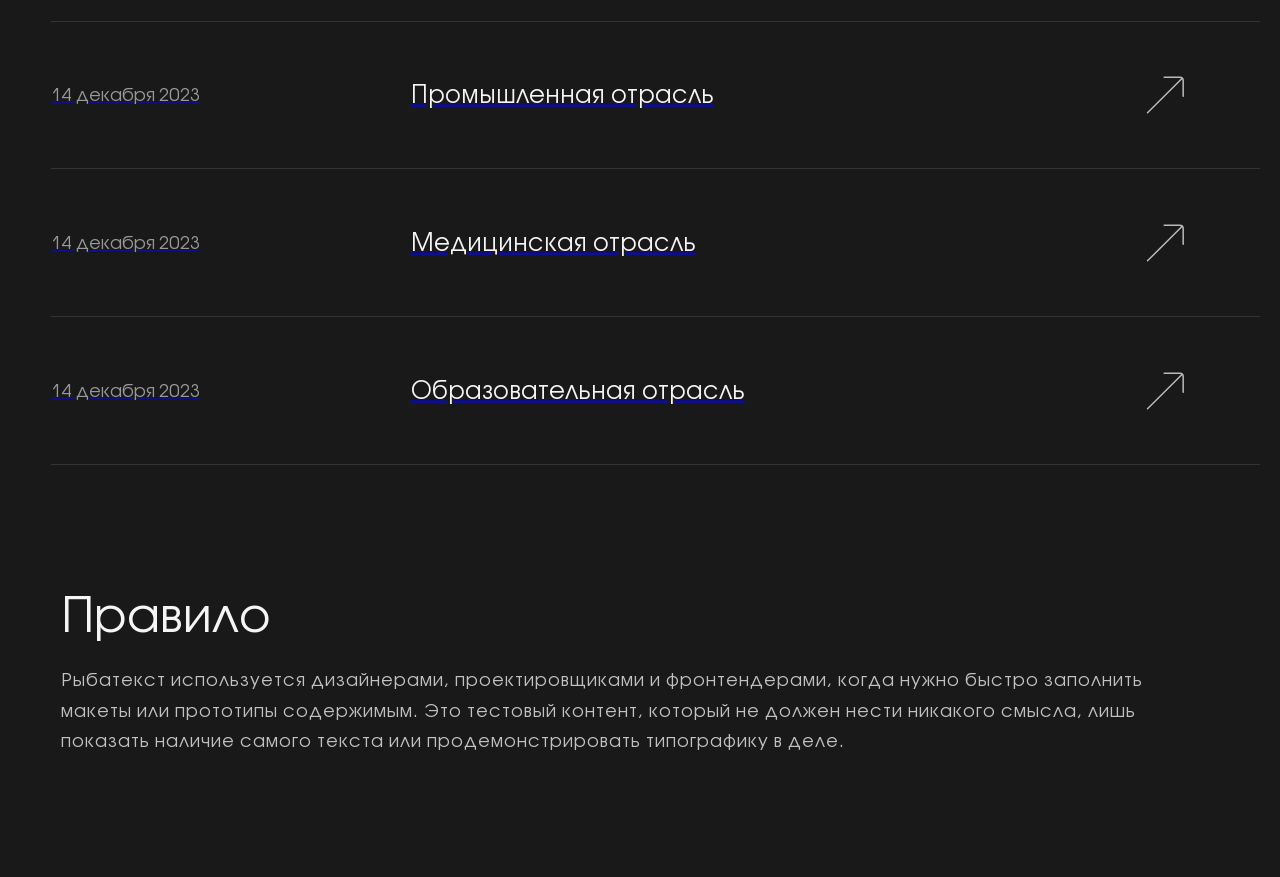
==== commit 49ed1eb7: "add: sticky, fix header, some fix" ====
--- a/index.html
+++ b/index.html
@@ -610,47 +610,48 @@
         </div>
 
         <aside class="rating-sidebar">
-          <div class="sidebar-meta">
-            <div class="sidebar-meta__item">
-              <span class="sidebar-meta__label">Дата:</span>
-              <span class="sidebar-meta__value">14 декабря 2025</span>
+          <div class="rating-sidebar__inner">
+            <div class="sidebar-meta">
+              <div class="sidebar-meta__item">
+                <span class="sidebar-meta__label">Дата:</span>
+                <span class="sidebar-meta__value">14 декабря 2025</span>
+              </div>
+              <div class="sidebar-meta__item">
+                <span class="sidebar-meta__label">Организатор:</span>
+                <span class="sidebar-meta__value sidebar-meta__value--org">Вебпространство</span>
+              </div>
             </div>
-            <div class="sidebar-meta__item">
-              <span class="sidebar-meta__label">Организатор:</span>
-              <span class="sidebar-meta__value sidebar-meta__value--org">Вебпространство</span>
-            </div>
-          </div>
-          <a href="#rules-anchor" class="sidebar-rule hoverable">
-            <span class="sidebar-rule__title">Правило</span>
-            <span class="sidebar-rule__link hoverable">
+            <a href="#rules-anchor" class="sidebar-rule hoverable">
+              <span class="sidebar-rule__title">Правило</span>
+              <span class="sidebar-rule__link hoverable">
 							<img src="img/arrow-down.svg" alt="" class="icon-arrow">
 						</span>
-          </a>
-          <div class="sidebar-form-wrap">
-            <h2 class="sidebar-form__title">Добавить сайт</h2>
-            <form class="sidebar-form" data-sidebar-form="" action="#" method="POST" novalidate="">
-              <div class="form-group" data-form-group="">
-                <input class="form-input hoverable" type="text" id="name" name="name" placeholder="Ваше имя" required=""
-                       data-type="name">
-              </div>
-              <div class="form-group" data-form-group="">
-                <input class="form-input hoverable" type="tel" id="phone" name="phone" placeholder="Ваш телефон"
-                       required="" data-type="phone">
-              </div>
-              <div class="form-group" data-form-group="">
-                <input class="form-input hoverable" type="email" id="email" name="email" placeholder="Email" required=""
-                       data-type="email">
-              </div>
-              <div class="form-group" data-form-group="">
-                <input class="form-input hoverable" type="text" id="position" name="position" placeholder="Должность"
-                       required="">
-              </div>
-              <div class="form-group" data-form-group="">
-                <input class="form-input hoverable" type="url" data-type="url"
-                       data-error-message="Введите корректный сайт" id="site" name="site" placeholder="Сайт"
-                       required="">
-              </div>
-              <label class="form-checkbox hoverable" for="agree" data-form-group-checkbox="">
+            </a>
+            <div class="sidebar-form-wrap">
+              <h2 class="sidebar-form__title">Добавить сайт</h2>
+              <form class="sidebar-form" data-sidebar-form="" action="#" method="POST" novalidate="">
+                <div class="form-group" data-form-group="">
+                  <input class="form-input hoverable" type="text" id="name" name="name" placeholder="Ваше имя" required=""
+                         data-type="name">
+                </div>
+                <div class="form-group" data-form-group="">
+                  <input class="form-input hoverable" type="tel" id="phone" name="phone" placeholder="Ваш телефон"
+                         required="" data-type="phone">
+                </div>
+                <div class="form-group" data-form-group="">
+                  <input class="form-input hoverable" type="email" id="email" name="email" placeholder="Email" required=""
+                         data-type="email">
+                </div>
+                <div class="form-group" data-form-group="">
+                  <input class="form-input hoverable" type="text" id="position" name="position" placeholder="Должность"
+                         required="">
+                </div>
+                <div class="form-group" data-form-group="">
+                  <input class="form-input hoverable" type="url" data-type="url"
+                         data-error-message="Введите корректный сайт" id="site" name="site" placeholder="Сайт"
+                         required="">
+                </div>
+                <label class="form-checkbox hoverable" for="agree" data-form-group-checkbox="">
 								<span class="form-checkbox__inner">
 									<input data-required-message="Подтвердите согласие" data-error-message="Подтвердите согласие"
                          type="checkbox" required="" class="form-checkbox__input" id="agree" name="agree">
@@ -660,34 +661,35 @@
 											<a href="#" class="form-checkbox__link hoverable" target="_blank">персональных данных</a>
 										</span>
 								</span>
-              </label>
-              <button class="btn-submit hoverable" type="submit">Оставить заявку</button>
-            </form>
-          </div>
-          <div class="btn-contact">
-            <button class="btn-contact__main" data-call-request-btn>Напишите нам,</button>
-            <span class="btn-contact__sub">если у вас есть вопросы</span>
+                </label>
+                <button class="btn-submit hoverable" type="submit">Оставить заявку</button>
+              </form>
+            </div>
+            <div class="btn-contact">
+              <button class="btn-contact__main" data-call-request-btn>Напишите нам,</button>
+              <span class="btn-contact__sub">если у вас есть вопросы</span>
+            </div>
           </div>
         </aside>
       </div>
       <section class="other-ratings">
         <h2 class="other-ratings__title">Другие рейтинги</h2>
         <div class="other-ratings__list">
-          <div class="other-ratings__row">
+          <a href="#" class="other-ratings__row">
             <span class="other-ratings__date">14 декабря 2023</span>
             <span class="other-ratings__name">Промышленная отрасль</span>
-            <a href="#" class="other-ratings__link hoverable"><img src="img/up-arrow.svg" alt="" class="icon-arrow"></a>
-          </div>
-          <div class="other-ratings__row">
+            <span class="other-ratings__link hoverable"><img src="img/up-arrow.svg" alt="" class="icon-arrow"></span>
+          </a>
+          <a href="#" class="other-ratings__row">
             <span class="other-ratings__date">14 декабря 2023</span>
             <span class="other-ratings__name">Медицинская отрасль</span>
-            <a href="#" class="other-ratings__link hoverable"><img src="img/up-arrow.svg" alt="" class="icon-arrow"></a>
-          </div>
-          <div class="other-ratings__row">
+            <span class="other-ratings__link hoverable"><img src="img/up-arrow.svg" alt="" class="icon-arrow"></span>
+          </a>
+          <a href="#" class="other-ratings__row">
             <span class="other-ratings__date">14 декабря 2023</span>
             <span class="other-ratings__name">Образовательная отрасль</span>
-            <a href="#" class="other-ratings__link hoverable"><img src="img/up-arrow.svg" alt="" class="icon-arrow"></a>
-          </div>
+            <span class="other-ratings__link hoverable"><img src="img/up-arrow.svg" alt="" class="icon-arrow"></span>
+          </a>
         </div>
       </section>
       <section id="rules-anchor" class="rule-section">
--- a/style.css
+++ b/style.css
@@ -53,7 +53,7 @@
     position: relative;
     padding: 110px 10px 60px clamp(20px, 7vw, 114px);
 
-    overflow: hidden;
+    /*overflow: hidden;*/
     height: 100% ;
 }
 
@@ -373,9 +373,15 @@
 }
 
 .rating-sidebar {
-    display: flex;
-    flex-direction: column;
-    border-left: 1px solid var(--gray80);
+    /*display: flex;*/
+    /*flex-direction: column;*/
+    /*border-left: 1px solid var(--gray80);*/
+    position: relative;
+}
+
+.rating-sidebar__inner{
+    position: sticky;
+    top: 100px;
 }
 
 .sidebar-meta {
@@ -612,6 +618,7 @@
 }
 
 .other-ratings__list {
+    overflow: hidden;
     position: relative;
 }
 
@@ -633,7 +640,9 @@
     position: relative;
     padding-right: 5%;
 }
-
+.other-ratings__row:hover .other-ratings__name{
+    color: var(--blue-accent);
+}
 .other-ratings__row::after {
     content: '';
     position: absolute;
@@ -655,6 +664,7 @@
     font-weight: 400;
     line-height: 122%;
     color: var(--light);
+    transition: .3s;
 }
 
 .other-ratings__link {
@@ -669,7 +679,7 @@
 }
 
 .rule-section {
-    padding: 120px 0;
+    padding: 60px 0;
 }
 
 .rule-section__title {
@@ -688,7 +698,11 @@
     color: var(--gray-light);
     max-width: 1090px;
 }
-
+@media screen and (max-width: 1800px) {
+    .rating-layout{
+        grid-template-columns: 1fr minmax(0, 349px);
+    }
+}
 @media (max-width: 1736px) {
     .rating-row,
     .rating-head {
@@ -741,7 +755,8 @@
 
     .rating-layout::before,
     .other-ratings__list::before {
-        left: -104px;
+        /*left: -104px;*/
+        left: -57px;
     }
 
     .rating-row::after, .rating-head::after, .rating-pagination::after {
@@ -761,15 +776,28 @@
     .rating-layout{
         grid-template-columns: 1fr minmax(0, 390px);
     }
+
+
     .rating-layout::before,
     .other-ratings__list::before {
-        left: -96px;
+        left: -55px;
+    }
+}
+
+@media screen and (max-width: 1366px) {
+    .rating-layout{
+        grid-template-columns: 1fr minmax(0, 350px);
     }
 }
 
 @media (max-width: 1280px) {
+    .rating-layout::before,
+    .other-ratings__list::before {
+        left: -50px;
+    }
     .rating-layout {
         grid-template-columns: 1fr;
+        overflow: hidden;
     }
 
     .rating-sidebar {
@@ -833,6 +861,13 @@
 
     .sidebar-form-wrap {
         max-width: 90%;
+    }
+}
+
+@media screen and (max-width: 1240px) {
+    .rating-layout::before,
+    .other-ratings__list::before {
+        left: -47px;
     }
 }
 
@@ -1304,7 +1339,8 @@
 
 @media screen and (min-width: 1800px) {
     .header{
-        grid-template-columns: 122px auto repeat(2, 102px) 277px;
+        /*grid-template-columns: 122px auto repeat(2, 102px) 277px;*/
+        grid-template-columns: 120px auto repeat(2, 102px) 271px;
     }
 }
 
@@ -1365,6 +1401,9 @@
         width: 17px;
         height: 17px;
         margin-top: -7px;
+    }
+    .rating-layout{
+        overflow: initial;
     }
 }
 
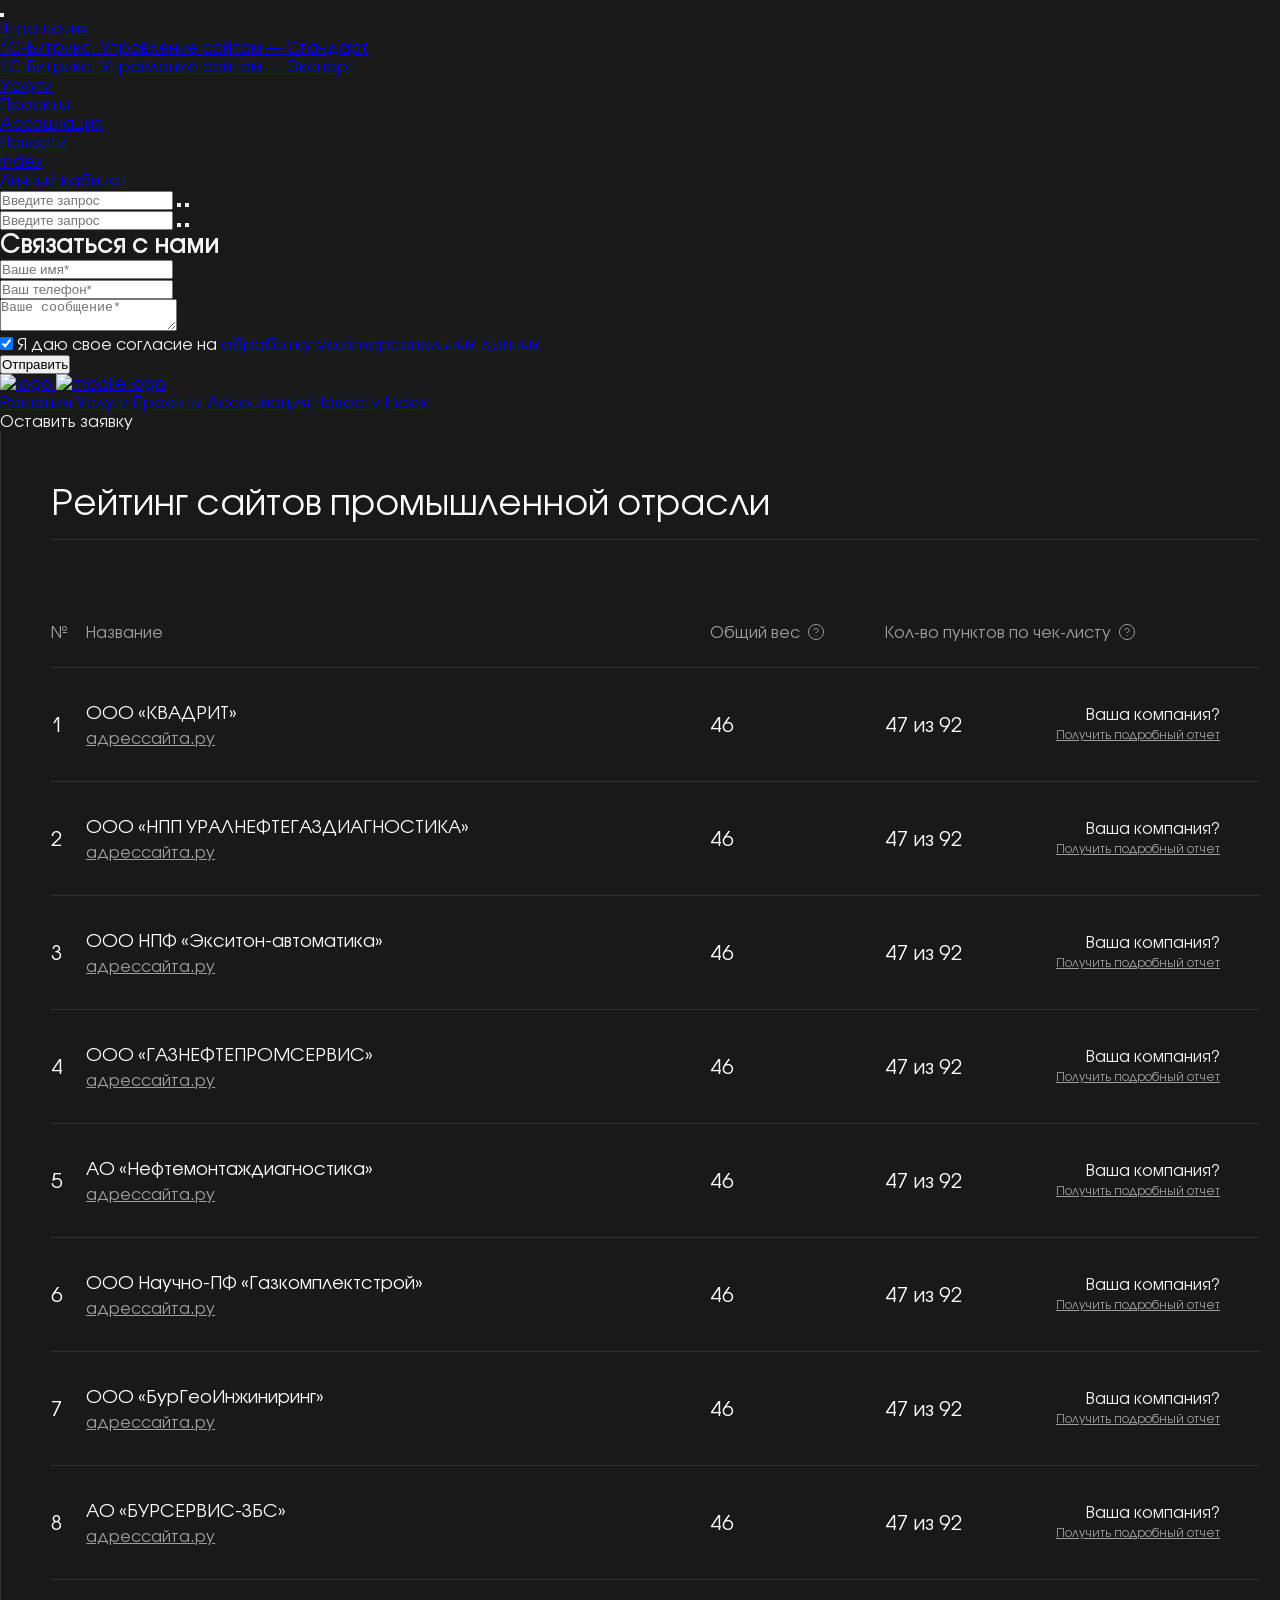
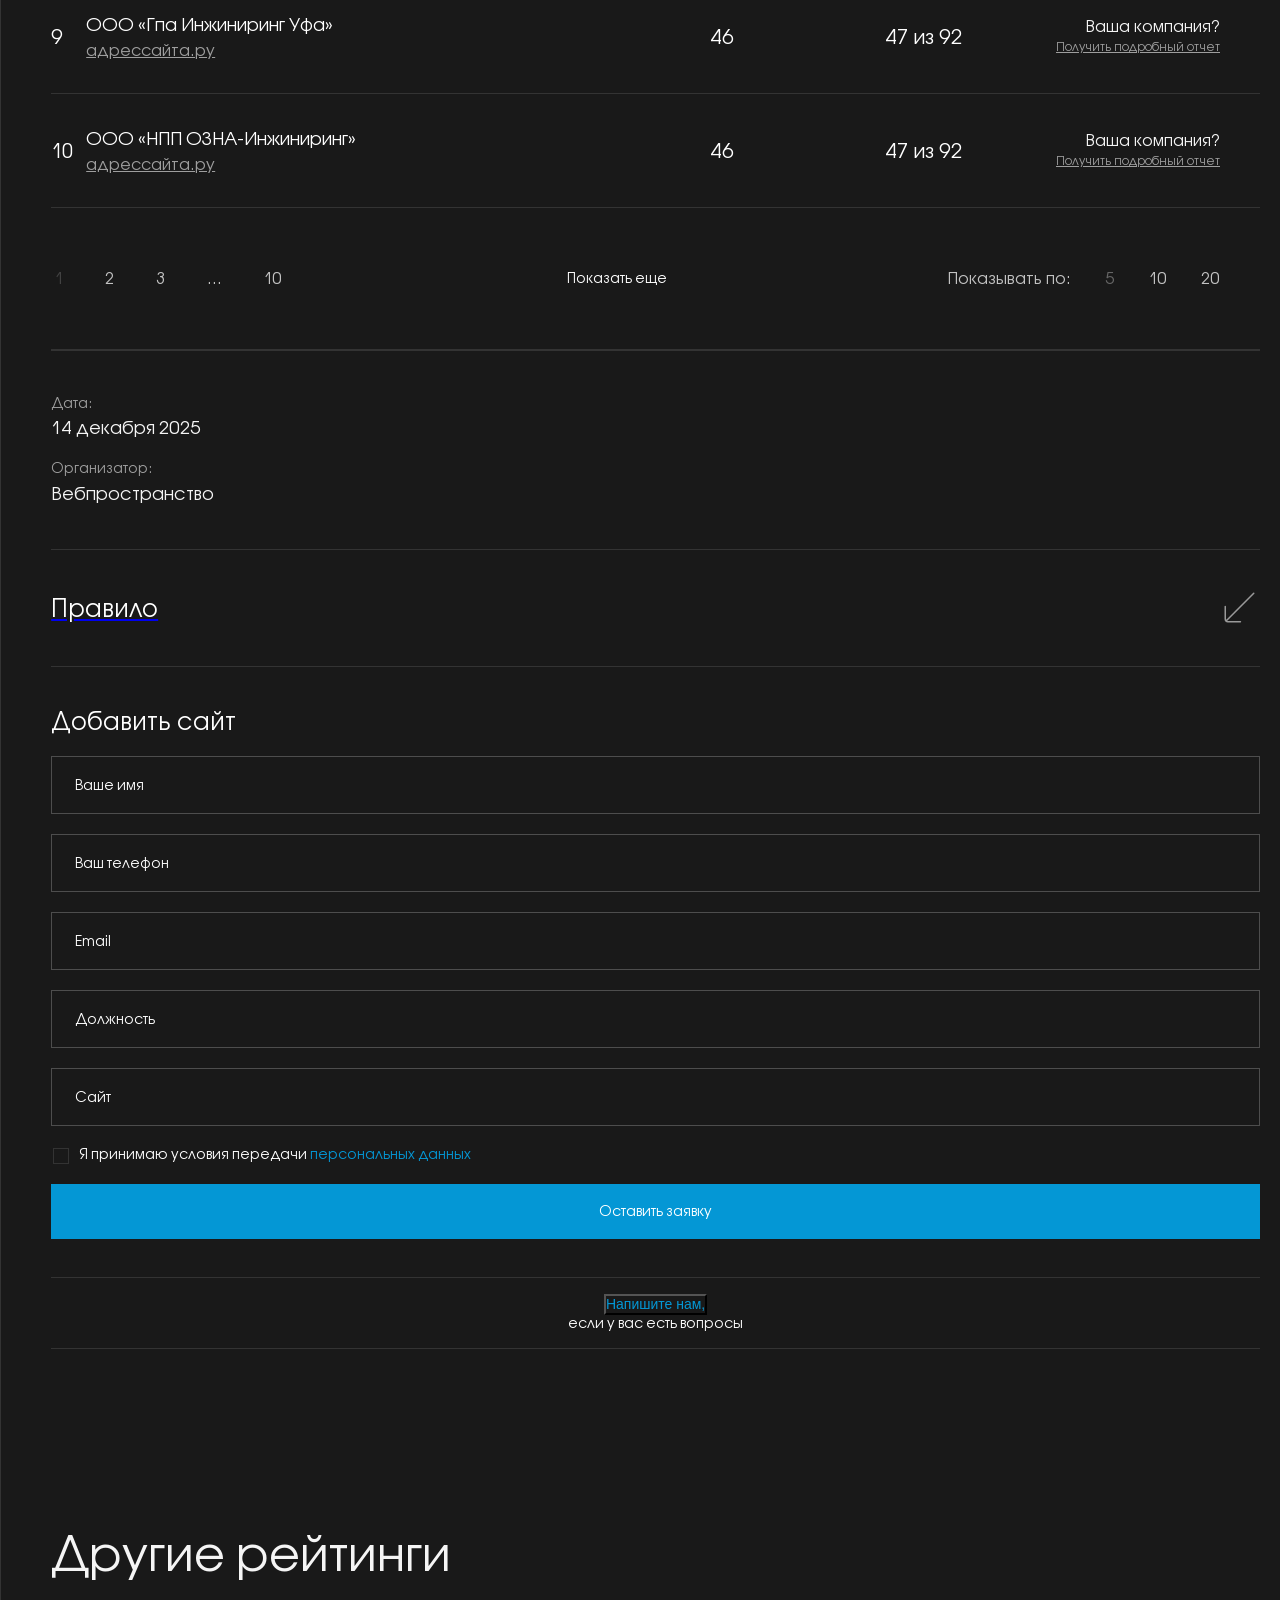
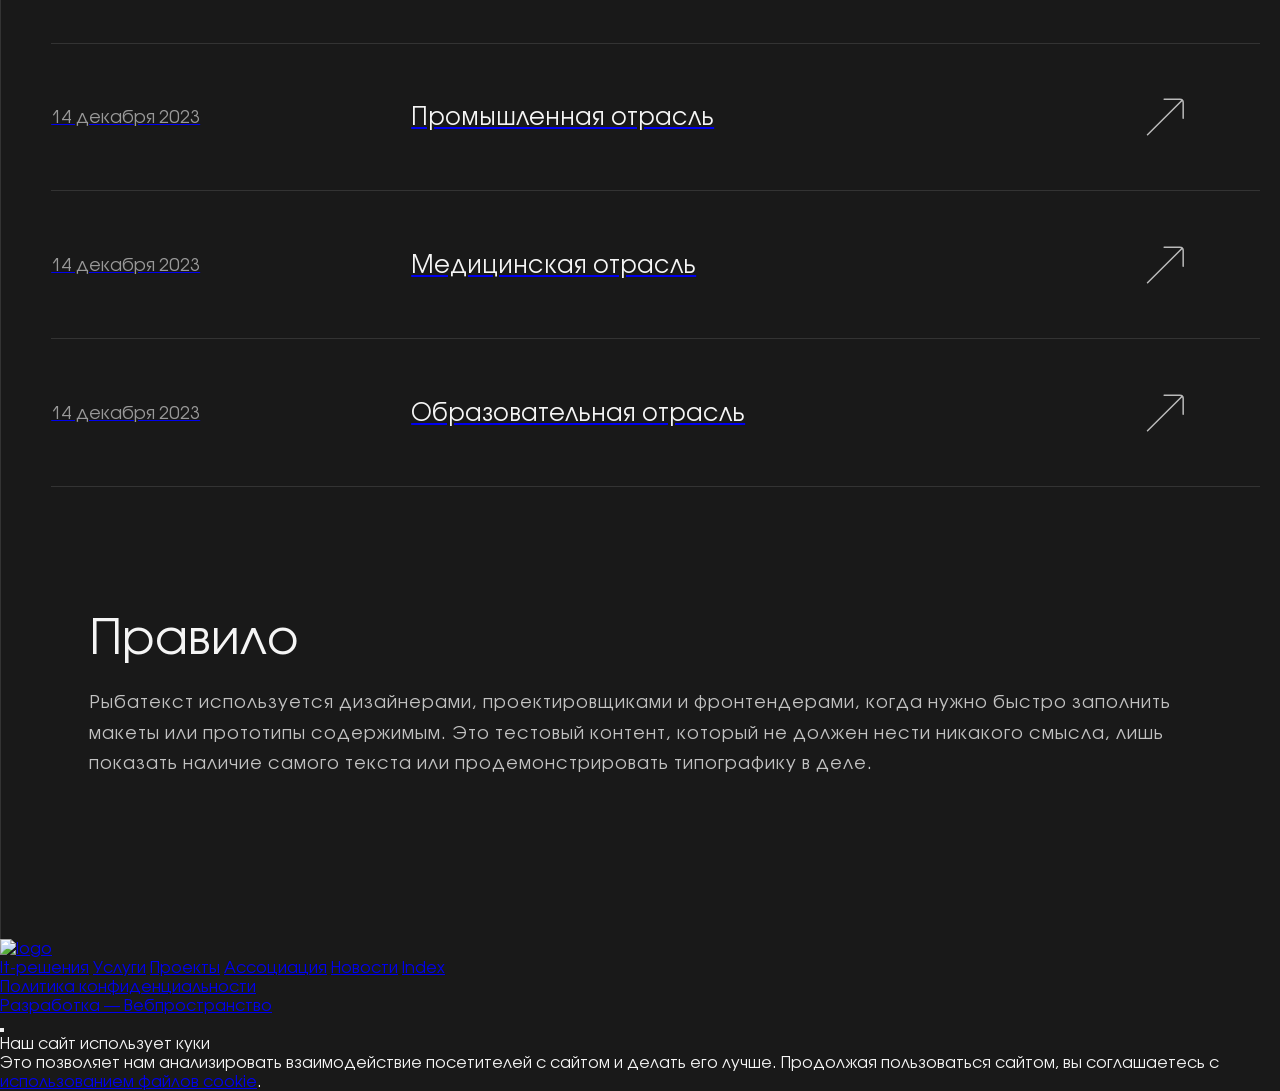
==== commit e539f3ee: "fix: adaptive, script for form, css" ====
--- a/index.html
+++ b/index.html
@@ -1,7 +1,6 @@
-<html lang="ru" class="bx-core bx-no-touch bx-no-retina bx-chrome">
+<!DOCTYPE html>
+<html lang="ru">
 <head>
-  <meta http-equiv="origin-trial"
-        content="A7vZI3v+Gz7JfuRolKNM4Aff6zaGuT7X0mf3wtoZTnKv6497cVMnhy03KDqX7kBz/q/[base64]">
   <meta charset="UTF-8">
   <title>Рейтинг промышленной отрасли | АРИТ РБ</title>
   <meta name="viewport" content="width=device-width, initial-scale=1.0, maximum-scale=1.0, user-scalable=no">
@@ -22,10 +21,7 @@
   <meta property="og:description" content="Ассоциация развития информационных технологий Республики Башкортостан">
   <meta name="cmsmagazine" content="189f7bf1ce74ebf1535cc7e1d6cd03eb">
   <link rel="stylesheet" href="style.css" type="text/css">
-  <script type="text/javascript" async="" charset="utf-8"
-          src="https://www.gstatic.com/recaptcha/releases/79clEdOi5xQbrrpL2L8kGmK3/recaptcha__ru.js"
-          crossorigin="anonymous"
-          integrity="sha384-KLDYZ4b3uze+khvIdAwbHNRLWLcVREKgCoqSSGhf+WinThifuWZe6zR6GDM/y6LJ"></script>
+
   <script src="script/sidebarForm.js"></script>
   <script src="script/callRequestButton.js"></script>
   <script src="script/tooltipHover.js"></script>
@@ -87,14 +83,7 @@
           <div class="call-request-menu__form call-request">
             <form name="REQUEST"
                   action="https://aritrb.wptt.ru/realizovannye-proekty/avtomatizatsiya-sistemy-kontrolno-propusknogo-rezhima-na-territorii-oez-ppt-alabuga/?CODE=avtomatizatsiya-sistemy-kontrolno-propusknogo-rezhima-na-territorii-oez-ppt-alabuga"
-                  method="POST" enctype="multipart/form-data" novalidate="true">
-              <input type="hidden" name="bxajaxid" id="bxajaxid_ab6864afb0a11c5fc211d373f114dcd2_8BACKi"
-                     value="ab6864afb0a11c5fc211d373f114dcd2">
-              <input type="hidden" name="AJAX_CALL" value="Y">
-              <input type="hidden" name="sessid" id="sessid" value="457384d256e69d780fb5201805bac9c4">
-              <input type="hidden" name="WEB_FORM_ID" value="19">
-              <input type="hidden" name="g-recaptcha-response" id="recaptchaResponse"
-                     value="[base64]">
+                  method="POST" enctype="multipart/form-data" novalidate="">
               <div class="form-group input__container input__container_text hoverable">
                 <input class="form-control" placeholder="Ваше имя*" required="" name="form_text_237" data-type="text"
                        type="text">
@@ -160,7 +149,7 @@
               <span class="col-name">Название</span>
               <span class="col-weight">
                   Общий вес
-                  <button class="tooltip-btn hoverable" data-tooltip-button aria-label="Подсказка">
+                  <button class="tooltip-btn hoverable" data-tooltip-button>
                       <img src="img/help-circle.svg" alt="" class="icon-help">
                       <span class="tooltip-content" data-tooltip-content>
                         Это тестовый контент, который не должен нести никакого смысла, лишь показать наличие самого текста или продемонстрировать типографику в деле.
@@ -169,7 +158,7 @@
               </span>
               <span class="col-checklist">
                   Кол-во пунктов по чек-листу
-                  <button class="tooltip-btn hoverable" data-tooltip-button aria-label="Подсказка">
+                  <button class="tooltip-btn hoverable" data-tooltip-button>
                       <img src="img/help-circle.svg" alt="" class="icon-help">
                       <span class="tooltip-content" data-tooltip-content>
                         Это тестовый контент, который не должен нести никакого смысла, лишь показать наличие самого текста или продемонстрировать типографику в деле.
@@ -180,13 +169,13 @@
             </div>
             <ul class="rating-list">
               <li class="rating-row">
-                <div class="row-content-link hoverable cursor-hover-expand">
+                <div class="row-content-link  cursor-hover-expand">
                   <span class="col-num row-num"><span class="rating-row__label">Номер в рейтинге</span>1</span>
                   <div class="col-name">
                     <span class="rating-row__label">Название</span>
                     <span class="row-company-name">ООО «КВАДРИТ»</span>
-                    <span class="rating-row__label rating-row__label--url">Ссылка на сайт</span>
-                    <a target="_blank" href="#" class="row-company-url">адрессайта.ру</a>
+                    <span class="rating-row__label hoverable rating-row__label--url">Ссылка на сайт</span>
+                    <a target="_blank" href="#" class="row-company-url hoverable">адрессайта.ру</a>
                   </div>
                   <span class="col-weight row-value">
                     <span class="rating-row__label">
@@ -212,15 +201,15 @@
                     47 из 92
                   </span>
                   <div class="col-company">
-                    <span class="row-your-company hoverable">Ваша компания?</span>
-                    <span class="row-report-link hoverable">Получить подробный отчет</span>
-                  </div>
-                </div>
-              </li>
-
-              <li class="rating-row">
-                <div class="row-content-link hoverable cursor-hover-expand">
-                  <span class="col-num row-num hoverable">
+                    <span class="row-your-company">Ваша компания?</span>
+                    <a href="/rating/rating_index.html" class="row-report-link hoverable">Получить подробный отчет</a>
+                  </div>
+                </div>
+              </li>
+
+              <li class="rating-row">
+                <div class="row-content-link cursor-hover-expand">
+                  <span class="col-num row-num">
                     <span class="rating-row__label">Номер в рейтинге</span>
                     2
                   </span>
@@ -228,18 +217,13 @@
                     <span class="rating-row__label">Название</span>
                     <span class="row-company-name">ООО «НПП УРАЛНЕФТЕГАЗДИАГНОСТИКА»</span>
                     <span class="rating-row__label rating-row__label--url">Ссылка на сайт</span>
-                    <a target="_blank" href="#" class="row-company-url">адрессайта.ру</a>
+                    <a target="_blank" href="#" class="row-company-url hoverable">адрессайта.ру</a>
                   </div>
                   <span class="col-weight row-value">
                     <span class="rating-row__label">
                       Общий вес
                       <button class="tooltip-btn hoverable" data-tooltip-button aria-label="Подсказка">
-                        <button class="tooltip-btn hoverable" data-tooltip-button aria-label="Подсказка">
-                          <img src="img/help-circle.svg" alt="" class="icon-help">
-                          <span class="tooltip-content" data-tooltip-content>
-                            Это тестовый контент, который не должен нести никакого смысла, лишь показать наличие самого текста или продемонстрировать типографику в деле.
-                          </span>
-                        </button>
+                        <img src="img/help-circle.svg" alt="" class="icon-help">
                         <span class="tooltip-content" data-tooltip-content>
                           Это тестовый контент, который не должен нести никакого смысла, лишь показать наличие самого текста или продемонстрировать типографику в деле.
                         </span>
@@ -259,21 +243,21 @@
                     47 из 92
                   </span>
                   <div class="col-company">
-                    <span class="row-your-company hoverable">Ваша компания?</span>
-                    <span class="row-report-link hoverable">Получить подробный отчет</span>
-                  </div>
-                </div>
-              </li>
-
-              <li class="rating-row">
-                <div class="row-content-link hoverable cursor-hover-expand">
-                  <span class="col-num row-num hoverable"><span
+                    <span class="row-your-company">Ваша компания?</span>
+                    <a href="/rating/rating_index.html" class="row-report-link hoverable">Получить подробный отчет</a>
+                  </div>
+                </div>
+              </li>
+
+              <li class="rating-row">
+                <div class="row-content-link cursor-hover-expand">
+                  <span class="col-num row-num"><span
                     class="rating-row__label">Номер в рейтинге</span>3</span>
                   <div class="col-name">
                     <span class="rating-row__label">Название</span>
                     <span class="row-company-name">ООО НПФ «Экситон-автоматика»</span>
                     <span class="rating-row__label rating-row__label--url">Ссылка на сайт</span>
-                    <a target="_blank" href="#" class="row-company-url">адрессайта.ру</a>
+                    <a target="_blank" href="#" class="row-company-url hoverable">адрессайта.ру</a>
                   </div>
                   <span class="col-weight row-value">
                     <span class="rating-row__label">
@@ -299,21 +283,21 @@
                     47 из 92
                   </span>
                   <div class="col-company">
-                    <span class="row-your-company hoverable">Ваша компания?</span>
-                    <span class="row-report-link hoverable">Получить подробный отчет</span>
-                  </div>
-                </div>
-              </li>
-
-              <li class="rating-row">
-                <div class="row-content-link hoverable cursor-hover-expand">
-                  <span class="col-num row-num hoverable"><span
+                    <span class="row-your-company">Ваша компания?</span>
+                    <a href="/rating/rating_index.html" class="row-report-link hoverable">Получить подробный отчет</a>
+                  </div>
+                </div>
+              </li>
+
+              <li class="rating-row">
+                <div class="row-content-link cursor-hover-expand">
+                  <span class="col-num row-num"><span
                     class="rating-row__label">Номер в рейтинге</span>4</span>
                   <div class="col-name">
                     <span class="rating-row__label">Название</span>
                     <span class="row-company-name">ООО «ГАЗНЕФТЕПРОМСЕРВИС»</span>
                     <span class="rating-row__label rating-row__label--url">Ссылка на сайт</span>
-                    <a target="_blank" href="#" class="row-company-url">адрессайта.ру</a>
+                    <a target="_blank" href="#" class="row-company-url hoverable">адрессайта.ру</a>
                   </div>
                   <span class="col-weight row-value">
                     <span class="rating-row__label">Общий вес
@@ -339,15 +323,15 @@
                     47 из 92
                   </span>
                   <div class="col-company">
-                    <span class="row-your-company hoverable">Ваша компания?</span>
-                    <span class="row-report-link hoverable">Получить подробный отчет</span>
-                  </div>
-                </div>
-              </li>
-
-              <li class="rating-row">
-                <div class="row-content-link hoverable cursor-hover-expand">
-                  <span class="col-num row-num hoverable"><span
+                    <span class="row-your-company">Ваша компания?</span>
+                    <a href="/rating/rating_index.html" class="row-report-link hoverable">Получить подробный отчет</a>
+                  </div>
+                </div>
+              </li>
+
+              <li class="rating-row">
+                <div class="row-content-link  cursor-hover-expand">
+                  <span class="col-num row-num "><span
                     class="rating-row__label">Номер в рейтинге</span>5</span>
                   <div class="col-name">
                     <span class="rating-row__label">Название</span>
@@ -379,15 +363,15 @@
                     47 из 92
                   </span>
                   <div class="col-company">
-                    <span class="row-your-company hoverable">Ваша компания?</span>
-                    <span class="row-report-link hoverable">Получить подробный отчет</span>
-                  </div>
-                </div>
-              </li>
-
-              <li class="rating-row">
-                <div class="row-content-link hoverable cursor-hover-expand">
-                  <span class="col-num row-num hoverable"><span
+                    <span class="row-your-company">Ваша компания?</span>
+                    <a href="/rating/rating_index.html" class="row-report-link hoverable">Получить подробный отчет</a>
+                  </div>
+                </div>
+              </li>
+
+              <li class="rating-row">
+                <div class="row-content-link cursor-hover-expand">
+                  <span class="col-num row-num"><span
                     class="rating-row__label">Номер в рейтинге</span>6</span>
                   <div class="col-name">
                     <span class="rating-row__label">Название</span>
@@ -420,21 +404,21 @@
                     47 из 92
                   </span>
                   <div class="col-company">
-                    <span class="row-your-company hoverable">Ваша компания?</span>
-                    <span class="row-report-link hoverable">Получить подробный отчет</span>
-                  </div>
-                </div>
-              </li>
-
-              <li class="rating-row">
-                <div class="row-content-link hoverable cursor-hover-expand">
-                  <span class="col-num row-num hoverable"><span
+                    <span class="row-your-company ">Ваша компания?</span>
+                    <a href="/rating/rating_index.html" class="row-report-link hoverable">Получить подробный отчет</a>
+                  </div>
+                </div>
+              </li>
+
+              <li class="rating-row">
+                <div class="row-content-link cursor-hover-expand">
+                  <span class="col-num row-num"><span
                     class="rating-row__label">Номер в рейтинге</span>7</span>
                   <div class="col-name">
                     <span class="rating-row__label">Название</span>
                     <span class="row-company-name">ООО «БурГеоИнжиниринг»</span>
                     <span class="rating-row__label rating-row__label--url">Ссылка на сайт</span>
-                    <a target="_blank" href="#" class="row-company-url">адрессайта.ру</a>
+                    <a target="_blank" href="#" class="row-company-url hoverable">адрессайта.ру</a>
                   </div>
                   <span class="col-weight row-value">
                     <span class="rating-row__label">
@@ -461,21 +445,21 @@
                     47 из 92
                   </span>
                   <div class="col-company">
-                    <span class="row-your-company hoverable">Ваша компания?</span>
-                    <span class="row-report-link hoverable">Получить подробный отчет</span>
-                  </div>
-                </div>
-              </li>
-
-              <li class="rating-row">
-                <div class="row-content-link hoverable cursor-hover-expand">
-                  <span class="col-num row-num hoverable"><span
+                    <span class="row-your-company">Ваша компания?</span>
+                    <a href="/rating/rating_index.html" class="row-report-link hoverable">Получить подробный отчет</a>
+                  </div>
+                </div>
+              </li>
+
+              <li class="rating-row">
+                <div class="row-content-link cursor-hover-expand">
+                  <span class="col-num row-num"><span
                     class="rating-row__label">Номер в рейтинге</span>8</span>
                   <div class="col-name">
                     <span class="rating-row__label">Название</span>
                     <span class="row-company-name">АО «БУРСЕРВИС-ЗБС»</span>
                     <span class="rating-row__label rating-row__label--url">Ссылка на сайт</span>
-                    <a target="_blank" href="#" class="row-company-url">адрессайта.ру</a>
+                    <a target="_blank" href="#"  class="row-company-url hoverable">адрессайта.ру</a>
                   </div>
                   <span class="col-weight row-value">
                     <span class="rating-row__label">
@@ -502,21 +486,21 @@
                     47 из 92
                   </span>
                   <div class="col-company">
-                    <span class="row-your-company hoverable">Ваша компания?</span>
-                    <span class="row-report-link hoverable">Получить подробный отчет</span>
-                  </div>
-                </div>
-              </li>
-
-              <li class="rating-row">
-                <div class="row-content-link hoverable cursor-hover-expand">
-                  <span class="col-num row-num hoverable"><span
+                    <span class="row-your-company">Ваша компания?</span>
+                    <a href="/rating/rating_index.html" class="row-report-link hoverable">Получить подробный отчет</a>
+                  </div>
+                </div>
+              </li>
+
+              <li class="rating-row">
+                <div class="row-content-link cursor-hover-expand">
+                  <span class="col-num row-num"><span
                     class="rating-row__label">Номер в рейтинге</span>9</span>
                   <div class="col-name">
                     <span class="rating-row__label">Название</span>
                     <span class="row-company-name">ООО «Гпа Инжиниринг Уфа»</span>
                     <span class="rating-row__label rating-row__label--url">Ссылка на сайт</span>
-                    <a target="_blank" href="#" class="row-company-url">адрессайта.ру</a>
+                    <a target="_blank" href="#" class="row-company-url hoverable">адрессайта.ру</a>
                   </div>
                   <span class="col-weight row-value">
                     <span class="rating-row__label">
@@ -542,21 +526,21 @@
                     47 из 92
                   </span>
                   <div class="col-company">
-                    <span class="row-your-company hoverable">Ваша компания?</span>
-                    <span class="row-report-link hoverable">Получить подробный отчет</span>
-                  </div>
-                </div>
-              </li>
-
-              <li class="rating-row">
-                <div class="row-content-link hoverable cursor-hover-expand">
-                  <span class="col-num row-num hoverable"><span
+                    <span class="row-your-company">Ваша компания?</span>
+                    <a href="/rating/rating_index.html" class="row-report-link hoverable">Получить подробный отчет</a>
+                  </div>
+                </div>
+              </li>
+
+              <li class="rating-row">
+                <div class="row-content-link cursor-hover-expand">
+                  <span class="col-num row-num"><span
                     class="rating-row__label">Номер в рейтинге</span>10</span>
                   <div class="col-name">
                     <span class="rating-row__label">Название</span>
                     <span class="row-company-name">ООО «НПП ОЗНА-Инжиниринг»</span>
                     <span class="rating-row__label rating-row__label--url">Ссылка на сайт</span>
-                    <a target="_blank" href="#" class="row-company-url">адрессайта.ру</a>
+                    <a target="_blank" href="#" class="row-company-url hoverable">адрессайта.ру</a>
                   </div>
                   <span class="col-weight row-value">
                     <span class="rating-row__label">
@@ -583,8 +567,8 @@
                     47 из 92
                   </span>
                   <div class="col-company">
-                    <span class="row-your-company hoverable">Ваша компания?</span>
-                    <span class="row-report-link hoverable">Получить подробный отчет</span>
+                    <span class="row-your-company">Ваша компания?</span>
+                    <a href="/rating/rating_index.html" class="row-report-link hoverable">Получить подробный отчет</a>
                   </div>
                 </div>
               </li>
@@ -666,7 +650,7 @@
               </form>
             </div>
             <div class="btn-contact">
-              <button class="btn-contact__main" data-call-request-btn>Напишите нам,</button>
+              <button class="btn-contact__main hoverable" data-call-request-btn>Напишите нам,</button>
               <span class="btn-contact__sub">если у вас есть вопросы</span>
             </div>
           </div>
@@ -675,20 +659,20 @@
       <section class="other-ratings">
         <h2 class="other-ratings__title">Другие рейтинги</h2>
         <div class="other-ratings__list">
-          <a href="#" class="other-ratings__row">
+          <a href="#" class="other-ratings__row hoverable">
             <span class="other-ratings__date">14 декабря 2023</span>
             <span class="other-ratings__name">Промышленная отрасль</span>
-            <span class="other-ratings__link hoverable"><img src="img/up-arrow.svg" alt="" class="icon-arrow"></span>
+            <span class="other-ratings__link"><img src="img/up-arrow.svg" alt="" class="icon-arrow"></span>
           </a>
-          <a href="#" class="other-ratings__row">
+          <a href="#" class="other-ratings__row hoverable">
             <span class="other-ratings__date">14 декабря 2023</span>
             <span class="other-ratings__name">Медицинская отрасль</span>
-            <span class="other-ratings__link hoverable"><img src="img/up-arrow.svg" alt="" class="icon-arrow"></span>
+            <span class="other-ratings__link"><img src="img/up-arrow.svg" alt="" class="icon-arrow"></span>
           </a>
-          <a href="#" class="other-ratings__row">
+          <a href="#" class="other-ratings__row hoverable">
             <span class="other-ratings__date">14 декабря 2023</span>
             <span class="other-ratings__name">Образовательная отрасль</span>
-            <span class="other-ratings__link hoverable"><img src="img/up-arrow.svg" alt="" class="icon-arrow"></span>
+            <span class="other-ratings__link"><img src="img/up-arrow.svg" alt="" class="icon-arrow"></span>
           </a>
         </div>
       </section>
@@ -780,8 +764,6 @@
         src="https://aritrb.wptt.ru/bitrix/cache/js/s1/main/kernel_main/kernel_main.js?1774328715299266"></script>
 <script type="text/javascript" src="https://cdnjs.cloudflare.com/ajax/libs/gsap/2.1.2/TweenMax.min.js"></script>
 <script type="text/javascript"
-        src="https://www.google.com/recaptcha/api.js?render=6Lez6h4pAAAAAPikebL6yd_SkWBMnYd-9XJuuQBt"></script>
-<script type="text/javascript"
         src="https://aritrb.wptt.ru/bitrix/cache/js/s1/main/template_5422b09689330f878088e21835c87969/template_5422b09689330f878088e21835c87969.js?1773825854164259"></script>
 <!--<script type="text/javascript">-->
 <!--	(function (m, e, t, r, i, k, a) {-->
--- a/style.css
+++ b/style.css
@@ -44,10 +44,12 @@
 }
 
 .header{
-    position: sticky;
-    top: 0;
-}
-
+    /*position: sticky;*/
+    /*top: 0;*/
+}
+main{
+    overflow-x: hidden;
+}
 
 .container {
     position: relative;
@@ -217,7 +219,8 @@
     position: absolute;
     bottom: 0;
     left: 0;
-    right: 100px;
+    /*right: 100px;*/
+    right: 92px;
     height: 1px;
     background-color: var(--gray80);
 }
@@ -286,7 +289,7 @@
     text-align: right;
 }
 
-.row-report-link {
+a.row-report-link {
     display: block;
     font-size: 12px;
     line-height: 140%;
@@ -298,7 +301,7 @@
     transition: .3s;
 }
 
-.row-report-link:hover {
+a.row-report-link:hover {
     color: var(--white);
 }
 
@@ -314,7 +317,7 @@
     flex-wrap: wrap;
     gap: 12px;
     position: relative;
-    padding-right: 130px;
+    padding-right: 90px;
 }
 
 .pagination-pages {
@@ -469,9 +472,9 @@
 
 /*form group error message*/
 .error-message {
-    font-size: 12px;
+    font-size: 14px;
     line-height: 100%;
-    color: red;
+    color: #f65d5d;
     margin-top: 4px;
 }
 
@@ -729,6 +732,12 @@
     .other-ratings__list::before {
         left: -111px;
     }
+    .col-company {
+        padding-right: 0;
+    }
+    .rating-pagination{
+        padding-right: 100px;
+    }
 }
 
 @media (max-width: 1560px) {
@@ -761,6 +770,9 @@
 
     .rating-row::after, .rating-head::after, .rating-pagination::after {
         right: 0px;
+    }
+    .rating-pagination{
+        padding-right: 40px;
     }
 }
 
@@ -852,7 +864,7 @@
     }
 
     .rule-section {
-        padding: 120px 10px;
+        padding: 120px 38px;
     }
 
     .row-company-name {
@@ -860,7 +872,19 @@
     }
 
     .sidebar-form-wrap {
-        max-width: 90%;
+        max-width: 100%;
+    }
+}
+
+@media screen and (max-width: 1280px) and (min-width: 1180px) {
+    .sidebar-meta{
+        padding: 43px 0;
+    }
+    .sidebar-rule{
+        padding: 38px 0;
+    }
+    .sidebar-form-wrap{
+        padding: 20px 0 38px;
     }
 }
 
@@ -872,11 +896,26 @@
 }
 
 @media (max-width: 1180px) {
+    .per-page{
+        display: none;
+    }
+    .rating-pagination{
+        flex-direction: column-reverse;
+        align-items: center;
+        justify-content: center;
+        gap: 42px;
+        min-height: 156px;
+    }
+    .page-title{
+
+    }
     .rating-row{
-        padding-right: 40px;
+        padding-right: 38px;
+        padding-left: 38px;
     }
     .container {
-        padding: 50px 0px 40px clamp(20px, 4vw, 60px);
+        /*padding: 40px 20px 0 20px;*/
+        padding: 40px 0 0 0;
     }
 
     .rating-row {
@@ -886,9 +925,60 @@
     }
 
     .rating-head {
-
+        padding-right: 38px;
+        padding-left: 38px;
         grid-template-columns: 30px minmax(0, 1fr) minmax(50px, 120px) minmax(50px, 120px) minmax(60px, 170px);
         /*grid-template-columns: 30px minmax(0, 1fr) minmax(60px, 150px) minmax(60px, 150px) minmax(80px, 160px);*/
+    }
+    .sidebar-meta{
+        padding: 43px 38px;
+    }
+    .rating-pagination{
+        padding-right: 38px;
+        padding-left: 38px;
+    }
+    .page-title{
+        padding-left: 38px;
+    }
+    .other-ratings{
+        padding: 175px 38px 0;
+    }
+}
+
+@media screen and (max-width: 991px) {
+    .rating-row{
+        /*padding-right: 0;*/
+        padding: 0 20px;
+    }
+
+    .sidebar-form-wrap{
+        padding: 20px 20px 38px;
+        max-width: 100%;
+    }
+    .sidebar-meta{
+        padding: 43px 20px;
+    }
+    .sidebar-rule{
+        padding: 38px 20px 38px;
+    }
+
+    .rule-section{
+        padding: 50px 20px;
+    }
+    .other-ratings{
+        padding: 60px 20px 0;
+    }
+    .other-ratings__list{
+        overflow: unset;
+    }
+    .rating-pagination{
+        padding: 0 20px;
+    }
+    .other-ratings__row{
+        padding-right: 0;
+    }
+    .page-title{
+        padding-left: 20px;
     }
 }
 
@@ -914,8 +1004,8 @@
 
 @media (max-width: 768px) {
     .sidebar-form-wrap {
-        max-width: 70%;
-        padding: 20px;
+        max-width: 100%;
+        /*padding: 20px 0;*/
     }
 
     .form-input {
@@ -934,7 +1024,7 @@
         display: flex;
         flex-direction: column;
         align-items: flex-start;
-        padding: 20px 16px;
+        padding: 20px 20px;
         min-height: auto;
         gap: 15px;
     }
@@ -944,6 +1034,7 @@
     .rating-row__label {
         display: flex;
         /*align-items: flex-start;*/
+        align-items: center;
         gap: 6px;
         /*display: block;*/
         font-size: 14px;
@@ -966,7 +1057,7 @@
     }
 
     .other-ratings {
-        padding: 105px 0 0;
+        padding: 105px 20px 0;
     }
 
     .other-ratings__row {
@@ -982,12 +1073,12 @@
     }
 
     .rule-section {
-        padding: 120px 10px 50px;
+        padding: 50px 20px;
     }
 
     .icon-help {
         position: relative;
-        top: 2px;
+        /*top: 2px;*/
     }
     a.row-company-url {
         font-size: 18px;
@@ -1005,7 +1096,7 @@
 
 @media (max-width: 480px) {
     .container {
-        padding: 40px 0 30px 20px;
+        padding: 40px 0 30px 0;
     }
 
     .page-title {
@@ -1031,7 +1122,7 @@
         display: flex;
         flex-direction: column;
         align-items: flex-start;
-        padding: 20px;
+        /*padding: 20px;*/
         min-height: auto;
         gap: 15px;
     }
@@ -1077,39 +1168,41 @@
     }
 
     .rating-row__label {
-        display: block;
+        /*display: block;*/
         font-size: 14px;
         color: var(--gray-text);
         margin-bottom: 8px;
     }
 
     .rating-pagination {
-        flex-direction: column;
-        align-items: center;
-        justify-content: center;
-        gap: 42px;
-        min-height: 156px;
-        padding: 0 50px 0 20px;
-    }
-
-    .btn-show-more {
-        order: -1;
-    }
+        /*flex-direction: column;*/
+        /*align-items: center;*/
+        /*justify-content: center;*/
+        /*gap: 42px;*/
+        /*min-height: 156px;*/
+        /*padding: 0 50px 0 20px;*/
+        /*padding-right: 0;*/
+    }
+
+    /*.btn-show-more {*/
+    /*    order: -1;*/
+    /*}*/
 
     .pagination-pages {
         gap: 20px;
     }
 
-    .per-page {
-        display: none;
-    }
+    /*.per-page {*/
+    /*    display: none;*/
+    /*}*/
 
     .sidebar-meta {
         padding: 40px 20px;
     }
 
     .sidebar-rule {
-        padding: 34px 90px 34px 20px;
+        /*padding: 34px 90px 34px 20px;*/
+        padding: 40px 20px;
     }
 
     .rating-sidebar {
@@ -1117,9 +1210,9 @@
         border-top: 1px solid var(--gray80);
     }
 
-    .sidebar-form-wrap {
-        max-width: 400px;
-    }
+    /*.sidebar-form-wrap {*/
+    /*    max-width: 400px;*/
+    /*}*/
 
     .form-input {
         width: 100%;
@@ -1130,7 +1223,7 @@
     }
 
     .other-ratings {
-        padding: 40px 0 0;
+        padding: 40px 20px 0;
     }
 
     .other-ratings__title {
@@ -1168,7 +1261,7 @@
     }
 
     .rule-section {
-        padding: 60px 0;
+        padding: 60px 20px;
     }
 
     .rule-section__title {
@@ -1184,8 +1277,8 @@
     }
 
     .sidebar-form-wrap {
-        max-width: 350px;
-        padding: 20px 0;
+        max-width: 100%;
+        padding: 20px;
     }
 
     .form-input {
@@ -1389,18 +1482,21 @@
 }
 
 @media screen and (max-width: 991px) {
+
     .tooltip-btn::before{
-        top: calc(100% + 3px);
+        top: calc(100% + 2px);
+
     }
     span.tooltip-content{
         font-size: 12px;
         width: 220px;
+        /*top: 25px;*/
     }
 
     .tooltip-btn img{
         width: 17px;
         height: 17px;
-        margin-top: -7px;
+        /*margin-top: -5px;*/
     }
     .rating-layout{
         overflow: initial;
@@ -1438,6 +1534,9 @@
 
     .report-submit {
         width: 100%;
+    }
+    span.tooltip-content{
+        top: 27px;
     }
 }
 
